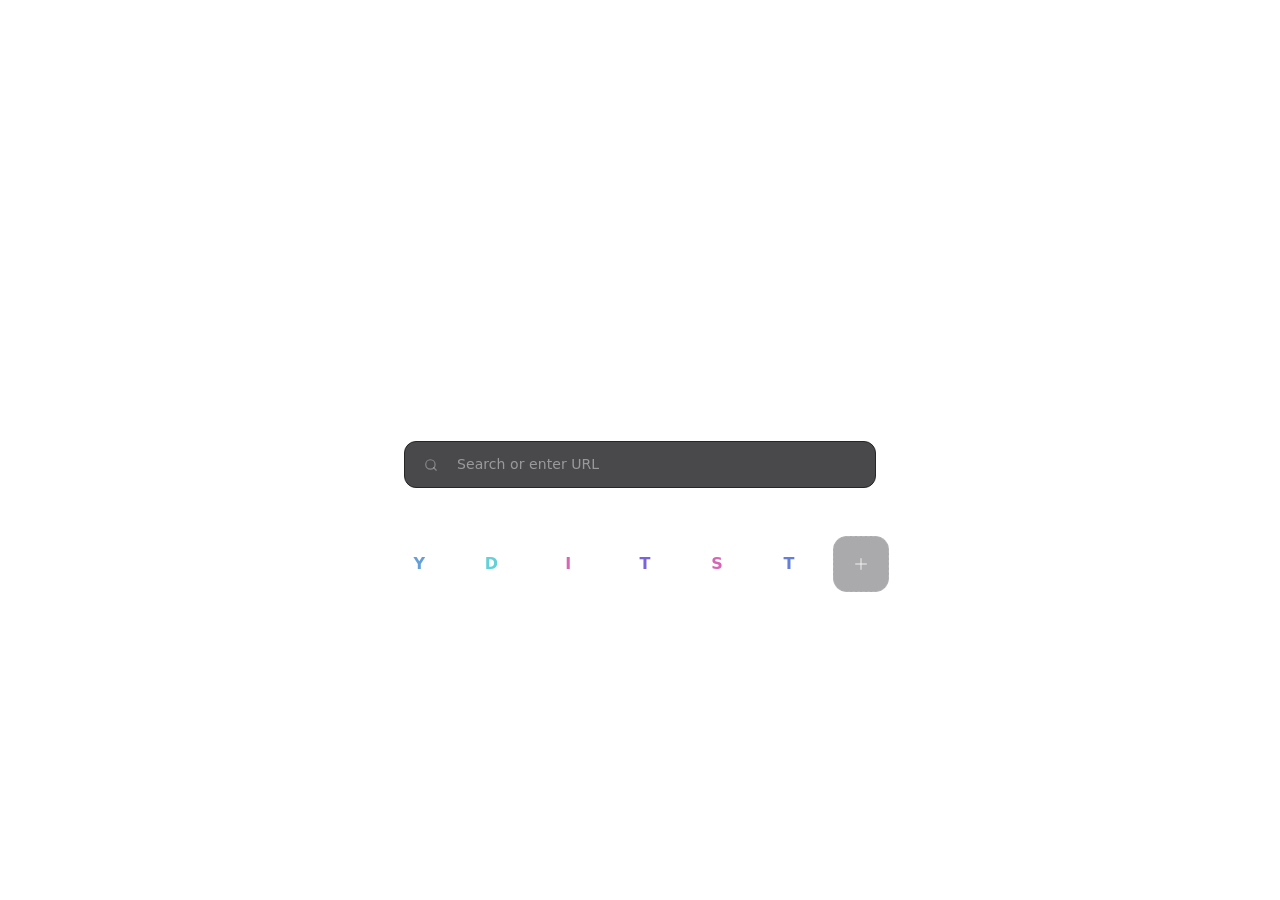
==== newtab.html @ 9cf48dcb "Fix WASM rewrite flag and simplify sidebar navigation" ====
<!doctype html>
<html lang="en">
	<head>
		<meta charset="UTF-8" />
		<meta name="viewport" content="width=device-width, initial-scale=1.0" />
		<link rel="icon" type="image/x-icon" href="./favicon.ico" />
		<title>New Tab</title>
		<style>html,body,#newtab-root{background:0 0;width:100%;height:100%;margin:0;padding:0;overflow:hidden}</style>
		<script type="module" crossorigin src="./assets/newtab-beadae2e15bcee0d.js"></script>
		<link rel="modulepreload" crossorigin href="./assets/rolldown-runtime-beadae2e15bcee0d.js">
		<link rel="modulepreload" crossorigin href="./assets/ads-beadae2e15bcee0d.js">
		<link rel="modulepreload" crossorigin href="./assets/vendor-react-beadae2e15bcee0d.js">
		<link rel="modulepreload" crossorigin href="./assets/vendor-motion-beadae2e15bcee0d.js">
		<link rel="modulepreload" crossorigin href="./assets/vendor-lucide-beadae2e15bcee0d.js">
		<link rel="modulepreload" crossorigin href="./assets/vendor-utils-beadae2e15bcee0d.js">
		<link rel="modulepreload" crossorigin href="./assets/useLocalStorage-beadae2e15bcee0d.js">
		<link rel="stylesheet" crossorigin href="./assets/newtab-beadae2e15bcee0d.css">
	</head>
	<body>
		<div id="newtab-root"></div>
	</body>
</html>
---- assets/newtab-beadae2e15bcee0d.css ----
/*! tailwindcss v4.3.3 | MIT License | https://tailwindcss.com */
@layer properties{@supports (((-webkit-hyphens:none)) and (not (margin-trim:inline))) or ((-moz-orient:inline) and (not (color:rgb(from red r g b)))){*,:before,:after,::backdrop{--tw-translate-x:0;--tw-translate-y:0;--tw-translate-z:0;--tw-rotate-x:initial;--tw-rotate-y:initial;--tw-rotate-z:initial;--tw-skew-x:initial;--tw-skew-y:initial;--tw-space-y-reverse:0;--tw-divide-y-reverse:0;--tw-border-style:solid;--tw-gradient-position:initial;--tw-gradient-from:#0000;--tw-gradient-via:#0000;--tw-gradient-to:#0000;--tw-gradient-stops:initial;--tw-gradient-via-stops:initial;--tw-gradient-from-position:0%;--tw-gradient-via-position:50%;--tw-gradient-to-position:100%;--tw-leading:initial;--tw-font-weight:initial;--tw-tracking:initial;--tw-ordinal:initial;--tw-slashed-zero:initial;--tw-numeric-figure:initial;--tw-numeric-spacing:initial;--tw-numeric-fraction:initial;--tw-shadow:0 0 #0000;--tw-shadow-color:initial;--tw-shadow-alpha:100%;--tw-inset-shadow:0 0 #0000;--tw-inset-shadow-color:initial;--tw-inset-shadow-alpha:100%;--tw-ring-color:initial;--tw-ring-shadow:0 0 #0000;--tw-inset-ring-color:initial;--tw-inset-ring-shadow:0 0 #0000;--tw-ring-inset:initial;--tw-ring-offset-width:0px;--tw-ring-offset-color:#fff;--tw-ring-offset-shadow:0 0 #0000;--tw-outline-style:solid;--tw-blur:initial;--tw-brightness:initial;--tw-contrast:initial;--tw-grayscale:initial;--tw-hue-rotate:initial;--tw-invert:initial;--tw-opacity:initial;--tw-saturate:initial;--tw-sepia:initial;--tw-drop-shadow:initial;--tw-drop-shadow-color:initial;--tw-drop-shadow-alpha:100%;--tw-drop-shadow-size:initial;--tw-backdrop-blur:initial;--tw-backdrop-brightness:initial;--tw-backdrop-contrast:initial;--tw-backdrop-grayscale:initial;--tw-backdrop-hue-rotate:initial;--tw-backdrop-invert:initial;--tw-backdrop-opacity:initial;--tw-backdrop-saturate:initial;--tw-backdrop-sepia:initial;--tw-duration:initial;--tw-ease:initial;--tw-scale-x:1;--tw-scale-y:1;--tw-scale-z:1}}}@layer theme{:root,:host{--font-sans:"Space Grotesk", "Inter", system-ui, sans-serif;--font-mono:"Space Grotesk", "Inter", system-ui, sans-serif;--color-red-400:oklch(70.4% .191 22.216);--color-blue-600:oklch(54.6% .245 262.881);--color-blue-900:oklch(37.9% .146 265.522);--color-purple-500:oklch(62.7% .265 303.9);--color-purple-600:oklch(55.8% .288 302.321);--color-purple-900:oklch(38.1% .176 304.987);--color-gray-400:oklch(70.7% .022 261.325);--color-zinc-400:oklch(70.5% .015 286.067);--color-zinc-500:oklch(55.2% .016 285.938);--color-zinc-600:oklch(44.2% .017 285.786);--color-black:#000;--color-white:#fff;--spacing:.25rem;--container-xs:20rem;--container-md:28rem;--container-2xl:42rem;--container-3xl:48rem;--container-4xl:56rem;--text-xs:.75rem;--text-xs--line-height:calc(1 / .75);--text-sm:.875rem;--text-sm--line-height:calc(1.25 / .875);--text-base:1rem;--text-base--line-height:calc(1.5 / 1);--text-lg:1.125rem;--text-lg--line-height:calc(1.75 / 1.125);--text-xl:1.25rem;--text-xl--line-height:calc(1.75 / 1.25);--text-2xl:1.5rem;--text-2xl--line-height:calc(2 / 1.5);--text-3xl:1.875rem;--text-3xl--line-height:calc(2.25 / 1.875);--text-4xl:2.25rem;--text-4xl--line-height:calc(2.5 / 2.25);--text-5xl:3rem;--text-5xl--line-height:1;--text-6xl:3.75rem;--text-6xl--line-height:1;--text-7xl:4.5rem;--text-7xl--line-height:1;--font-weight-light:300;--font-weight-medium:500;--font-weight-semibold:600;--font-weight-bold:700;--font-weight-black:900;--tracking-tight:-.025em;--tracking-wider:.05em;--tracking-widest:.1em;--leading-relaxed:1.625;--radius-md:.375rem;--radius-lg:.5rem;--radius-xl:.75rem;--radius-2xl:1rem;--radius-3xl:1.5rem;--drop-shadow-md:0 3px 3px #0000001f;--ease-in-out:cubic-bezier(.4, 0, .2, 1);--blur-sm:8px;--blur-3xl:64px;--aspect-video:16 / 9;--default-transition-duration:.15s;--default-transition-timing-function:cubic-bezier(.4, 0, .2, 1);--default-font-family:var(--font-sans);--default-mono-font-family:var(--font-mono)}}@layer base{*,:after,:before,::backdrop{box-sizing:border-box;border:0 solid;margin:0;padding:0}::file-selector-button{box-sizing:border-box;border:0 solid;margin:0;padding:0}html,:host{-webkit-text-size-adjust:100%;tab-size:4;line-height:1.5;font-family:var(--default-font-family,-apple-system, BlinkMacSystemFont, "Segoe UI", Roboto, "Helvetica Neue", "Noto Sans", Arial, sans-serif, "Apple Color Emoji", "Segoe UI Emoji", "Segoe UI Symbol", "Noto Color Emoji");font-feature-settings:var(--default-font-feature-settings,normal);font-variation-settings:var(--default-font-variation-settings,normal);-webkit-tap-highlight-color:transparent}hr{height:0;color:inherit;border-top-width:1px}abbr:where([title]){text-decoration:underline dotted}h1,h2,h3,h4,h5,h6{font-size:inherit;font-weight:inherit}a{color:inherit;-webkit-text-decoration:inherit;-webkit-text-decoration:inherit;-webkit-text-decoration:inherit;-webkit-text-decoration:inherit;text-decoration:inherit}b,strong{font-weight:bolder}code,kbd,samp,pre{font-family:var(--default-mono-font-family,ui-monospace, SFMono-Regular, Menlo, Monaco, Consolas, "Liberation Mono", "Courier New", monospace);font-feature-settings:var(--default-mono-font-feature-settings,normal);font-variation-settings:var(--default-mono-font-variation-settings,normal);font-size:1em}small{font-size:80%}sub,sup{vertical-align:baseline;font-size:75%;line-height:0;position:relative}sub{bottom:-.25em}sup{top:-.5em}table{text-indent:0;border-color:inherit;border-collapse:collapse}:-moz-focusring:where(:not(iframe)){outline:auto}progress{vertical-align:baseline}summary{display:list-item}ol,ul,menu{list-style:none}img,svg,video,canvas,audio,iframe,embed,object{vertical-align:middle;display:block}img,video{max-width:100%;height:auto}button,input,select,optgroup,textarea{font:inherit;font-feature-settings:inherit;font-variation-settings:inherit;letter-spacing:inherit;color:inherit;opacity:1;background-color:#0000;border-radius:0}::file-selector-button{font:inherit;font-feature-settings:inherit;font-variation-settings:inherit;letter-spacing:inherit;color:inherit;opacity:1;background-color:#0000;border-radius:0}:where(select:is([multiple],[size])) optgroup{font-weight:bolder}:where(select:is([multiple],[size])) optgroup option{padding-inline-start:20px}::file-selector-button{margin-inline-end:4px}::placeholder{opacity:1}@supports (not ((-webkit-appearance:-apple-pay-button))) or (contain-intrinsic-size:1px){::placeholder{color:currentColor}@supports (color:color-mix(in lab, red, red)){::placeholder{color:color-mix(in oklab, currentcolor 50%, transparent)}}}textarea{resize:vertical}::-webkit-search-decoration{-webkit-appearance:none}::-webkit-date-and-time-value{min-height:1lh;text-align:inherit}::-webkit-datetime-edit{display:inline-flex}::-webkit-datetime-edit-fields-wrapper{padding:0}::-webkit-datetime-edit{padding-block:0}::-webkit-datetime-edit-year-field{padding-block:0}::-webkit-datetime-edit-month-field{padding-block:0}::-webkit-datetime-edit-day-field{padding-block:0}::-webkit-datetime-edit-hour-field{padding-block:0}::-webkit-datetime-edit-minute-field{padding-block:0}::-webkit-datetime-edit-second-field{padding-block:0}::-webkit-datetime-edit-millisecond-field{padding-block:0}::-webkit-datetime-edit-meridiem-field{padding-block:0}::-webkit-calendar-picker-indicator{line-height:1}:-moz-ui-invalid{box-shadow:none}button,input:where([type=button],[type=reset],[type=submit]){appearance:button}::file-selector-button{appearance:button}::-webkit-inner-spin-button{height:auto}::-webkit-outer-spin-button{height:auto}[hidden]:where(:not([hidden=until-found])){display:none!important}*{box-sizing:border-box;margin:0;padding:0}html{scroll-behavior:smooth}*{font-family:Space Grotesk,Inter,system-ui,sans-serif!important}button:where(:not(:disabled)),[role=button]:where(:not([aria-disabled=true])),label:where([for]),summary{cursor:pointer}body{background:var(--color-background);color:var(--color-text);min-height:100vh;overflow-x:hidden;font-family:Space Grotesk,Inter,system-ui,-apple-system,sans-serif!important}#root{min-height:100vh}.blobs{pointer-events:none;z-index:-2;position:fixed;inset:0;overflow:hidden}.blob{pointer-events:none;background-blend-mode:screen;mix-blend-mode:screen;will-change:transform, filter, opacity;border-radius:9999px;position:fixed}.blobs>.blob:first-child{opacity:.34;background:radial-gradient(ellipse at 50% 35%, var(--color-primary-light) 0%, var(--color-primary) 28%, var(--color-primary-dark) 52%, transparent 76%);width:78vw;height:58vh;top:130vh;left:50vw}@supports (color:color-mix(in lab, red, red)){.blobs>.blob:first-child{background:radial-gradient(ellipse at 50% 35%, color-mix(in srgb, var(--color-primary-light) 38%, white 8%) 0%, color-mix(in srgb, var(--color-primary) 82%, black 18%) 28%, color-mix(in srgb, var(--color-primary-dark) 88%, black 12%) 52%, transparent 76%)}}.blobs>.blob:first-child{filter:blur(90px)saturate(.95);transform:translate(-50%,-50%)}.blobs>.blob:nth-child(2){opacity:.28;background:radial-gradient(ellipse at 50% 28%, var(--color-primary-light) 0%, var(--color-primary) 22%, var(--color-primary-dark) 52%, transparent 74%);width:30vw;height:34vh;top:104vh;left:46vw}@supports (color:color-mix(in lab, red, red)){.blobs>.blob:nth-child(2){background:radial-gradient(ellipse at 50% 28%, color-mix(in srgb, var(--color-primary-light) 55%, white 12%) 0%, color-mix(in srgb, var(--color-primary) 88%, white 4%) 22%, color-mix(in srgb, var(--color-primary-dark) 84%, black 16%) 52%, transparent 74%)}}.blobs>.blob:nth-child(2){filter:blur(62px)saturate(1.02);transform:translate(-50%,-50%)}.blobs>.blob:nth-child(3){opacity:.18;background:radial-gradient(ellipse at 50% 72%, var(--color-primary-light) 0%, var(--color-primary) 34%, transparent 72%);width:16vw;height:42vh;top:80vh;left:38vw}@supports (color:color-mix(in lab, red, red)){.blobs>.blob:nth-child(3){background:radial-gradient(ellipse at 50% 72%, color-mix(in srgb, var(--color-primary-light) 36%, white 6%) 0%, color-mix(in srgb, var(--color-primary) 76%, black 24%) 34%, transparent 72%)}}.blobs>.blob:nth-child(3){filter:blur(58px)saturate(.9);transform:translate(-50%,-50%)rotate(-8deg)}.blobs>.blob:nth-child(4){opacity:.12;background:radial-gradient(ellipse at 50% 20%, var(--color-primary) 0%, var(--color-primary-dark) 36%, transparent 74%);width:96vw;height:70vh;top:110vh;left:52vw}@supports (color:color-mix(in lab, red, red)){.blobs>.blob:nth-child(4){background:radial-gradient(ellipse at 50% 20%, color-mix(in srgb, var(--color-primary) 45%, black 55%) 0%, color-mix(in srgb, var(--color-primary-dark) 55%, black 45%) 36%, transparent 74%)}}.blobs>.blob:nth-child(4){filter:blur(140px)saturate(.8);transform:translate(-50%,-50%)}.blobs>.blob:nth-child(5){opacity:.12;background:radial-gradient(ellipse at 60% 30%, var(--color-primary-light) 0%, var(--color-primary-dark) 46%, transparent 74%);width:34vw;height:30vh;top:103vh;left:30vw}@supports (color:color-mix(in lab, red, red)){.blobs>.blob:nth-child(5){background:radial-gradient(ellipse at 60% 30%, color-mix(in srgb, var(--color-primary-light) 22%, white 2%) 0%, color-mix(in srgb, var(--color-primary-dark) 70%, black 30%) 46%, transparent 74%)}}.blobs>.blob:nth-child(5){filter:blur(76px)saturate(.85);transform:translate(-50%,-50%)rotate(14deg)}.blobs>.blob:nth-child(6){opacity:.1;background:radial-gradient(ellipse at 42% 26%, var(--color-primary) 0%, var(--color-primary-dark) 42%, transparent 72%);width:38vw;height:28vh;top:106vh;left:67vw}@supports (color:color-mix(in lab, red, red)){.blobs>.blob:nth-child(6){background:radial-gradient(ellipse at 42% 26%, color-mix(in srgb, var(--color-primary) 72%, white 3%) 0%, color-mix(in srgb, var(--color-primary-dark) 76%, black 24%) 42%, transparent 72%)}}.blobs>.blob:nth-child(6){filter:blur(82px)saturate(.82);transform:translate(-50%,-50%)rotate(-10deg)}.blobs>.blob:nth-child(7){opacity:.05;background:radial-gradient(ellipse at 50% 50%, var(--color-primary-light) 0%, var(--color-primary-dark) 44%, transparent 72%);width:24vw;height:20vh;top:72vh;left:50vw}@supports (color:color-mix(in lab, red, red)){.blobs>.blob:nth-child(7){background:radial-gradient(ellipse at 50% 50%, color-mix(in srgb, var(--color-primary-light) 26%, white 4%) 0%, color-mix(in srgb, var(--color-primary-dark) 55%, black 45%) 44%, transparent 72%)}}.blobs>.blob:nth-child(7){filter:blur(64px)saturate(.75);transform:translate(-50%,-50%)}::-webkit-scrollbar{width:8px;height:8px}::-webkit-scrollbar-track{background:var(--color-surface)}::-webkit-scrollbar-thumb{background:var(--color-primary);border-radius:4px}::-webkit-scrollbar-thumb:hover{background:var(--color-primary-light)}.surface{background:var(--color-surface);border:1px solid var(--color-border)}.surface-sunken{background:var(--color-input);border:1px solid var(--color-border)}@keyframes float{0%,to{transform:translateY(0)}50%{transform:translateY(-10px)}}.animate-float{animation:3s ease-in-out infinite float}}@layer components;@layer utilities{.pointer-events-auto{pointer-events:auto}.pointer-events-none{pointer-events:none}.invisible{visibility:hidden}.visible{visibility:visible}.absolute{position:absolute}.fixed{position:fixed}.relative{position:relative}.static{position:static}.inset-0{inset:0}.inset-2{inset:calc(var(--spacing) * 2)}.inset-x-0{inset-inline:0}.top-0{top:0}.top-0\.75{top:calc(var(--spacing) * .75)}.top-1\/2{top:50%}.top-10{top:calc(var(--spacing) * 10)}.top-full{top:100%}.right-0{right:0}.right-2{right:calc(var(--spacing) * 2)}.bottom-0{bottom:0}.-left-12{left:calc(var(--spacing) * -12)}.left-0{left:0}.left-0\.75{left:calc(var(--spacing) * .75)}.left-1\/2{left:50%}.left-2{left:calc(var(--spacing) * 2)}.left-3{left:calc(var(--spacing) * 3)}.isolate{isolation:isolate}.z-10{z-index:10}.z-20{z-index:20}.z-40{z-index:40}.z-50{z-index:50}.z-\[80\]{z-index:80}.z-\[85\]{z-index:85}.z-\[90\]{z-index:90}.z-\[95\]{z-index:95}.z-\[1000\]{z-index:1000}.container{width:100%}@media (width>=40rem){.container{max-width:40rem}}@media (width>=48rem){.container{max-width:48rem}}@media (width>=64rem){.container{max-width:64rem}}@media (width>=80rem){.container{max-width:80rem}}@media (width>=96rem){.container{max-width:96rem}}.mx-auto{margin-inline:auto}.-mt-1\.75{margin-top:calc(var(--spacing) * -1.75)}.-mt-2{margin-top:calc(var(--spacing) * -2)}.mt-0{margin-top:0}.mt-0\.5{margin-top:calc(var(--spacing) * .5)}.mt-1{margin-top:var(--spacing)}.mt-2{margin-top:calc(var(--spacing) * 2)}.mt-3{margin-top:calc(var(--spacing) * 3)}.mt-4{margin-top:calc(var(--spacing) * 4)}.mt-10{margin-top:calc(var(--spacing) * 10)}.mt-12{margin-top:calc(var(--spacing) * 12)}.mt-32{margin-top:calc(var(--spacing) * 32)}.mr-1\.5{margin-right:calc(var(--spacing) * 1.5)}.mr-8{margin-right:calc(var(--spacing) * 8)}.mb-1{margin-bottom:var(--spacing)}.mb-2{margin-bottom:calc(var(--spacing) * 2)}.mb-3{margin-bottom:calc(var(--spacing) * 3)}.mb-4{margin-bottom:calc(var(--spacing) * 4)}.mb-5{margin-bottom:calc(var(--spacing) * 5)}.mb-6{margin-bottom:calc(var(--spacing) * 6)}.mb-8{margin-bottom:calc(var(--spacing) * 8)}.mb-10{margin-bottom:calc(var(--spacing) * 10)}.mb-12{margin-bottom:calc(var(--spacing) * 12)}.mb-14{margin-bottom:calc(var(--spacing) * 14)}.mb-16{margin-bottom:calc(var(--spacing) * 16)}.mb-20{margin-bottom:calc(var(--spacing) * 20)}.-ml-1\.75{margin-left:calc(var(--spacing) * -1.75)}.block{display:block}.contents{display:contents}.flex{display:flex}.grid{display:grid}.hidden{display:none}.inline{display:inline}.inline-block{display:inline-block}.inline-flex{display:inline-flex}.table{display:table}.aspect-video{aspect-ratio:var(--aspect-video)}.h-1\.5{height:calc(var(--spacing) * 1.5)}.h-3\.5{height:calc(var(--spacing) * 3.5)}.h-4{height:calc(var(--spacing) * 4)}.h-5{height:calc(var(--spacing) * 5)}.h-6{height:calc(var(--spacing) * 6)}.h-7{height:calc(var(--spacing) * 7)}.h-8{height:calc(var(--spacing) * 8)}.h-9{height:calc(var(--spacing) * 9)}.h-10{height:calc(var(--spacing) * 10)}.h-11{height:calc(var(--spacing) * 11)}.h-12{height:calc(var(--spacing) * 12)}.h-14{height:calc(var(--spacing) * 14)}.h-16{height:calc(var(--spacing) * 16)}.h-20{height:calc(var(--spacing) * 20)}.h-36{height:calc(var(--spacing) * 36)}.h-64{height:calc(var(--spacing) * 64)}.h-80{height:calc(var(--spacing) * 80)}.h-96{height:calc(var(--spacing) * 96)}.h-\[92\%\]{height:92%}.h-\[calc\(100vh-3\.5rem\)\]{height:calc(100vh - 3.5rem)}.h-\[calc\(100vh-4rem\+8px\)\]{height:calc(100vh - 4rem + 8px)}.h-full{height:100%}.h-px{height:1px}.h-screen{height:100vh}.min-h-full{min-height:100%}.min-h-screen{min-height:100vh}.w-1\.5{width:calc(var(--spacing) * 1.5)}.w-1\/2{width:50%}.w-3\.5{width:calc(var(--spacing) * 3.5)}.w-4{width:calc(var(--spacing) * 4)}.w-5{width:calc(var(--spacing) * 5)}.w-6{width:calc(var(--spacing) * 6)}.w-7{width:calc(var(--spacing) * 7)}.w-8{width:calc(var(--spacing) * 8)}.w-9{width:calc(var(--spacing) * 9)}.w-10{width:calc(var(--spacing) * 10)}.w-11{width:calc(var(--spacing) * 11)}.w-12{width:calc(var(--spacing) * 12)}.w-13{width:calc(var(--spacing) * 13)}.w-14{width:calc(var(--spacing) * 14)}.w-16{width:calc(var(--spacing) * 16)}.w-24{width:calc(var(--spacing) * 24)}.w-56{width:calc(var(--spacing) * 56)}.w-60{width:calc(var(--spacing) * 60)}.w-64{width:calc(var(--spacing) * 64)}.w-96{width:calc(var(--spacing) * 96)}.w-\[92\%\]{width:92%}.w-\[250px\]{width:250px}.w-fit{width:fit-content}.w-full{width:100%}.w-px{width:1px}.max-w-2xl{max-width:var(--container-2xl)}.max-w-3xl{max-width:var(--container-3xl)}.max-w-4xl{max-width:var(--container-4xl)}.max-w-18{max-width:calc(var(--spacing) * 18)}.max-w-\[650px\]{max-width:650px}.max-w-\[750px\]{max-width:750px}.max-w-\[1400px\]{max-width:1400px}.max-w-md{max-width:var(--container-md)}.max-w-xs{max-width:var(--container-xs)}.min-w-0{min-width:0}.min-w-8{min-width:calc(var(--spacing) * 8)}.min-w-50{min-width:calc(var(--spacing) * 50)}.flex-1{flex:1}.shrink-0{flex-shrink:0}.grow{flex-grow:1}.-translate-y-1\/2{--tw-translate-y:calc(calc(1 / 2 * 100%) * -1);translate:var(--tw-translate-x) var(--tw-translate-y)}.transform{transform:var(--tw-rotate-x,) var(--tw-rotate-y,) var(--tw-rotate-z,) var(--tw-skew-x,) var(--tw-skew-y,)}.cursor-crosshair{cursor:crosshair}.cursor-default{cursor:default}.cursor-pointer{cursor:pointer}.cursor-text{cursor:text}.touch-none{touch-action:none}.resize{resize:both}.list-none{list-style-type:none}.grid-cols-2{grid-template-columns:repeat(2,minmax(0,1fr))}.grid-cols-\[repeat\(auto-fit\,minmax\(260px\,1fr\)\)\]{grid-template-columns:repeat(auto-fit,minmax(260px,1fr))}.grid-cols-\[repeat\(auto-fit\,minmax\(340px\,1fr\)\)\]{grid-template-columns:repeat(auto-fit,minmax(340px,1fr))}.flex-col{flex-direction:column}.flex-wrap{flex-wrap:wrap}.items-center{align-items:center}.items-end{align-items:flex-end}.items-start{align-items:flex-start}.justify-between{justify-content:space-between}.justify-center{justify-content:center}.justify-center-safe{justify-content:safe center}.justify-end{justify-content:flex-end}.gap-0\.5{gap:calc(var(--spacing) * .5)}.gap-1{gap:var(--spacing)}.gap-1\.5{gap:calc(var(--spacing) * 1.5)}.gap-2{gap:calc(var(--spacing) * 2)}.gap-2\.5{gap:calc(var(--spacing) * 2.5)}.gap-3{gap:calc(var(--spacing) * 3)}.gap-4{gap:calc(var(--spacing) * 4)}.gap-5{gap:calc(var(--spacing) * 5)}.gap-6{gap:calc(var(--spacing) * 6)}.gap-8{gap:calc(var(--spacing) * 8)}.gap-10{gap:calc(var(--spacing) * 10)}.gap-12{gap:calc(var(--spacing) * 12)}:where(.space-y-1>:not(:last-child)){--tw-space-y-reverse:0;margin-block-start:calc(var(--spacing) * var(--tw-space-y-reverse));margin-block-end:calc(var(--spacing) * calc(1 - var(--tw-space-y-reverse)))}:where(.space-y-3>:not(:last-child)){--tw-space-y-reverse:0;margin-block-start:calc(calc(var(--spacing) * 3) * var(--tw-space-y-reverse));margin-block-end:calc(calc(var(--spacing) * 3) * calc(1 - var(--tw-space-y-reverse)))}.gap-x-3{column-gap:calc(var(--spacing) * 3)}.gap-x-6{column-gap:calc(var(--spacing) * 6)}.gap-y-3{row-gap:calc(var(--spacing) * 3)}:where(.divide-y>:not(:last-child)){--tw-divide-y-reverse:0;border-bottom-style:var(--tw-border-style);border-top-style:var(--tw-border-style);border-top-width:calc(1px * var(--tw-divide-y-reverse));border-bottom-width:calc(1px * calc(1 - var(--tw-divide-y-reverse)))}:where(.divide-white\/4>:not(:last-child)){border-color:#ffffff0a}@supports (color:color-mix(in lab, red, red)){:where(.divide-white\/4>:not(:last-child)){border-color:color-mix(in oklab, var(--color-white) 4%, transparent)}}.truncate{text-overflow:ellipsis;white-space:nowrap;overflow:hidden}.overflow-hidden{overflow:hidden}.overflow-visible{overflow:visible}.overflow-x-auto{overflow-x:auto}.overflow-x-hidden{overflow-x:hidden}.overflow-y-auto{overflow-y:auto}.rounded{border-radius:.25rem}.rounded-2xl{border-radius:var(--radius-2xl)}.rounded-3xl{border-radius:var(--radius-3xl)}.rounded-\[14px\]{border-radius:14px}.rounded-full{border-radius:2147483647px}.rounded-lg{border-radius:var(--radius-lg)}.rounded-md{border-radius:var(--radius-md)}.rounded-xl{border-radius:var(--radius-xl)}.border{border-style:var(--tw-border-style);border-width:1px}.border-2{border-style:var(--tw-border-style);border-width:2px}.border-\[3px\]{border-style:var(--tw-border-style);border-width:3px}.border-t{border-top-style:var(--tw-border-style);border-top-width:1px}.border-b{border-bottom-style:var(--tw-border-style);border-bottom-width:1px}.border-none{--tw-border-style:none;border-style:none}.border-\[rgba\(102\,126\,234\,0\.4\)\]{border-color:#667eea66}.border-purple-500\/30{border-color:#ac4bff4d}@supports (color:color-mix(in lab, red, red)){.border-purple-500\/30{border-color:color-mix(in oklab, var(--color-purple-500) 30%, transparent)}}.border-transparent{border-color:#0000}.border-white{border-color:var(--color-white)}.border-white\/10{border-color:#ffffff1a}@supports (color:color-mix(in lab, red, red)){.border-white\/10{border-color:color-mix(in oklab, var(--color-white) 10%, transparent)}}.border-white\/20{border-color:#fff3}@supports (color:color-mix(in lab, red, red)){.border-white\/20{border-color:color-mix(in oklab, var(--color-white) 20%, transparent)}}.border-white\/40{border-color:#fff6}@supports (color:color-mix(in lab, red, red)){.border-white\/40{border-color:color-mix(in oklab, var(--color-white) 40%, transparent)}}.bg-\[rgba\(10\,10\,10\,0\.25\)\]{background-color:#0a0a0a40}.bg-\[rgba\(102\,126\,234\,0\.12\)\]{background-color:#667eea1f}.bg-black{background-color:var(--color-black)}.bg-black\/50{background-color:#00000080}@supports (color:color-mix(in lab, red, red)){.bg-black\/50{background-color:color-mix(in oklab, var(--color-black) 50%, transparent)}}.bg-blue-600\/20{background-color:#155dfc33}@supports (color:color-mix(in lab, red, red)){.bg-blue-600\/20{background-color:color-mix(in oklab, var(--color-blue-600) 20%, transparent)}}.bg-purple-600\/20{background-color:#9810fa33}@supports (color:color-mix(in lab, red, red)){.bg-purple-600\/20{background-color:color-mix(in oklab, var(--color-purple-600) 20%, transparent)}}.bg-transparent{background-color:#0000}.bg-white\/5{background-color:#ffffff0d}@supports (color:color-mix(in lab, red, red)){.bg-white\/5{background-color:color-mix(in oklab, var(--color-white) 5%, transparent)}}.bg-white\/10{background-color:#ffffff1a}@supports (color:color-mix(in lab, red, red)){.bg-white\/10{background-color:color-mix(in oklab, var(--color-white) 10%, transparent)}}.bg-white\/90{background-color:#ffffffe6}@supports (color:color-mix(in lab, red, red)){.bg-white\/90{background-color:color-mix(in oklab, var(--color-white) 90%, transparent)}}.bg-white\/\[0\.02\]{background-color:#ffffff05}@supports (color:color-mix(in lab, red, red)){.bg-white\/\[0\.02\]{background-color:color-mix(in oklab, var(--color-white) 2%, transparent)}}.bg-gradient-to-br{--tw-gradient-position:to bottom right in oklab;background-image:linear-gradient(var(--tw-gradient-stops))}.from-purple-900\/20{--tw-gradient-from:#59168b33}@supports (color:color-mix(in lab, red, red)){.from-purple-900\/20{--tw-gradient-from:color-mix(in oklab, var(--color-purple-900) 20%, transparent)}}.from-purple-900\/20{--tw-gradient-stops:var(--tw-gradient-via-stops,var(--tw-gradient-position), var(--tw-gradient-from) var(--tw-gradient-from-position), var(--tw-gradient-to) var(--tw-gradient-to-position))}.to-blue-900\/20{--tw-gradient-to:#1c398e33}@supports (color:color-mix(in lab, red, red)){.to-blue-900\/20{--tw-gradient-to:color-mix(in oklab, var(--color-blue-900) 20%, transparent)}}.to-blue-900\/20{--tw-gradient-stops:var(--tw-gradient-via-stops,var(--tw-gradient-position), var(--tw-gradient-from) var(--tw-gradient-from-position), var(--tw-gradient-to) var(--tw-gradient-to-position))}.object-cover{object-fit:cover}.p-1\.5{padding:calc(var(--spacing) * 1.5)}.p-2\!{padding:calc(var(--spacing) * 2)!important}.p-2\.5{padding:calc(var(--spacing) * 2.5)}.p-3{padding:calc(var(--spacing) * 3)}.p-4{padding:calc(var(--spacing) * 4)}.p-6{padding:calc(var(--spacing) * 6)}.p-10{padding:calc(var(--spacing) * 10)}.p-12{padding:calc(var(--spacing) * 12)}.px-1{padding-inline:var(--spacing)}.px-1\.5{padding-inline:calc(var(--spacing) * 1.5)}.px-2{padding-inline:calc(var(--spacing) * 2)}.px-3{padding-inline:calc(var(--spacing) * 3)}.px-4{padding-inline:calc(var(--spacing) * 4)}.px-5{padding-inline:calc(var(--spacing) * 5)}.px-6{padding-inline:calc(var(--spacing) * 6)}.px-8{padding-inline:calc(var(--spacing) * 8)}.px-10{padding-inline:calc(var(--spacing) * 10)}.px-12{padding-inline:calc(var(--spacing) * 12)}.px-14{padding-inline:calc(var(--spacing) * 14)}.px-\[5\%\]{padding-inline:5%}.py-0\.5{padding-block:calc(var(--spacing) * .5)}.py-1{padding-block:var(--spacing)}.py-2{padding-block:calc(var(--spacing) * 2)}.py-2\.5{padding-block:calc(var(--spacing) * 2.5)}.py-3{padding-block:calc(var(--spacing) * 3)}.py-3\.5{padding-block:calc(var(--spacing) * 3.5)}.py-4{padding-block:calc(var(--spacing) * 4)}.py-5{padding-block:calc(var(--spacing) * 5)}.py-6{padding-block:calc(var(--spacing) * 6)}.py-20{padding-block:calc(var(--spacing) * 20)}.py-\[80px\]{padding-block:80px}.py-\[120px\]{padding-block:120px}.pt-2{padding-top:calc(var(--spacing) * 2)}.pt-4{padding-top:calc(var(--spacing) * 4)}.pt-8{padding-top:calc(var(--spacing) * 8)}.pt-20{padding-top:calc(var(--spacing) * 20)}.pr-2{padding-right:calc(var(--spacing) * 2)}.pr-4{padding-right:calc(var(--spacing) * 4)}.pb-1{padding-bottom:var(--spacing)}.pb-2{padding-bottom:calc(var(--spacing) * 2)}.pb-6{padding-bottom:calc(var(--spacing) * 6)}.pb-24{padding-bottom:calc(var(--spacing) * 24)}.pb-\[100px\]{padding-bottom:100px}.pl-1{padding-left:var(--spacing)}.pl-3{padding-left:calc(var(--spacing) * 3)}.pl-9{padding-left:calc(var(--spacing) * 9)}.text-center{text-align:center}.text-left{text-align:left}.font-mono{font-family:var(--font-mono)}.text-2xl{font-size:var(--text-2xl);line-height:var(--tw-leading,var(--text-2xl--line-height))}.text-3xl{font-size:var(--text-3xl);line-height:var(--tw-leading,var(--text-3xl--line-height))}.text-4xl{font-size:var(--text-4xl);line-height:var(--tw-leading,var(--text-4xl--line-height))}.text-5xl{font-size:var(--text-5xl);line-height:var(--tw-leading,var(--text-5xl--line-height))}.text-6xl{font-size:var(--text-6xl);line-height:var(--tw-leading,var(--text-6xl--line-height))}.text-7xl{font-size:var(--text-7xl);line-height:var(--tw-leading,var(--text-7xl--line-height))}.text-base{font-size:var(--text-base);line-height:var(--tw-leading,var(--text-base--line-height))}.text-lg{font-size:var(--text-lg);line-height:var(--tw-leading,var(--text-lg--line-height))}.text-sm{font-size:var(--text-sm);line-height:var(--tw-leading,var(--text-sm--line-height))}.text-xl{font-size:var(--text-xl);line-height:var(--tw-leading,var(--text-xl--line-height))}.text-xs{font-size:var(--text-xs);line-height:var(--tw-leading,var(--text-xs--line-height))}.text-\[0\.85rem\]{font-size:.85rem}.text-\[0\.95rem\]{font-size:.95rem}.text-\[9px\]{font-size:9px}.text-\[10px\]{font-size:10px}.text-\[11px\]{font-size:11px}.text-\[12px\]{font-size:12px}.text-\[13px\]{font-size:13px}.text-\[14px\]{font-size:14px}.text-\[15px\]{font-size:15px}.text-\[72px\]{font-size:72px}.leading-\[1\.1\]{--tw-leading:1.1;line-height:1.1}.leading-none{--tw-leading:1;line-height:1}.leading-relaxed{--tw-leading:var(--leading-relaxed);line-height:var(--leading-relaxed)}.font-black{--tw-font-weight:var(--font-weight-black);font-weight:var(--font-weight-black)}.font-bold{--tw-font-weight:var(--font-weight-bold);font-weight:var(--font-weight-bold)}.font-light{--tw-font-weight:var(--font-weight-light);font-weight:var(--font-weight-light)}.font-medium{--tw-font-weight:var(--font-weight-medium);font-weight:var(--font-weight-medium)}.font-semibold{--tw-font-weight:var(--font-weight-semibold);font-weight:var(--font-weight-semibold)}.tracking-\[0\.18em\]{--tw-tracking:.18em;letter-spacing:.18em}.tracking-tight{--tw-tracking:var(--tracking-tight);letter-spacing:var(--tracking-tight)}.tracking-wider{--tw-tracking:var(--tracking-wider);letter-spacing:var(--tracking-wider)}.tracking-widest{--tw-tracking:var(--tracking-widest);letter-spacing:var(--tracking-widest)}.text-\[\#667eea\]{color:#667eea}.text-\[\#888\]{color:#888}.text-\[\#b8b8b8\]{color:#b8b8b8}.text-\[\#c0c0c0\]{color:silver}.text-red-400\/80{color:#ff6568cc}@supports (color:color-mix(in lab, red, red)){.text-red-400\/80{color:color-mix(in oklab, var(--color-red-400) 80%, transparent)}}.text-white{color:var(--color-white)}.text-white\/20{color:#fff3}@supports (color:color-mix(in lab, red, red)){.text-white\/20{color:color-mix(in oklab, var(--color-white) 20%, transparent)}}.text-white\/25{color:#ffffff40}@supports (color:color-mix(in lab, red, red)){.text-white\/25{color:color-mix(in oklab, var(--color-white) 25%, transparent)}}.text-white\/30{color:#ffffff4d}@supports (color:color-mix(in lab, red, red)){.text-white\/30{color:color-mix(in oklab, var(--color-white) 30%, transparent)}}.text-white\/40{color:#fff6}@supports (color:color-mix(in lab, red, red)){.text-white\/40{color:color-mix(in oklab, var(--color-white) 40%, transparent)}}.text-white\/42{color:#ffffff6b}@supports (color:color-mix(in lab, red, red)){.text-white\/42{color:color-mix(in oklab, var(--color-white) 42%, transparent)}}.text-white\/45{color:#ffffff73}@supports (color:color-mix(in lab, red, red)){.text-white\/45{color:color-mix(in oklab, var(--color-white) 45%, transparent)}}.text-white\/50{color:#ffffff80}@supports (color:color-mix(in lab, red, red)){.text-white\/50{color:color-mix(in oklab, var(--color-white) 50%, transparent)}}.text-white\/70{color:#ffffffb3}@supports (color:color-mix(in lab, red, red)){.text-white\/70{color:color-mix(in oklab, var(--color-white) 70%, transparent)}}.text-white\/75{color:#ffffffbf}@supports (color:color-mix(in lab, red, red)){.text-white\/75{color:color-mix(in oklab, var(--color-white) 75%, transparent)}}.text-white\/80{color:#fffc}@supports (color:color-mix(in lab, red, red)){.text-white\/80{color:color-mix(in oklab, var(--color-white) 80%, transparent)}}.text-white\/85{color:#ffffffd9}@supports (color:color-mix(in lab, red, red)){.text-white\/85{color:color-mix(in oklab, var(--color-white) 85%, transparent)}}.text-white\/90{color:#ffffffe6}@supports (color:color-mix(in lab, red, red)){.text-white\/90{color:color-mix(in oklab, var(--color-white) 90%, transparent)}}.text-white\/92{color:#ffffffeb}@supports (color:color-mix(in lab, red, red)){.text-white\/92{color:color-mix(in oklab, var(--color-white) 92%, transparent)}}.text-zinc-400{color:var(--color-zinc-400)}.text-zinc-500{color:var(--color-zinc-500)}.text-zinc-600{color:var(--color-zinc-600)}.uppercase{text-transform:uppercase}.tabular-nums{--tw-numeric-spacing:tabular-nums;font-variant-numeric:var(--tw-ordinal,) var(--tw-slashed-zero,) var(--tw-numeric-figure,) var(--tw-numeric-spacing,) var(--tw-numeric-fraction,)}.no-underline{text-decoration-line:none}.placeholder-gray-400::placeholder{color:var(--color-gray-400)}.opacity-0{opacity:0}.opacity-20{opacity:.2}.shadow{--tw-shadow:0 1px 3px 0 var(--tw-shadow-color,#0000001a), 0 1px 2px -1px var(--tw-shadow-color,#0000001a);box-shadow:var(--tw-inset-shadow), var(--tw-inset-ring-shadow), var(--tw-ring-offset-shadow), var(--tw-ring-shadow), var(--tw-shadow)}.shadow-2xl{--tw-shadow:0 25px 50px -12px var(--tw-shadow-color,#00000040);box-shadow:var(--tw-inset-shadow), var(--tw-inset-ring-shadow), var(--tw-ring-offset-shadow), var(--tw-ring-shadow), var(--tw-shadow)}.shadow-lg{--tw-shadow:0 10px 15px -3px var(--tw-shadow-color,#0000001a), 0 4px 6px -4px var(--tw-shadow-color,#0000001a);box-shadow:var(--tw-inset-shadow), var(--tw-inset-ring-shadow), var(--tw-ring-offset-shadow), var(--tw-ring-shadow), var(--tw-shadow)}.ring-2{--tw-ring-shadow:var(--tw-ring-inset,) 0 0 0 calc(2px + var(--tw-ring-offset-width)) var(--tw-ring-color,currentcolor);box-shadow:var(--tw-inset-shadow), var(--tw-inset-ring-shadow), var(--tw-ring-offset-shadow), var(--tw-ring-shadow), var(--tw-shadow)}.shadow-purple-500\/10{--tw-shadow-color:#ac4bff1a}@supports (color:color-mix(in lab, red, red)){.shadow-purple-500\/10{--tw-shadow-color:color-mix(in oklab, color-mix(in oklab, var(--color-purple-500) 10%, transparent) var(--tw-shadow-alpha), transparent)}}.shadow-purple-600\/30{--tw-shadow-color:#9810fa4d}@supports (color:color-mix(in lab, red, red)){.shadow-purple-600\/30{--tw-shadow-color:color-mix(in oklab, color-mix(in oklab, var(--color-purple-600) 30%, transparent) var(--tw-shadow-alpha), transparent)}}.shadow-purple-600\/40{--tw-shadow-color:#9810fa66}@supports (color:color-mix(in lab, red, red)){.shadow-purple-600\/40{--tw-shadow-color:color-mix(in oklab, color-mix(in oklab, var(--color-purple-600) 40%, transparent) var(--tw-shadow-alpha), transparent)}}.ring-transparent{--tw-ring-color:transparent}.outline{outline-style:var(--tw-outline-style);outline-width:1px}.blur{--tw-blur:blur(8px);filter:var(--tw-blur,) var(--tw-brightness,) var(--tw-contrast,) var(--tw-grayscale,) var(--tw-hue-rotate,) var(--tw-invert,) var(--tw-saturate,) var(--tw-sepia,) var(--tw-drop-shadow,)}.blur-3xl{--tw-blur:blur(var(--blur-3xl));filter:var(--tw-blur,) var(--tw-brightness,) var(--tw-contrast,) var(--tw-grayscale,) var(--tw-hue-rotate,) var(--tw-invert,) var(--tw-saturate,) var(--tw-sepia,) var(--tw-drop-shadow,)}.drop-shadow-md{--tw-drop-shadow-size:drop-shadow(0 3px 3px var(--tw-drop-shadow-color,#0000001f));--tw-drop-shadow:drop-shadow(var(--drop-shadow-md));filter:var(--tw-blur,) var(--tw-brightness,) var(--tw-contrast,) var(--tw-grayscale,) var(--tw-hue-rotate,) var(--tw-invert,) var(--tw-saturate,) var(--tw-sepia,) var(--tw-drop-shadow,)}.filter{filter:var(--tw-blur,) var(--tw-brightness,) var(--tw-contrast,) var(--tw-grayscale,) var(--tw-hue-rotate,) var(--tw-invert,) var(--tw-saturate,) var(--tw-sepia,) var(--tw-drop-shadow,)}.backdrop-blur-sm{--tw-backdrop-blur:blur(var(--blur-sm));backdrop-filter:var(--tw-backdrop-blur,) var(--tw-backdrop-brightness,) var(--tw-backdrop-contrast,) var(--tw-backdrop-grayscale,) var(--tw-backdrop-hue-rotate,) var(--tw-backdrop-invert,) var(--tw-backdrop-opacity,) var(--tw-backdrop-saturate,) var(--tw-backdrop-sepia,)}.backdrop-filter{backdrop-filter:var(--tw-backdrop-blur,) var(--tw-backdrop-brightness,) var(--tw-backdrop-contrast,) var(--tw-backdrop-grayscale,) var(--tw-backdrop-hue-rotate,) var(--tw-backdrop-invert,) var(--tw-backdrop-opacity,) var(--tw-backdrop-saturate,) var(--tw-backdrop-sepia,)}.transition{transition-property:color,background-color,border-color,outline-color,text-decoration-color,fill,stroke,--tw-gradient-from,--tw-gradient-via,--tw-gradient-to,opacity,box-shadow,transform,translate,scale,rotate,filter,backdrop-filter,display,content-visibility,overlay,pointer-events;transition-timing-function:var(--tw-ease,var(--default-transition-timing-function));transition-duration:var(--tw-duration,var(--default-transition-duration))}.transition-all{transition-property:all;transition-timing-function:var(--tw-ease,var(--default-transition-timing-function));transition-duration:var(--tw-duration,var(--default-transition-duration))}.transition-colors{transition-property:color,background-color,border-color,outline-color,text-decoration-color,fill,stroke,--tw-gradient-from,--tw-gradient-via,--tw-gradient-to;transition-timing-function:var(--tw-ease,var(--default-transition-timing-function));transition-duration:var(--tw-duration,var(--default-transition-duration))}.transition-opacity{transition-property:opacity;transition-timing-function:var(--tw-ease,var(--default-transition-timing-function));transition-duration:var(--tw-duration,var(--default-transition-duration))}.transition-transform{transition-property:transform,translate,scale,rotate;transition-timing-function:var(--tw-ease,var(--default-transition-timing-function));transition-duration:var(--tw-duration,var(--default-transition-duration))}.duration-150{--tw-duration:.15s;transition-duration:.15s}.duration-200{--tw-duration:.2s;transition-duration:.2s}.duration-300{--tw-duration:.3s;transition-duration:.3s}.duration-500{--tw-duration:.5s;transition-duration:.5s}.ease-in-out{--tw-ease:var(--ease-in-out);transition-timing-function:var(--ease-in-out)}.outline-none{--tw-outline-style:none;outline-style:none}.select-none{user-select:none}.\[runtime\:sync\]{runtime:sync}.\[space\:finalize\]{space:finalize}.\[space\:verify\]{space:verify}@media (hover:hover){.group-hover\:scale-110:is(:where(.group):hover *){--tw-scale-x:110%;--tw-scale-y:110%;--tw-scale-z:110%;scale:var(--tw-scale-x) var(--tw-scale-y)}.group-hover\:text-\[\#667eea\]:is(:where(.group):hover *){color:#667eea}.group-hover\:text-white\/90:is(:where(.group):hover *){color:#ffffffe6}@supports (color:color-mix(in lab, red, red)){.group-hover\:text-white\/90:is(:where(.group):hover *){color:color-mix(in oklab, var(--color-white) 90%, transparent)}}.group-hover\:text-white\/95:is(:where(.group):hover *){color:#fffffff2}@supports (color:color-mix(in lab, red, red)){.group-hover\:text-white\/95:is(:where(.group):hover *){color:color-mix(in oklab, var(--color-white) 95%, transparent)}}.group-hover\:opacity-100:is(:where(.group):hover *){opacity:1}}.placeholder\:text-white\/15::placeholder{color:#ffffff26}@supports (color:color-mix(in lab, red, red)){.placeholder\:text-white\/15::placeholder{color:color-mix(in oklab, var(--color-white) 15%, transparent)}}.placeholder\:text-white\/30::placeholder{color:#ffffff4d}@supports (color:color-mix(in lab, red, red)){.placeholder\:text-white\/30::placeholder{color:color-mix(in oklab, var(--color-white) 30%, transparent)}}@media (hover:hover){.hover\:translate-x-1:hover{--tw-translate-x:var(--spacing);translate:var(--tw-translate-x) var(--tw-translate-y)}.hover\:-translate-y-0\.5:hover{--tw-translate-y:calc(var(--spacing) * -.5);translate:var(--tw-translate-x) var(--tw-translate-y)}.hover\:-translate-y-1:hover{--tw-translate-y:calc(var(--spacing) * -1);translate:var(--tw-translate-x) var(--tw-translate-y)}.hover\:-translate-y-2:hover{--tw-translate-y:calc(var(--spacing) * -2);translate:var(--tw-translate-x) var(--tw-translate-y)}.hover\:-translate-y-3:hover{--tw-translate-y:calc(var(--spacing) * -3);translate:var(--tw-translate-x) var(--tw-translate-y)}.hover\:border-\[\#667eea\]\/40:hover{border-color:oklab(62.7056% .00437048 -.163772/.4)}.hover\:border-purple-500\/30:hover{border-color:#ac4bff4d}@supports (color:color-mix(in lab, red, red)){.hover\:border-purple-500\/30:hover{border-color:color-mix(in oklab, var(--color-purple-500) 30%, transparent)}}.hover\:border-purple-500\/50:hover{border-color:#ac4bff80}@supports (color:color-mix(in lab, red, red)){.hover\:border-purple-500\/50:hover{border-color:color-mix(in oklab, var(--color-purple-500) 50%, transparent)}}.hover\:border-white\/30:hover{border-color:#ffffff4d}@supports (color:color-mix(in lab, red, red)){.hover\:border-white\/30:hover{border-color:color-mix(in oklab, var(--color-white) 30%, transparent)}}.hover\:border-white\/40:hover{border-color:#fff6}@supports (color:color-mix(in lab, red, red)){.hover\:border-white\/40:hover{border-color:color-mix(in oklab, var(--color-white) 40%, transparent)}}.hover\:bg-white\/2:hover{background-color:#ffffff05}@supports (color:color-mix(in lab, red, red)){.hover\:bg-white\/2:hover{background-color:color-mix(in oklab, var(--color-white) 2%, transparent)}}.hover\:bg-white\/10:hover{background-color:#ffffff1a}@supports (color:color-mix(in lab, red, red)){.hover\:bg-white\/10:hover{background-color:color-mix(in oklab, var(--color-white) 10%, transparent)}}.hover\:bg-white\/\[0\.04\]:hover{background-color:#ffffff0a}@supports (color:color-mix(in lab, red, red)){.hover\:bg-white\/\[0\.04\]:hover{background-color:color-mix(in oklab, var(--color-white) 4%, transparent)}}.hover\:bg-white\/\[0\.06\]:hover{background-color:#ffffff0f}@supports (color:color-mix(in lab, red, red)){.hover\:bg-white\/\[0\.06\]:hover{background-color:color-mix(in oklab, var(--color-white) 6%, transparent)}}.hover\:text-\[\#667eea\]:hover{color:#667eea}.hover\:text-red-400\/80:hover{color:#ff6568cc}@supports (color:color-mix(in lab, red, red)){.hover\:text-red-400\/80:hover{color:color-mix(in oklab, var(--color-red-400) 80%, transparent)}}.hover\:text-white:hover{color:var(--color-white)}.hover\:text-white\/50:hover{color:#ffffff80}@supports (color:color-mix(in lab, red, red)){.hover\:text-white\/50:hover{color:color-mix(in oklab, var(--color-white) 50%, transparent)}}.hover\:text-zinc-600:hover{color:var(--color-zinc-600)}.hover\:shadow-\[0_25px_50px_rgba\(102\,126\,234\,0\.2\)\]:hover{--tw-shadow:0 25px 50px var(--tw-shadow-color,#667eea33);box-shadow:var(--tw-inset-shadow), var(--tw-inset-ring-shadow), var(--tw-ring-offset-shadow), var(--tw-ring-shadow), var(--tw-shadow)}.hover\:ring-white\/20:hover{--tw-ring-color:#fff3}@supports (color:color-mix(in lab, red, red)){.hover\:ring-white\/20:hover{--tw-ring-color:color-mix(in oklab, var(--color-white) 20%, transparent)}}}.focus\:border-purple-500\/50:focus{border-color:#ac4bff80}@supports (color:color-mix(in lab, red, red)){.focus\:border-purple-500\/50:focus{border-color:color-mix(in oklab, var(--color-purple-500) 50%, transparent)}}.focus\:outline-none:focus{--tw-outline-style:none;outline-style:none}.focus-visible\:ring-2:focus-visible{--tw-ring-shadow:var(--tw-ring-inset,) 0 0 0 calc(2px + var(--tw-ring-offset-width)) var(--tw-ring-color,currentcolor);box-shadow:var(--tw-inset-shadow), var(--tw-inset-ring-shadow), var(--tw-ring-offset-shadow), var(--tw-ring-shadow), var(--tw-shadow)}.focus-visible\:ring-white:focus-visible{--tw-ring-color:var(--color-white)}.disabled\:cursor-not-allowed:disabled{cursor:not-allowed}.disabled\:opacity-30:disabled{opacity:.3}@media (width>=40rem){.sm\:grid-cols-3{grid-template-columns:repeat(3,minmax(0,1fr))}}@media (width>=48rem){.md\:flex{display:flex}.md\:grid-cols-2{grid-template-columns:repeat(2,minmax(0,1fr))}.md\:flex-col{flex-direction:column}.md\:flex-row{flex-direction:row}.md\:items-center{align-items:center}.md\:px-6{padding-inline:calc(var(--spacing) * 6)}.md\:px-8{padding-inline:calc(var(--spacing) * 8)}.md\:pt-5{padding-top:calc(var(--spacing) * 5)}.md\:pb-2{padding-bottom:calc(var(--spacing) * 2)}.md\:text-3xl{font-size:var(--text-3xl);line-height:var(--tw-leading,var(--text-3xl--line-height))}.md\:text-4xl{font-size:var(--text-4xl);line-height:var(--tw-leading,var(--text-4xl--line-height))}.md\:text-5xl{font-size:var(--text-5xl);line-height:var(--tw-leading,var(--text-5xl--line-height))}.md\:text-lg{font-size:var(--text-lg);line-height:var(--tw-leading,var(--text-lg--line-height))}}@media (width>=64rem){.lg\:col-span-2{grid-column:span 2/span 2}.lg\:grid-cols-4{grid-template-columns:repeat(4,minmax(0,1fr))}}}:root,:host{--color-primary:#8b5cf6;--color-primary-light:#a78bfa;--color-primary-dark:#7c3aed;--color-accent:#8b5cf6;--color-background:#000;--color-surface:#161616;--color-surface-light:#1e1e1e;--color-surface-active:#0f0f0f;--color-input:#0a0a0a;--color-border:#262626;--color-border-strong:#3a3a3a;--color-text:#fff;--color-text-muted:#9ca3af;--color-success:#22c55e;--color-warning:#f59e0b;--color-error:#ef4444}@property --tw-translate-x{syntax:"*";inherits:false;initial-value:0}@property --tw-translate-y{syntax:"*";inherits:false;initial-value:0}@property --tw-translate-z{syntax:"*";inherits:false;initial-value:0}@property --tw-rotate-x{syntax:"*";inherits:false}@property --tw-rotate-y{syntax:"*";inherits:false}@property --tw-rotate-z{syntax:"*";inherits:false}@property --tw-skew-x{syntax:"*";inherits:false}@property --tw-skew-y{syntax:"*";inherits:false}@property --tw-space-y-reverse{syntax:"*";inherits:false;initial-value:0}@property --tw-divide-y-reverse{syntax:"*";inherits:false;initial-value:0}@property --tw-border-style{syntax:"*";inherits:false;initial-value:solid}@property --tw-gradient-position{syntax:"*";inherits:false}@property --tw-gradient-from{syntax:"<color>";inherits:false;initial-value:#0000}@property --tw-gradient-via{syntax:"<color>";inherits:false;initial-value:#0000}@property --tw-gradient-to{syntax:"<color>";inherits:false;initial-value:#0000}@property --tw-gradient-stops{syntax:"*";inherits:false}@property --tw-gradient-via-stops{syntax:"*";inherits:false}@property --tw-gradient-from-position{syntax:"<length-percentage>";inherits:false;initial-value:0%}@property --tw-gradient-via-position{syntax:"<length-percentage>";inherits:false;initial-value:50%}@property --tw-gradient-to-position{syntax:"<length-percentage>";inherits:false;initial-value:100%}@property --tw-leading{syntax:"*";inherits:false}@property --tw-font-weight{syntax:"*";inherits:false}@property --tw-tracking{syntax:"*";inherits:false}@property --tw-ordinal{syntax:"*";inherits:false}@property --tw-slashed-zero{syntax:"*";inherits:false}@property --tw-numeric-figure{syntax:"*";inherits:false}@property --tw-numeric-spacing{syntax:"*";inherits:false}@property --tw-numeric-fraction{syntax:"*";inherits:false}@property --tw-shadow{syntax:"*";inherits:false;initial-value:0 0 #0000}@property --tw-shadow-color{syntax:"*";inherits:false}@property --tw-shadow-alpha{syntax:"<percentage>";inherits:false;initial-value:100%}@property --tw-inset-shadow{syntax:"*";inherits:false;initial-value:0 0 #0000}@property --tw-inset-shadow-color{syntax:"*";inherits:false}@property --tw-inset-shadow-alpha{syntax:"<percentage>";inherits:false;initial-value:100%}@property --tw-ring-color{syntax:"*";inherits:false}@property --tw-ring-shadow{syntax:"*";inherits:false;initial-value:0 0 #0000}@property --tw-inset-ring-color{syntax:"*";inherits:false}@property --tw-inset-ring-shadow{syntax:"*";inherits:false;initial-value:0 0 #0000}@property --tw-ring-inset{syntax:"*";inherits:false}@property --tw-ring-offset-width{syntax:"<length>";inherits:false;initial-value:0}@property --tw-ring-offset-color{syntax:"*";inherits:false;initial-value:#fff}@property --tw-ring-offset-shadow{syntax:"*";inherits:false;initial-value:0 0 #0000}@property --tw-outline-style{syntax:"*";inherits:false;initial-value:solid}@property --tw-blur{syntax:"*";inherits:false}@property --tw-brightness{syntax:"*";inherits:false}@property --tw-contrast{syntax:"*";inherits:false}@property --tw-grayscale{syntax:"*";inherits:false}@property --tw-hue-rotate{syntax:"*";inherits:false}@property --tw-invert{syntax:"*";inherits:false}@property --tw-opacity{syntax:"*";inherits:false}@property --tw-saturate{syntax:"*";inherits:false}@property --tw-sepia{syntax:"*";inherits:false}@property --tw-drop-shadow{syntax:"*";inherits:false}@property --tw-drop-shadow-color{syntax:"*";inherits:false}@property --tw-drop-shadow-alpha{syntax:"<percentage>";inherits:false;initial-value:100%}@property --tw-drop-shadow-size{syntax:"*";inherits:false}@property --tw-backdrop-blur{syntax:"*";inherits:false}@property --tw-backdrop-brightness{syntax:"*";inherits:false}@property --tw-backdrop-contrast{syntax:"*";inherits:false}@property --tw-backdrop-grayscale{syntax:"*";inherits:false}@property --tw-backdrop-hue-rotate{syntax:"*";inherits:false}@property --tw-backdrop-invert{syntax:"*";inherits:false}@property --tw-backdrop-opacity{syntax:"*";inherits:false}@property --tw-backdrop-saturate{syntax:"*";inherits:false}@property --tw-backdrop-sepia{syntax:"*";inherits:false}@property --tw-duration{syntax:"*";inherits:false}@property --tw-ease{syntax:"*";inherits:false}@property --tw-scale-x{syntax:"*";inherits:false;initial-value:1}@property --tw-scale-y{syntax:"*";inherits:false;initial-value:1}@property --tw-scale-z{syntax:"*";inherits:false;initial-value:1}
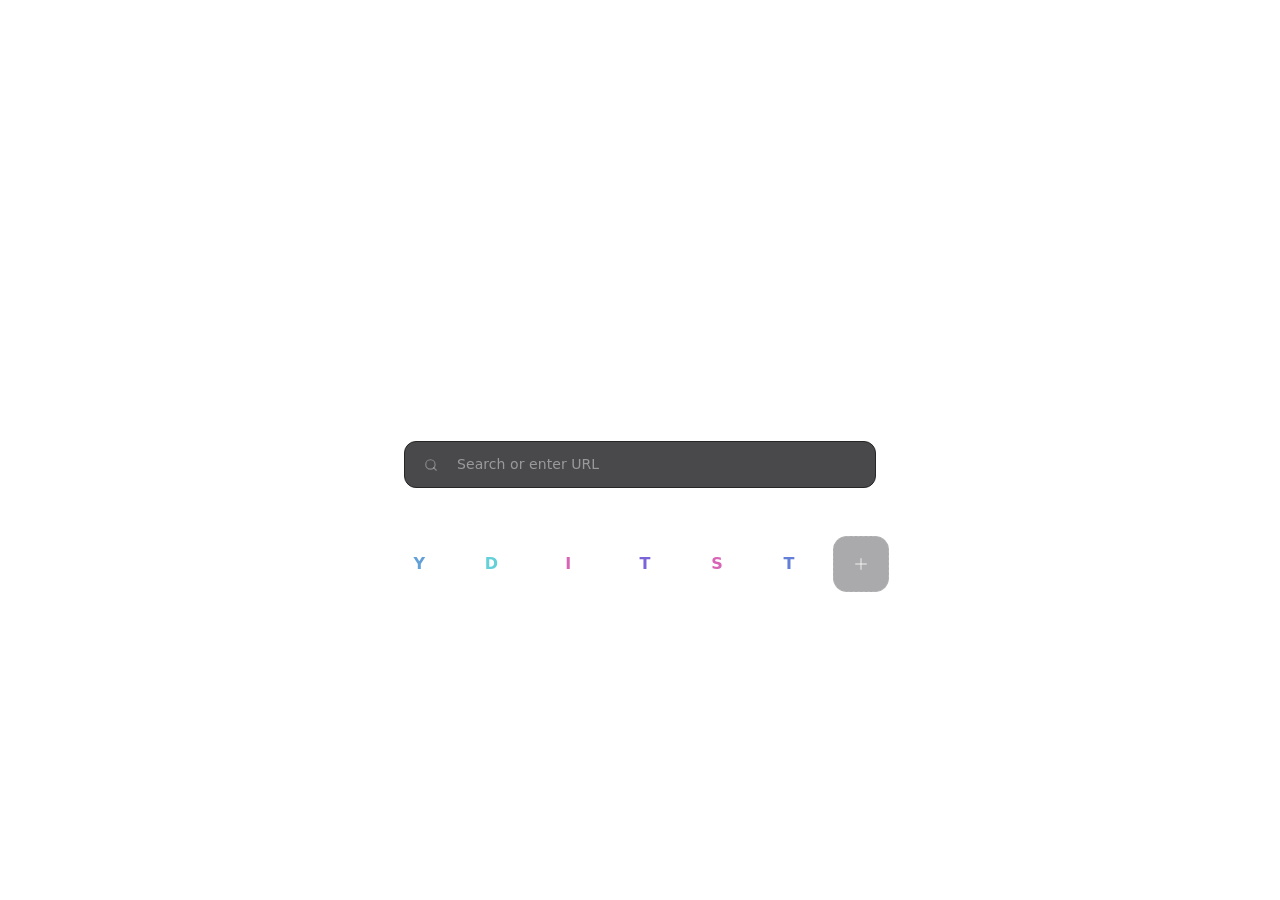
==== commit aba287d2: "Restore home session hover-close controls with Search navigation" ====
--- a/newtab.html
+++ b/newtab.html
@@ -6,15 +6,15 @@
 		<link rel="icon" type="image/x-icon" href="./favicon.ico" />
 		<title>New Tab</title>
 		<style>html,body,#newtab-root{background:0 0;width:100%;height:100%;margin:0;padding:0;overflow:hidden}</style>
-		<script type="module" crossorigin src="./assets/newtab-beadae2e15bcee0d.js"></script>
-		<link rel="modulepreload" crossorigin href="./assets/rolldown-runtime-beadae2e15bcee0d.js">
-		<link rel="modulepreload" crossorigin href="./assets/ads-beadae2e15bcee0d.js">
-		<link rel="modulepreload" crossorigin href="./assets/vendor-react-beadae2e15bcee0d.js">
-		<link rel="modulepreload" crossorigin href="./assets/vendor-motion-beadae2e15bcee0d.js">
-		<link rel="modulepreload" crossorigin href="./assets/vendor-lucide-beadae2e15bcee0d.js">
-		<link rel="modulepreload" crossorigin href="./assets/vendor-utils-beadae2e15bcee0d.js">
-		<link rel="modulepreload" crossorigin href="./assets/useLocalStorage-beadae2e15bcee0d.js">
-		<link rel="stylesheet" crossorigin href="./assets/newtab-beadae2e15bcee0d.css">
+		<script type="module" crossorigin src="./assets/newtab-a35aa1c3edb87e8b.js"></script>
+		<link rel="modulepreload" crossorigin href="./assets/rolldown-runtime-a35aa1c3edb87e8b.js">
+		<link rel="modulepreload" crossorigin href="./assets/ads-a35aa1c3edb87e8b.js">
+		<link rel="modulepreload" crossorigin href="./assets/vendor-react-a35aa1c3edb87e8b.js">
+		<link rel="modulepreload" crossorigin href="./assets/vendor-motion-a35aa1c3edb87e8b.js">
+		<link rel="modulepreload" crossorigin href="./assets/vendor-lucide-a35aa1c3edb87e8b.js">
+		<link rel="modulepreload" crossorigin href="./assets/vendor-utils-a35aa1c3edb87e8b.js">
+		<link rel="modulepreload" crossorigin href="./assets/useLocalStorage-a35aa1c3edb87e8b.js">
+		<link rel="stylesheet" crossorigin href="./assets/newtab-a35aa1c3edb87e8b.css">
 	</head>
 	<body>
 		<div id="newtab-root"></div>
--- a/assets/newtab-a35aa1c3edb87e8b.css
+++ b/assets/newtab-a35aa1c3edb87e8b.css
@@ -0,0 +1,2 @@
+/*! tailwindcss v4.3.3 | MIT License | https://tailwindcss.com */
+@layer properties{@supports (((-webkit-hyphens:none)) and (not (margin-trim:inline))) or ((-moz-orient:inline) and (not (color:rgb(from red r g b)))){*,:before,:after,::backdrop{--tw-translate-x:0;--tw-translate-y:0;--tw-translate-z:0;--tw-rotate-x:initial;--tw-rotate-y:initial;--tw-rotate-z:initial;--tw-skew-x:initial;--tw-skew-y:initial;--tw-space-y-reverse:0;--tw-divide-y-reverse:0;--tw-border-style:solid;--tw-gradient-position:initial;--tw-gradient-from:#0000;--tw-gradient-via:#0000;--tw-gradient-to:#0000;--tw-gradient-stops:initial;--tw-gradient-via-stops:initial;--tw-gradient-from-position:0%;--tw-gradient-via-position:50%;--tw-gradient-to-position:100%;--tw-leading:initial;--tw-font-weight:initial;--tw-tracking:initial;--tw-ordinal:initial;--tw-slashed-zero:initial;--tw-numeric-figure:initial;--tw-numeric-spacing:initial;--tw-numeric-fraction:initial;--tw-shadow:0 0 #0000;--tw-shadow-color:initial;--tw-shadow-alpha:100%;--tw-inset-shadow:0 0 #0000;--tw-inset-shadow-color:initial;--tw-inset-shadow-alpha:100%;--tw-ring-color:initial;--tw-ring-shadow:0 0 #0000;--tw-inset-ring-color:initial;--tw-inset-ring-shadow:0 0 #0000;--tw-ring-inset:initial;--tw-ring-offset-width:0px;--tw-ring-offset-color:#fff;--tw-ring-offset-shadow:0 0 #0000;--tw-outline-style:solid;--tw-blur:initial;--tw-brightness:initial;--tw-contrast:initial;--tw-grayscale:initial;--tw-hue-rotate:initial;--tw-invert:initial;--tw-opacity:initial;--tw-saturate:initial;--tw-sepia:initial;--tw-drop-shadow:initial;--tw-drop-shadow-color:initial;--tw-drop-shadow-alpha:100%;--tw-drop-shadow-size:initial;--tw-backdrop-blur:initial;--tw-backdrop-brightness:initial;--tw-backdrop-contrast:initial;--tw-backdrop-grayscale:initial;--tw-backdrop-hue-rotate:initial;--tw-backdrop-invert:initial;--tw-backdrop-opacity:initial;--tw-backdrop-saturate:initial;--tw-backdrop-sepia:initial;--tw-duration:initial;--tw-ease:initial;--tw-scale-x:1;--tw-scale-y:1;--tw-scale-z:1}}}@layer theme{:root,:host{--font-sans:"Space Grotesk", "Inter", system-ui, sans-serif;--font-mono:"Space Grotesk", "Inter", system-ui, sans-serif;--color-red-400:oklch(70.4% .191 22.216);--color-blue-600:oklch(54.6% .245 262.881);--color-blue-900:oklch(37.9% .146 265.522);--color-purple-500:oklch(62.7% .265 303.9);--color-purple-600:oklch(55.8% .288 302.321);--color-purple-900:oklch(38.1% .176 304.987);--color-gray-400:oklch(70.7% .022 261.325);--color-zinc-400:oklch(70.5% .015 286.067);--color-zinc-500:oklch(55.2% .016 285.938);--color-zinc-600:oklch(44.2% .017 285.786);--color-black:#000;--color-white:#fff;--spacing:.25rem;--container-xs:20rem;--container-md:28rem;--container-2xl:42rem;--container-3xl:48rem;--container-4xl:56rem;--text-xs:.75rem;--text-xs--line-height:calc(1 / .75);--text-sm:.875rem;--text-sm--line-height:calc(1.25 / .875);--text-base:1rem;--text-base--line-height:calc(1.5 / 1);--text-lg:1.125rem;--text-lg--line-height:calc(1.75 / 1.125);--text-xl:1.25rem;--text-xl--line-height:calc(1.75 / 1.25);--text-2xl:1.5rem;--text-2xl--line-height:calc(2 / 1.5);--text-3xl:1.875rem;--text-3xl--line-height:calc(2.25 / 1.875);--text-4xl:2.25rem;--text-4xl--line-height:calc(2.5 / 2.25);--text-5xl:3rem;--text-5xl--line-height:1;--text-6xl:3.75rem;--text-6xl--line-height:1;--text-7xl:4.5rem;--text-7xl--line-height:1;--font-weight-light:300;--font-weight-medium:500;--font-weight-semibold:600;--font-weight-bold:700;--font-weight-black:900;--tracking-tight:-.025em;--tracking-wider:.05em;--tracking-widest:.1em;--leading-relaxed:1.625;--radius-md:.375rem;--radius-lg:.5rem;--radius-xl:.75rem;--radius-2xl:1rem;--radius-3xl:1.5rem;--drop-shadow-md:0 3px 3px #0000001f;--ease-in-out:cubic-bezier(.4, 0, .2, 1);--blur-sm:8px;--blur-3xl:64px;--aspect-video:16 / 9;--default-transition-duration:.15s;--default-transition-timing-function:cubic-bezier(.4, 0, .2, 1);--default-font-family:var(--font-sans);--default-mono-font-family:var(--font-mono)}}@layer base{*,:after,:before,::backdrop{box-sizing:border-box;border:0 solid;margin:0;padding:0}::file-selector-button{box-sizing:border-box;border:0 solid;margin:0;padding:0}html,:host{-webkit-text-size-adjust:100%;tab-size:4;line-height:1.5;font-family:var(--default-font-family,-apple-system, BlinkMacSystemFont, "Segoe UI", Roboto, "Helvetica Neue", "Noto Sans", Arial, sans-serif, "Apple Color Emoji", "Segoe UI Emoji", "Segoe UI Symbol", "Noto Color Emoji");font-feature-settings:var(--default-font-feature-settings,normal);font-variation-settings:var(--default-font-variation-settings,normal);-webkit-tap-highlight-color:transparent}hr{height:0;color:inherit;border-top-width:1px}abbr:where([title]){text-decoration:underline dotted}h1,h2,h3,h4,h5,h6{font-size:inherit;font-weight:inherit}a{color:inherit;-webkit-text-decoration:inherit;-webkit-text-decoration:inherit;-webkit-text-decoration:inherit;-webkit-text-decoration:inherit;text-decoration:inherit}b,strong{font-weight:bolder}code,kbd,samp,pre{font-family:var(--default-mono-font-family,ui-monospace, SFMono-Regular, Menlo, Monaco, Consolas, "Liberation Mono", "Courier New", monospace);font-feature-settings:var(--default-mono-font-feature-settings,normal);font-variation-settings:var(--default-mono-font-variation-settings,normal);font-size:1em}small{font-size:80%}sub,sup{vertical-align:baseline;font-size:75%;line-height:0;position:relative}sub{bottom:-.25em}sup{top:-.5em}table{text-indent:0;border-color:inherit;border-collapse:collapse}:-moz-focusring:where(:not(iframe)){outline:auto}progress{vertical-align:baseline}summary{display:list-item}ol,ul,menu{list-style:none}img,svg,video,canvas,audio,iframe,embed,object{vertical-align:middle;display:block}img,video{max-width:100%;height:auto}button,input,select,optgroup,textarea{font:inherit;font-feature-settings:inherit;font-variation-settings:inherit;letter-spacing:inherit;color:inherit;opacity:1;background-color:#0000;border-radius:0}::file-selector-button{font:inherit;font-feature-settings:inherit;font-variation-settings:inherit;letter-spacing:inherit;color:inherit;opacity:1;background-color:#0000;border-radius:0}:where(select:is([multiple],[size])) optgroup{font-weight:bolder}:where(select:is([multiple],[size])) optgroup option{padding-inline-start:20px}::file-selector-button{margin-inline-end:4px}::placeholder{opacity:1}@supports (not ((-webkit-appearance:-apple-pay-button))) or (contain-intrinsic-size:1px){::placeholder{color:currentColor}@supports (color:color-mix(in lab, red, red)){::placeholder{color:color-mix(in oklab, currentcolor 50%, transparent)}}}textarea{resize:vertical}::-webkit-search-decoration{-webkit-appearance:none}::-webkit-date-and-time-value{min-height:1lh;text-align:inherit}::-webkit-datetime-edit{display:inline-flex}::-webkit-datetime-edit-fields-wrapper{padding:0}::-webkit-datetime-edit{padding-block:0}::-webkit-datetime-edit-year-field{padding-block:0}::-webkit-datetime-edit-month-field{padding-block:0}::-webkit-datetime-edit-day-field{padding-block:0}::-webkit-datetime-edit-hour-field{padding-block:0}::-webkit-datetime-edit-minute-field{padding-block:0}::-webkit-datetime-edit-second-field{padding-block:0}::-webkit-datetime-edit-millisecond-field{padding-block:0}::-webkit-datetime-edit-meridiem-field{padding-block:0}::-webkit-calendar-picker-indicator{line-height:1}:-moz-ui-invalid{box-shadow:none}button,input:where([type=button],[type=reset],[type=submit]){appearance:button}::file-selector-button{appearance:button}::-webkit-inner-spin-button{height:auto}::-webkit-outer-spin-button{height:auto}[hidden]:where(:not([hidden=until-found])){display:none!important}*{box-sizing:border-box;margin:0;padding:0}html{scroll-behavior:smooth}*{font-family:Space Grotesk,Inter,system-ui,sans-serif!important}button:where(:not(:disabled)),[role=button]:where(:not([aria-disabled=true])),label:where([for]),summary{cursor:pointer}body{background:var(--color-background);color:var(--color-text);min-height:100vh;overflow-x:hidden;font-family:Space Grotesk,Inter,system-ui,-apple-system,sans-serif!important}#root{min-height:100vh}.blobs{pointer-events:none;z-index:-2;position:fixed;inset:0;overflow:hidden}.blob{pointer-events:none;background-blend-mode:screen;mix-blend-mode:screen;will-change:transform, filter, opacity;border-radius:9999px;position:fixed}.blobs>.blob:first-child{opacity:.34;background:radial-gradient(ellipse at 50% 35%, var(--color-primary-light) 0%, var(--color-primary) 28%, var(--color-primary-dark) 52%, transparent 76%);width:78vw;height:58vh;top:130vh;left:50vw}@supports (color:color-mix(in lab, red, red)){.blobs>.blob:first-child{background:radial-gradient(ellipse at 50% 35%, color-mix(in srgb, var(--color-primary-light) 38%, white 8%) 0%, color-mix(in srgb, var(--color-primary) 82%, black 18%) 28%, color-mix(in srgb, var(--color-primary-dark) 88%, black 12%) 52%, transparent 76%)}}.blobs>.blob:first-child{filter:blur(90px)saturate(.95);transform:translate(-50%,-50%)}.blobs>.blob:nth-child(2){opacity:.28;background:radial-gradient(ellipse at 50% 28%, var(--color-primary-light) 0%, var(--color-primary) 22%, var(--color-primary-dark) 52%, transparent 74%);width:30vw;height:34vh;top:104vh;left:46vw}@supports (color:color-mix(in lab, red, red)){.blobs>.blob:nth-child(2){background:radial-gradient(ellipse at 50% 28%, color-mix(in srgb, var(--color-primary-light) 55%, white 12%) 0%, color-mix(in srgb, var(--color-primary) 88%, white 4%) 22%, color-mix(in srgb, var(--color-primary-dark) 84%, black 16%) 52%, transparent 74%)}}.blobs>.blob:nth-child(2){filter:blur(62px)saturate(1.02);transform:translate(-50%,-50%)}.blobs>.blob:nth-child(3){opacity:.18;background:radial-gradient(ellipse at 50% 72%, var(--color-primary-light) 0%, var(--color-primary) 34%, transparent 72%);width:16vw;height:42vh;top:80vh;left:38vw}@supports (color:color-mix(in lab, red, red)){.blobs>.blob:nth-child(3){background:radial-gradient(ellipse at 50% 72%, color-mix(in srgb, var(--color-primary-light) 36%, white 6%) 0%, color-mix(in srgb, var(--color-primary) 76%, black 24%) 34%, transparent 72%)}}.blobs>.blob:nth-child(3){filter:blur(58px)saturate(.9);transform:translate(-50%,-50%)rotate(-8deg)}.blobs>.blob:nth-child(4){opacity:.12;background:radial-gradient(ellipse at 50% 20%, var(--color-primary) 0%, var(--color-primary-dark) 36%, transparent 74%);width:96vw;height:70vh;top:110vh;left:52vw}@supports (color:color-mix(in lab, red, red)){.blobs>.blob:nth-child(4){background:radial-gradient(ellipse at 50% 20%, color-mix(in srgb, var(--color-primary) 45%, black 55%) 0%, color-mix(in srgb, var(--color-primary-dark) 55%, black 45%) 36%, transparent 74%)}}.blobs>.blob:nth-child(4){filter:blur(140px)saturate(.8);transform:translate(-50%,-50%)}.blobs>.blob:nth-child(5){opacity:.12;background:radial-gradient(ellipse at 60% 30%, var(--color-primary-light) 0%, var(--color-primary-dark) 46%, transparent 74%);width:34vw;height:30vh;top:103vh;left:30vw}@supports (color:color-mix(in lab, red, red)){.blobs>.blob:nth-child(5){background:radial-gradient(ellipse at 60% 30%, color-mix(in srgb, var(--color-primary-light) 22%, white 2%) 0%, color-mix(in srgb, var(--color-primary-dark) 70%, black 30%) 46%, transparent 74%)}}.blobs>.blob:nth-child(5){filter:blur(76px)saturate(.85);transform:translate(-50%,-50%)rotate(14deg)}.blobs>.blob:nth-child(6){opacity:.1;background:radial-gradient(ellipse at 42% 26%, var(--color-primary) 0%, var(--color-primary-dark) 42%, transparent 72%);width:38vw;height:28vh;top:106vh;left:67vw}@supports (color:color-mix(in lab, red, red)){.blobs>.blob:nth-child(6){background:radial-gradient(ellipse at 42% 26%, color-mix(in srgb, var(--color-primary) 72%, white 3%) 0%, color-mix(in srgb, var(--color-primary-dark) 76%, black 24%) 42%, transparent 72%)}}.blobs>.blob:nth-child(6){filter:blur(82px)saturate(.82);transform:translate(-50%,-50%)rotate(-10deg)}.blobs>.blob:nth-child(7){opacity:.05;background:radial-gradient(ellipse at 50% 50%, var(--color-primary-light) 0%, var(--color-primary-dark) 44%, transparent 72%);width:24vw;height:20vh;top:72vh;left:50vw}@supports (color:color-mix(in lab, red, red)){.blobs>.blob:nth-child(7){background:radial-gradient(ellipse at 50% 50%, color-mix(in srgb, var(--color-primary-light) 26%, white 4%) 0%, color-mix(in srgb, var(--color-primary-dark) 55%, black 45%) 44%, transparent 72%)}}.blobs>.blob:nth-child(7){filter:blur(64px)saturate(.75);transform:translate(-50%,-50%)}::-webkit-scrollbar{width:8px;height:8px}::-webkit-scrollbar-track{background:var(--color-surface)}::-webkit-scrollbar-thumb{background:var(--color-primary);border-radius:4px}::-webkit-scrollbar-thumb:hover{background:var(--color-primary-light)}.surface{background:var(--color-surface);border:1px solid var(--color-border)}.surface-sunken{background:var(--color-input);border:1px solid var(--color-border)}@keyframes float{0%,to{transform:translateY(0)}50%{transform:translateY(-10px)}}.animate-float{animation:3s ease-in-out infinite float}}@layer components;@layer utilities{.pointer-events-auto{pointer-events:auto}.pointer-events-none{pointer-events:none}.invisible{visibility:hidden}.visible{visibility:visible}.absolute{position:absolute}.fixed{position:fixed}.relative{position:relative}.static{position:static}.inset-0{inset:0}.inset-2{inset:calc(var(--spacing) * 2)}.inset-x-0{inset-inline:0}.top-0{top:0}.top-0\.75{top:calc(var(--spacing) * .75)}.top-1\/2{top:50%}.top-10{top:calc(var(--spacing) * 10)}.top-full{top:100%}.right-0{right:0}.right-2{right:calc(var(--spacing) * 2)}.bottom-0{bottom:0}.-left-12{left:calc(var(--spacing) * -12)}.left-0{left:0}.left-0\.75{left:calc(var(--spacing) * .75)}.left-1\/2{left:50%}.left-2{left:calc(var(--spacing) * 2)}.left-3{left:calc(var(--spacing) * 3)}.isolate{isolation:isolate}.z-10{z-index:10}.z-20{z-index:20}.z-40{z-index:40}.z-50{z-index:50}.z-\[80\]{z-index:80}.z-\[85\]{z-index:85}.z-\[90\]{z-index:90}.z-\[95\]{z-index:95}.z-\[1000\]{z-index:1000}.container{width:100%}@media (width>=40rem){.container{max-width:40rem}}@media (width>=48rem){.container{max-width:48rem}}@media (width>=64rem){.container{max-width:64rem}}@media (width>=80rem){.container{max-width:80rem}}@media (width>=96rem){.container{max-width:96rem}}.mx-auto{margin-inline:auto}.-mt-1\.75{margin-top:calc(var(--spacing) * -1.75)}.-mt-2{margin-top:calc(var(--spacing) * -2)}.mt-0{margin-top:0}.mt-0\.5{margin-top:calc(var(--spacing) * .5)}.mt-1{margin-top:var(--spacing)}.mt-2{margin-top:calc(var(--spacing) * 2)}.mt-3{margin-top:calc(var(--spacing) * 3)}.mt-4{margin-top:calc(var(--spacing) * 4)}.mt-10{margin-top:calc(var(--spacing) * 10)}.mt-12{margin-top:calc(var(--spacing) * 12)}.mt-32{margin-top:calc(var(--spacing) * 32)}.mr-1\.5{margin-right:calc(var(--spacing) * 1.5)}.mr-8{margin-right:calc(var(--spacing) * 8)}.mb-1{margin-bottom:var(--spacing)}.mb-2{margin-bottom:calc(var(--spacing) * 2)}.mb-3{margin-bottom:calc(var(--spacing) * 3)}.mb-4{margin-bottom:calc(var(--spacing) * 4)}.mb-5{margin-bottom:calc(var(--spacing) * 5)}.mb-6{margin-bottom:calc(var(--spacing) * 6)}.mb-8{margin-bottom:calc(var(--spacing) * 8)}.mb-10{margin-bottom:calc(var(--spacing) * 10)}.mb-12{margin-bottom:calc(var(--spacing) * 12)}.mb-14{margin-bottom:calc(var(--spacing) * 14)}.mb-16{margin-bottom:calc(var(--spacing) * 16)}.mb-20{margin-bottom:calc(var(--spacing) * 20)}.-ml-1\.75{margin-left:calc(var(--spacing) * -1.75)}.block{display:block}.contents{display:contents}.flex{display:flex}.grid{display:grid}.hidden{display:none}.inline{display:inline}.inline-block{display:inline-block}.inline-flex{display:inline-flex}.table{display:table}.aspect-video{aspect-ratio:var(--aspect-video)}.h-1\.5{height:calc(var(--spacing) * 1.5)}.h-3\.5{height:calc(var(--spacing) * 3.5)}.h-4{height:calc(var(--spacing) * 4)}.h-5{height:calc(var(--spacing) * 5)}.h-6{height:calc(var(--spacing) * 6)}.h-7{height:calc(var(--spacing) * 7)}.h-8{height:calc(var(--spacing) * 8)}.h-9{height:calc(var(--spacing) * 9)}.h-10{height:calc(var(--spacing) * 10)}.h-11{height:calc(var(--spacing) * 11)}.h-12{height:calc(var(--spacing) * 12)}.h-14{height:calc(var(--spacing) * 14)}.h-16{height:calc(var(--spacing) * 16)}.h-20{height:calc(var(--spacing) * 20)}.h-36{height:calc(var(--spacing) * 36)}.h-64{height:calc(var(--spacing) * 64)}.h-80{height:calc(var(--spacing) * 80)}.h-96{height:calc(var(--spacing) * 96)}.h-\[92\%\]{height:92%}.h-\[calc\(100vh-3\.5rem\)\]{height:calc(100vh - 3.5rem)}.h-\[calc\(100vh-4rem\+8px\)\]{height:calc(100vh - 4rem + 8px)}.h-full{height:100%}.h-px{height:1px}.h-screen{height:100vh}.min-h-full{min-height:100%}.min-h-screen{min-height:100vh}.w-1\.5{width:calc(var(--spacing) * 1.5)}.w-1\/2{width:50%}.w-3\.5{width:calc(var(--spacing) * 3.5)}.w-4{width:calc(var(--spacing) * 4)}.w-5{width:calc(var(--spacing) * 5)}.w-6{width:calc(var(--spacing) * 6)}.w-7{width:calc(var(--spacing) * 7)}.w-8{width:calc(var(--spacing) * 8)}.w-9{width:calc(var(--spacing) * 9)}.w-10{width:calc(var(--spacing) * 10)}.w-11{width:calc(var(--spacing) * 11)}.w-12{width:calc(var(--spacing) * 12)}.w-13{width:calc(var(--spacing) * 13)}.w-14{width:calc(var(--spacing) * 14)}.w-16{width:calc(var(--spacing) * 16)}.w-24{width:calc(var(--spacing) * 24)}.w-56{width:calc(var(--spacing) * 56)}.w-60{width:calc(var(--spacing) * 60)}.w-64{width:calc(var(--spacing) * 64)}.w-96{width:calc(var(--spacing) * 96)}.w-\[92\%\]{width:92%}.w-\[250px\]{width:250px}.w-fit{width:fit-content}.w-full{width:100%}.w-px{width:1px}.max-w-2xl{max-width:var(--container-2xl)}.max-w-3xl{max-width:var(--container-3xl)}.max-w-4xl{max-width:var(--container-4xl)}.max-w-18{max-width:calc(var(--spacing) * 18)}.max-w-\[650px\]{max-width:650px}.max-w-\[750px\]{max-width:750px}.max-w-\[1400px\]{max-width:1400px}.max-w-md{max-width:var(--container-md)}.max-w-xs{max-width:var(--container-xs)}.min-w-0{min-width:0}.min-w-8{min-width:calc(var(--spacing) * 8)}.min-w-50{min-width:calc(var(--spacing) * 50)}.flex-1{flex:1}.shrink-0{flex-shrink:0}.grow{flex-grow:1}.-translate-y-1\/2{--tw-translate-y:calc(calc(1 / 2 * 100%) * -1);translate:var(--tw-translate-x) var(--tw-translate-y)}.transform{transform:var(--tw-rotate-x,) var(--tw-rotate-y,) var(--tw-rotate-z,) var(--tw-skew-x,) var(--tw-skew-y,)}.cursor-crosshair{cursor:crosshair}.cursor-default{cursor:default}.cursor-pointer{cursor:pointer}.cursor-text{cursor:text}.touch-none{touch-action:none}.resize{resize:both}.list-none{list-style-type:none}.grid-cols-2{grid-template-columns:repeat(2,minmax(0,1fr))}.grid-cols-\[repeat\(auto-fit\,minmax\(260px\,1fr\)\)\]{grid-template-columns:repeat(auto-fit,minmax(260px,1fr))}.grid-cols-\[repeat\(auto-fit\,minmax\(340px\,1fr\)\)\]{grid-template-columns:repeat(auto-fit,minmax(340px,1fr))}.flex-col{flex-direction:column}.flex-wrap{flex-wrap:wrap}.items-center{align-items:center}.items-end{align-items:flex-end}.items-start{align-items:flex-start}.justify-between{justify-content:space-between}.justify-center{justify-content:center}.justify-center-safe{justify-content:safe center}.justify-end{justify-content:flex-end}.gap-0\.5{gap:calc(var(--spacing) * .5)}.gap-1{gap:var(--spacing)}.gap-1\.5{gap:calc(var(--spacing) * 1.5)}.gap-2{gap:calc(var(--spacing) * 2)}.gap-2\.5{gap:calc(var(--spacing) * 2.5)}.gap-3{gap:calc(var(--spacing) * 3)}.gap-4{gap:calc(var(--spacing) * 4)}.gap-5{gap:calc(var(--spacing) * 5)}.gap-6{gap:calc(var(--spacing) * 6)}.gap-8{gap:calc(var(--spacing) * 8)}.gap-10{gap:calc(var(--spacing) * 10)}.gap-12{gap:calc(var(--spacing) * 12)}:where(.space-y-1>:not(:last-child)){--tw-space-y-reverse:0;margin-block-start:calc(var(--spacing) * var(--tw-space-y-reverse));margin-block-end:calc(var(--spacing) * calc(1 - var(--tw-space-y-reverse)))}:where(.space-y-3>:not(:last-child)){--tw-space-y-reverse:0;margin-block-start:calc(calc(var(--spacing) * 3) * var(--tw-space-y-reverse));margin-block-end:calc(calc(var(--spacing) * 3) * calc(1 - var(--tw-space-y-reverse)))}.gap-x-3{column-gap:calc(var(--spacing) * 3)}.gap-x-6{column-gap:calc(var(--spacing) * 6)}.gap-y-3{row-gap:calc(var(--spacing) * 3)}:where(.divide-y>:not(:last-child)){--tw-divide-y-reverse:0;border-bottom-style:var(--tw-border-style);border-top-style:var(--tw-border-style);border-top-width:calc(1px * var(--tw-divide-y-reverse));border-bottom-width:calc(1px * calc(1 - var(--tw-divide-y-reverse)))}:where(.divide-white\/4>:not(:last-child)){border-color:#ffffff0a}@supports (color:color-mix(in lab, red, red)){:where(.divide-white\/4>:not(:last-child)){border-color:color-mix(in oklab, var(--color-white) 4%, transparent)}}.truncate{text-overflow:ellipsis;white-space:nowrap;overflow:hidden}.overflow-hidden{overflow:hidden}.overflow-visible{overflow:visible}.overflow-x-auto{overflow-x:auto}.overflow-x-hidden{overflow-x:hidden}.overflow-y-auto{overflow-y:auto}.rounded{border-radius:.25rem}.rounded-2xl{border-radius:var(--radius-2xl)}.rounded-3xl{border-radius:var(--radius-3xl)}.rounded-\[14px\]{border-radius:14px}.rounded-full{border-radius:2147483647px}.rounded-lg{border-radius:var(--radius-lg)}.rounded-md{border-radius:var(--radius-md)}.rounded-xl{border-radius:var(--radius-xl)}.border{border-style:var(--tw-border-style);border-width:1px}.border-2{border-style:var(--tw-border-style);border-width:2px}.border-\[3px\]{border-style:var(--tw-border-style);border-width:3px}.border-t{border-top-style:var(--tw-border-style);border-top-width:1px}.border-b{border-bottom-style:var(--tw-border-style);border-bottom-width:1px}.border-none{--tw-border-style:none;border-style:none}.border-\[rgba\(102\,126\,234\,0\.4\)\]{border-color:#667eea66}.border-purple-500\/30{border-color:#ac4bff4d}@supports (color:color-mix(in lab, red, red)){.border-purple-500\/30{border-color:color-mix(in oklab, var(--color-purple-500) 30%, transparent)}}.border-transparent{border-color:#0000}.border-white{border-color:var(--color-white)}.border-white\/10{border-color:#ffffff1a}@supports (color:color-mix(in lab, red, red)){.border-white\/10{border-color:color-mix(in oklab, var(--color-white) 10%, transparent)}}.border-white\/20{border-color:#fff3}@supports (color:color-mix(in lab, red, red)){.border-white\/20{border-color:color-mix(in oklab, var(--color-white) 20%, transparent)}}.border-white\/40{border-color:#fff6}@supports (color:color-mix(in lab, red, red)){.border-white\/40{border-color:color-mix(in oklab, var(--color-white) 40%, transparent)}}.bg-\[rgba\(10\,10\,10\,0\.25\)\]{background-color:#0a0a0a40}.bg-\[rgba\(102\,126\,234\,0\.12\)\]{background-color:#667eea1f}.bg-black{background-color:var(--color-black)}.bg-black\/50{background-color:#00000080}@supports (color:color-mix(in lab, red, red)){.bg-black\/50{background-color:color-mix(in oklab, var(--color-black) 50%, transparent)}}.bg-blue-600\/20{background-color:#155dfc33}@supports (color:color-mix(in lab, red, red)){.bg-blue-600\/20{background-color:color-mix(in oklab, var(--color-blue-600) 20%, transparent)}}.bg-purple-600\/20{background-color:#9810fa33}@supports (color:color-mix(in lab, red, red)){.bg-purple-600\/20{background-color:color-mix(in oklab, var(--color-purple-600) 20%, transparent)}}.bg-transparent{background-color:#0000}.bg-white\/5{background-color:#ffffff0d}@supports (color:color-mix(in lab, red, red)){.bg-white\/5{background-color:color-mix(in oklab, var(--color-white) 5%, transparent)}}.bg-white\/10{background-color:#ffffff1a}@supports (color:color-mix(in lab, red, red)){.bg-white\/10{background-color:color-mix(in oklab, var(--color-white) 10%, transparent)}}.bg-white\/90{background-color:#ffffffe6}@supports (color:color-mix(in lab, red, red)){.bg-white\/90{background-color:color-mix(in oklab, var(--color-white) 90%, transparent)}}.bg-white\/\[0\.02\]{background-color:#ffffff05}@supports (color:color-mix(in lab, red, red)){.bg-white\/\[0\.02\]{background-color:color-mix(in oklab, var(--color-white) 2%, transparent)}}.bg-gradient-to-br{--tw-gradient-position:to bottom right in oklab;background-image:linear-gradient(var(--tw-gradient-stops))}.from-purple-900\/20{--tw-gradient-from:#59168b33}@supports (color:color-mix(in lab, red, red)){.from-purple-900\/20{--tw-gradient-from:color-mix(in oklab, var(--color-purple-900) 20%, transparent)}}.from-purple-900\/20{--tw-gradient-stops:var(--tw-gradient-via-stops,var(--tw-gradient-position), var(--tw-gradient-from) var(--tw-gradient-from-position), var(--tw-gradient-to) var(--tw-gradient-to-position))}.to-blue-900\/20{--tw-gradient-to:#1c398e33}@supports (color:color-mix(in lab, red, red)){.to-blue-900\/20{--tw-gradient-to:color-mix(in oklab, var(--color-blue-900) 20%, transparent)}}.to-blue-900\/20{--tw-gradient-stops:var(--tw-gradient-via-stops,var(--tw-gradient-position), var(--tw-gradient-from) var(--tw-gradient-from-position), var(--tw-gradient-to) var(--tw-gradient-to-position))}.object-cover{object-fit:cover}.p-1\.5{padding:calc(var(--spacing) * 1.5)}.p-2\!{padding:calc(var(--spacing) * 2)!important}.p-2\.5{padding:calc(var(--spacing) * 2.5)}.p-3{padding:calc(var(--spacing) * 3)}.p-4{padding:calc(var(--spacing) * 4)}.p-6{padding:calc(var(--spacing) * 6)}.p-10{padding:calc(var(--spacing) * 10)}.p-12{padding:calc(var(--spacing) * 12)}.px-1{padding-inline:var(--spacing)}.px-1\.5{padding-inline:calc(var(--spacing) * 1.5)}.px-2{padding-inline:calc(var(--spacing) * 2)}.px-3{padding-inline:calc(var(--spacing) * 3)}.px-4{padding-inline:calc(var(--spacing) * 4)}.px-5{padding-inline:calc(var(--spacing) * 5)}.px-6{padding-inline:calc(var(--spacing) * 6)}.px-8{padding-inline:calc(var(--spacing) * 8)}.px-10{padding-inline:calc(var(--spacing) * 10)}.px-12{padding-inline:calc(var(--spacing) * 12)}.px-14{padding-inline:calc(var(--spacing) * 14)}.px-\[5\%\]{padding-inline:5%}.py-0\.5{padding-block:calc(var(--spacing) * .5)}.py-1{padding-block:var(--spacing)}.py-2{padding-block:calc(var(--spacing) * 2)}.py-2\.5{padding-block:calc(var(--spacing) * 2.5)}.py-3{padding-block:calc(var(--spacing) * 3)}.py-3\.5{padding-block:calc(var(--spacing) * 3.5)}.py-4{padding-block:calc(var(--spacing) * 4)}.py-5{padding-block:calc(var(--spacing) * 5)}.py-6{padding-block:calc(var(--spacing) * 6)}.py-20{padding-block:calc(var(--spacing) * 20)}.py-\[80px\]{padding-block:80px}.py-\[120px\]{padding-block:120px}.pt-2{padding-top:calc(var(--spacing) * 2)}.pt-4{padding-top:calc(var(--spacing) * 4)}.pt-8{padding-top:calc(var(--spacing) * 8)}.pt-20{padding-top:calc(var(--spacing) * 20)}.pr-2{padding-right:calc(var(--spacing) * 2)}.pr-4{padding-right:calc(var(--spacing) * 4)}.pb-1{padding-bottom:var(--spacing)}.pb-2{padding-bottom:calc(var(--spacing) * 2)}.pb-6{padding-bottom:calc(var(--spacing) * 6)}.pb-24{padding-bottom:calc(var(--spacing) * 24)}.pb-\[100px\]{padding-bottom:100px}.pl-1{padding-left:var(--spacing)}.pl-3{padding-left:calc(var(--spacing) * 3)}.pl-9{padding-left:calc(var(--spacing) * 9)}.text-center{text-align:center}.text-left{text-align:left}.font-mono{font-family:var(--font-mono)}.text-2xl{font-size:var(--text-2xl);line-height:var(--tw-leading,var(--text-2xl--line-height))}.text-3xl{font-size:var(--text-3xl);line-height:var(--tw-leading,var(--text-3xl--line-height))}.text-4xl{font-size:var(--text-4xl);line-height:var(--tw-leading,var(--text-4xl--line-height))}.text-5xl{font-size:var(--text-5xl);line-height:var(--tw-leading,var(--text-5xl--line-height))}.text-6xl{font-size:var(--text-6xl);line-height:var(--tw-leading,var(--text-6xl--line-height))}.text-7xl{font-size:var(--text-7xl);line-height:var(--tw-leading,var(--text-7xl--line-height))}.text-base{font-size:var(--text-base);line-height:var(--tw-leading,var(--text-base--line-height))}.text-lg{font-size:var(--text-lg);line-height:var(--tw-leading,var(--text-lg--line-height))}.text-sm{font-size:var(--text-sm);line-height:var(--tw-leading,var(--text-sm--line-height))}.text-xl{font-size:var(--text-xl);line-height:var(--tw-leading,var(--text-xl--line-height))}.text-xs{font-size:var(--text-xs);line-height:var(--tw-leading,var(--text-xs--line-height))}.text-\[0\.85rem\]{font-size:.85rem}.text-\[0\.95rem\]{font-size:.95rem}.text-\[9px\]{font-size:9px}.text-\[10px\]{font-size:10px}.text-\[11px\]{font-size:11px}.text-\[12px\]{font-size:12px}.text-\[13px\]{font-size:13px}.text-\[14px\]{font-size:14px}.text-\[15px\]{font-size:15px}.text-\[72px\]{font-size:72px}.leading-\[1\.1\]{--tw-leading:1.1;line-height:1.1}.leading-none{--tw-leading:1;line-height:1}.leading-relaxed{--tw-leading:var(--leading-relaxed);line-height:var(--leading-relaxed)}.font-black{--tw-font-weight:var(--font-weight-black);font-weight:var(--font-weight-black)}.font-bold{--tw-font-weight:var(--font-weight-bold);font-weight:var(--font-weight-bold)}.font-light{--tw-font-weight:var(--font-weight-light);font-weight:var(--font-weight-light)}.font-medium{--tw-font-weight:var(--font-weight-medium);font-weight:var(--font-weight-medium)}.font-semibold{--tw-font-weight:var(--font-weight-semibold);font-weight:var(--font-weight-semibold)}.tracking-\[0\.18em\]{--tw-tracking:.18em;letter-spacing:.18em}.tracking-tight{--tw-tracking:var(--tracking-tight);letter-spacing:var(--tracking-tight)}.tracking-wider{--tw-tracking:var(--tracking-wider);letter-spacing:var(--tracking-wider)}.tracking-widest{--tw-tracking:var(--tracking-widest);letter-spacing:var(--tracking-widest)}.text-\[\#667eea\]{color:#667eea}.text-\[\#888\]{color:#888}.text-\[\#b8b8b8\]{color:#b8b8b8}.text-\[\#c0c0c0\]{color:silver}.text-red-400\/80{color:#ff6568cc}@supports (color:color-mix(in lab, red, red)){.text-red-400\/80{color:color-mix(in oklab, var(--color-red-400) 80%, transparent)}}.text-white{color:var(--color-white)}.text-white\/20{color:#fff3}@supports (color:color-mix(in lab, red, red)){.text-white\/20{color:color-mix(in oklab, var(--color-white) 20%, transparent)}}.text-white\/25{color:#ffffff40}@supports (color:color-mix(in lab, red, red)){.text-white\/25{color:color-mix(in oklab, var(--color-white) 25%, transparent)}}.text-white\/30{color:#ffffff4d}@supports (color:color-mix(in lab, red, red)){.text-white\/30{color:color-mix(in oklab, var(--color-white) 30%, transparent)}}.text-white\/40{color:#fff6}@supports (color:color-mix(in lab, red, red)){.text-white\/40{color:color-mix(in oklab, var(--color-white) 40%, transparent)}}.text-white\/42{color:#ffffff6b}@supports (color:color-mix(in lab, red, red)){.text-white\/42{color:color-mix(in oklab, var(--color-white) 42%, transparent)}}.text-white\/45{color:#ffffff73}@supports (color:color-mix(in lab, red, red)){.text-white\/45{color:color-mix(in oklab, var(--color-white) 45%, transparent)}}.text-white\/50{color:#ffffff80}@supports (color:color-mix(in lab, red, red)){.text-white\/50{color:color-mix(in oklab, var(--color-white) 50%, transparent)}}.text-white\/70{color:#ffffffb3}@supports (color:color-mix(in lab, red, red)){.text-white\/70{color:color-mix(in oklab, var(--color-white) 70%, transparent)}}.text-white\/75{color:#ffffffbf}@supports (color:color-mix(in lab, red, red)){.text-white\/75{color:color-mix(in oklab, var(--color-white) 75%, transparent)}}.text-white\/80{color:#fffc}@supports (color:color-mix(in lab, red, red)){.text-white\/80{color:color-mix(in oklab, var(--color-white) 80%, transparent)}}.text-white\/85{color:#ffffffd9}@supports (color:color-mix(in lab, red, red)){.text-white\/85{color:color-mix(in oklab, var(--color-white) 85%, transparent)}}.text-white\/90{color:#ffffffe6}@supports (color:color-mix(in lab, red, red)){.text-white\/90{color:color-mix(in oklab, var(--color-white) 90%, transparent)}}.text-white\/92{color:#ffffffeb}@supports (color:color-mix(in lab, red, red)){.text-white\/92{color:color-mix(in oklab, var(--color-white) 92%, transparent)}}.text-zinc-400{color:var(--color-zinc-400)}.text-zinc-500{color:var(--color-zinc-500)}.text-zinc-600{color:var(--color-zinc-600)}.uppercase{text-transform:uppercase}.tabular-nums{--tw-numeric-spacing:tabular-nums;font-variant-numeric:var(--tw-ordinal,) var(--tw-slashed-zero,) var(--tw-numeric-figure,) var(--tw-numeric-spacing,) var(--tw-numeric-fraction,)}.no-underline{text-decoration-line:none}.placeholder-gray-400::placeholder{color:var(--color-gray-400)}.opacity-0{opacity:0}.opacity-20{opacity:.2}.shadow{--tw-shadow:0 1px 3px 0 var(--tw-shadow-color,#0000001a), 0 1px 2px -1px var(--tw-shadow-color,#0000001a);box-shadow:var(--tw-inset-shadow), var(--tw-inset-ring-shadow), var(--tw-ring-offset-shadow), var(--tw-ring-shadow), var(--tw-shadow)}.shadow-2xl{--tw-shadow:0 25px 50px -12px var(--tw-shadow-color,#00000040);box-shadow:var(--tw-inset-shadow), var(--tw-inset-ring-shadow), var(--tw-ring-offset-shadow), var(--tw-ring-shadow), var(--tw-shadow)}.shadow-lg{--tw-shadow:0 10px 15px -3px var(--tw-shadow-color,#0000001a), 0 4px 6px -4px var(--tw-shadow-color,#0000001a);box-shadow:var(--tw-inset-shadow), var(--tw-inset-ring-shadow), var(--tw-ring-offset-shadow), var(--tw-ring-shadow), var(--tw-shadow)}.ring-2{--tw-ring-shadow:var(--tw-ring-inset,) 0 0 0 calc(2px + var(--tw-ring-offset-width)) var(--tw-ring-color,currentcolor);box-shadow:var(--tw-inset-shadow), var(--tw-inset-ring-shadow), var(--tw-ring-offset-shadow), var(--tw-ring-shadow), var(--tw-shadow)}.shadow-purple-500\/10{--tw-shadow-color:#ac4bff1a}@supports (color:color-mix(in lab, red, red)){.shadow-purple-500\/10{--tw-shadow-color:color-mix(in oklab, color-mix(in oklab, var(--color-purple-500) 10%, transparent) var(--tw-shadow-alpha), transparent)}}.shadow-purple-600\/30{--tw-shadow-color:#9810fa4d}@supports (color:color-mix(in lab, red, red)){.shadow-purple-600\/30{--tw-shadow-color:color-mix(in oklab, color-mix(in oklab, var(--color-purple-600) 30%, transparent) var(--tw-shadow-alpha), transparent)}}.shadow-purple-600\/40{--tw-shadow-color:#9810fa66}@supports (color:color-mix(in lab, red, red)){.shadow-purple-600\/40{--tw-shadow-color:color-mix(in oklab, color-mix(in oklab, var(--color-purple-600) 40%, transparent) var(--tw-shadow-alpha), transparent)}}.ring-transparent{--tw-ring-color:transparent}.outline{outline-style:var(--tw-outline-style);outline-width:1px}.blur{--tw-blur:blur(8px);filter:var(--tw-blur,) var(--tw-brightness,) var(--tw-contrast,) var(--tw-grayscale,) var(--tw-hue-rotate,) var(--tw-invert,) var(--tw-saturate,) var(--tw-sepia,) var(--tw-drop-shadow,)}.blur-3xl{--tw-blur:blur(var(--blur-3xl));filter:var(--tw-blur,) var(--tw-brightness,) var(--tw-contrast,) var(--tw-grayscale,) var(--tw-hue-rotate,) var(--tw-invert,) var(--tw-saturate,) var(--tw-sepia,) var(--tw-drop-shadow,)}.drop-shadow-md{--tw-drop-shadow-size:drop-shadow(0 3px 3px var(--tw-drop-shadow-color,#0000001f));--tw-drop-shadow:drop-shadow(var(--drop-shadow-md));filter:var(--tw-blur,) var(--tw-brightness,) var(--tw-contrast,) var(--tw-grayscale,) var(--tw-hue-rotate,) var(--tw-invert,) var(--tw-saturate,) var(--tw-sepia,) var(--tw-drop-shadow,)}.filter{filter:var(--tw-blur,) var(--tw-brightness,) var(--tw-contrast,) var(--tw-grayscale,) var(--tw-hue-rotate,) var(--tw-invert,) var(--tw-saturate,) var(--tw-sepia,) var(--tw-drop-shadow,)}.backdrop-blur-sm{--tw-backdrop-blur:blur(var(--blur-sm));backdrop-filter:var(--tw-backdrop-blur,) var(--tw-backdrop-brightness,) var(--tw-backdrop-contrast,) var(--tw-backdrop-grayscale,) var(--tw-backdrop-hue-rotate,) var(--tw-backdrop-invert,) var(--tw-backdrop-opacity,) var(--tw-backdrop-saturate,) var(--tw-backdrop-sepia,)}.backdrop-filter{backdrop-filter:var(--tw-backdrop-blur,) var(--tw-backdrop-brightness,) var(--tw-backdrop-contrast,) var(--tw-backdrop-grayscale,) var(--tw-backdrop-hue-rotate,) var(--tw-backdrop-invert,) var(--tw-backdrop-opacity,) var(--tw-backdrop-saturate,) var(--tw-backdrop-sepia,)}.transition{transition-property:color,background-color,border-color,outline-color,text-decoration-color,fill,stroke,--tw-gradient-from,--tw-gradient-via,--tw-gradient-to,opacity,box-shadow,transform,translate,scale,rotate,filter,backdrop-filter,display,content-visibility,overlay,pointer-events;transition-timing-function:var(--tw-ease,var(--default-transition-timing-function));transition-duration:var(--tw-duration,var(--default-transition-duration))}.transition-all{transition-property:all;transition-timing-function:var(--tw-ease,var(--default-transition-timing-function));transition-duration:var(--tw-duration,var(--default-transition-duration))}.transition-colors{transition-property:color,background-color,border-color,outline-color,text-decoration-color,fill,stroke,--tw-gradient-from,--tw-gradient-via,--tw-gradient-to;transition-timing-function:var(--tw-ease,var(--default-transition-timing-function));transition-duration:var(--tw-duration,var(--default-transition-duration))}.transition-opacity{transition-property:opacity;transition-timing-function:var(--tw-ease,var(--default-transition-timing-function));transition-duration:var(--tw-duration,var(--default-transition-duration))}.transition-transform{transition-property:transform,translate,scale,rotate;transition-timing-function:var(--tw-ease,var(--default-transition-timing-function));transition-duration:var(--tw-duration,var(--default-transition-duration))}.duration-150{--tw-duration:.15s;transition-duration:.15s}.duration-200{--tw-duration:.2s;transition-duration:.2s}.duration-300{--tw-duration:.3s;transition-duration:.3s}.duration-500{--tw-duration:.5s;transition-duration:.5s}.ease-in-out{--tw-ease:var(--ease-in-out);transition-timing-function:var(--ease-in-out)}.outline-none{--tw-outline-style:none;outline-style:none}.select-none{user-select:none}.\[runtime\:sync\]{runtime:sync}.\[space\:finalize\]{space:finalize}.\[space\:verify\]{space:verify}@media (hover:hover){.group-hover\:scale-110:is(:where(.group):hover *){--tw-scale-x:110%;--tw-scale-y:110%;--tw-scale-z:110%;scale:var(--tw-scale-x) var(--tw-scale-y)}.group-hover\:text-\[\#667eea\]:is(:where(.group):hover *){color:#667eea}.group-hover\:text-white\/90:is(:where(.group):hover *){color:#ffffffe6}@supports (color:color-mix(in lab, red, red)){.group-hover\:text-white\/90:is(:where(.group):hover *){color:color-mix(in oklab, var(--color-white) 90%, transparent)}}.group-hover\:text-white\/95:is(:where(.group):hover *){color:#fffffff2}@supports (color:color-mix(in lab, red, red)){.group-hover\:text-white\/95:is(:where(.group):hover *){color:color-mix(in oklab, var(--color-white) 95%, transparent)}}.group-hover\:opacity-100:is(:where(.group):hover *){opacity:1}}.placeholder\:text-white\/15::placeholder{color:#ffffff26}@supports (color:color-mix(in lab, red, red)){.placeholder\:text-white\/15::placeholder{color:color-mix(in oklab, var(--color-white) 15%, transparent)}}.placeholder\:text-white\/30::placeholder{color:#ffffff4d}@supports (color:color-mix(in lab, red, red)){.placeholder\:text-white\/30::placeholder{color:color-mix(in oklab, var(--color-white) 30%, transparent)}}@media (hover:hover){.hover\:translate-x-1:hover{--tw-translate-x:var(--spacing);translate:var(--tw-translate-x) var(--tw-translate-y)}.hover\:-translate-y-0\.5:hover{--tw-translate-y:calc(var(--spacing) * -.5);translate:var(--tw-translate-x) var(--tw-translate-y)}.hover\:-translate-y-1:hover{--tw-translate-y:calc(var(--spacing) * -1);translate:var(--tw-translate-x) var(--tw-translate-y)}.hover\:-translate-y-2:hover{--tw-translate-y:calc(var(--spacing) * -2);translate:var(--tw-translate-x) var(--tw-translate-y)}.hover\:-translate-y-3:hover{--tw-translate-y:calc(var(--spacing) * -3);translate:var(--tw-translate-x) var(--tw-translate-y)}.hover\:border-\[\#667eea\]\/40:hover{border-color:oklab(62.7056% .00437048 -.163772/.4)}.hover\:border-purple-500\/30:hover{border-color:#ac4bff4d}@supports (color:color-mix(in lab, red, red)){.hover\:border-purple-500\/30:hover{border-color:color-mix(in oklab, var(--color-purple-500) 30%, transparent)}}.hover\:border-purple-500\/50:hover{border-color:#ac4bff80}@supports (color:color-mix(in lab, red, red)){.hover\:border-purple-500\/50:hover{border-color:color-mix(in oklab, var(--color-purple-500) 50%, transparent)}}.hover\:border-white\/30:hover{border-color:#ffffff4d}@supports (color:color-mix(in lab, red, red)){.hover\:border-white\/30:hover{border-color:color-mix(in oklab, var(--color-white) 30%, transparent)}}.hover\:border-white\/40:hover{border-color:#fff6}@supports (color:color-mix(in lab, red, red)){.hover\:border-white\/40:hover{border-color:color-mix(in oklab, var(--color-white) 40%, transparent)}}.hover\:bg-white\/2:hover{background-color:#ffffff05}@supports (color:color-mix(in lab, red, red)){.hover\:bg-white\/2:hover{background-color:color-mix(in oklab, var(--color-white) 2%, transparent)}}.hover\:bg-white\/10:hover{background-color:#ffffff1a}@supports (color:color-mix(in lab, red, red)){.hover\:bg-white\/10:hover{background-color:color-mix(in oklab, var(--color-white) 10%, transparent)}}.hover\:bg-white\/\[0\.04\]:hover{background-color:#ffffff0a}@supports (color:color-mix(in lab, red, red)){.hover\:bg-white\/\[0\.04\]:hover{background-color:color-mix(in oklab, var(--color-white) 4%, transparent)}}.hover\:bg-white\/\[0\.06\]:hover{background-color:#ffffff0f}@supports (color:color-mix(in lab, red, red)){.hover\:bg-white\/\[0\.06\]:hover{background-color:color-mix(in oklab, var(--color-white) 6%, transparent)}}.hover\:text-\[\#667eea\]:hover{color:#667eea}.hover\:text-red-400\/80:hover{color:#ff6568cc}@supports (color:color-mix(in lab, red, red)){.hover\:text-red-400\/80:hover{color:color-mix(in oklab, var(--color-red-400) 80%, transparent)}}.hover\:text-white:hover{color:var(--color-white)}.hover\:text-white\/50:hover{color:#ffffff80}@supports (color:color-mix(in lab, red, red)){.hover\:text-white\/50:hover{color:color-mix(in oklab, var(--color-white) 50%, transparent)}}.hover\:text-zinc-600:hover{color:var(--color-zinc-600)}.hover\:shadow-\[0_25px_50px_rgba\(102\,126\,234\,0\.2\)\]:hover{--tw-shadow:0 25px 50px var(--tw-shadow-color,#667eea33);box-shadow:var(--tw-inset-shadow), var(--tw-inset-ring-shadow), var(--tw-ring-offset-shadow), var(--tw-ring-shadow), var(--tw-shadow)}.hover\:ring-white\/20:hover{--tw-ring-color:#fff3}@supports (color:color-mix(in lab, red, red)){.hover\:ring-white\/20:hover{--tw-ring-color:color-mix(in oklab, var(--color-white) 20%, transparent)}}}.focus\:border-purple-500\/50:focus{border-color:#ac4bff80}@supports (color:color-mix(in lab, red, red)){.focus\:border-purple-500\/50:focus{border-color:color-mix(in oklab, var(--color-purple-500) 50%, transparent)}}.focus\:outline-none:focus{--tw-outline-style:none;outline-style:none}.focus-visible\:ring-2:focus-visible{--tw-ring-shadow:var(--tw-ring-inset,) 0 0 0 calc(2px + var(--tw-ring-offset-width)) var(--tw-ring-color,currentcolor);box-shadow:var(--tw-inset-shadow), var(--tw-inset-ring-shadow), var(--tw-ring-offset-shadow), var(--tw-ring-shadow), var(--tw-shadow)}.focus-visible\:ring-white:focus-visible{--tw-ring-color:var(--color-white)}.disabled\:cursor-not-allowed:disabled{cursor:not-allowed}.disabled\:opacity-30:disabled{opacity:.3}@media (width>=40rem){.sm\:grid-cols-3{grid-template-columns:repeat(3,minmax(0,1fr))}}@media (width>=48rem){.md\:flex{display:flex}.md\:grid-cols-2{grid-template-columns:repeat(2,minmax(0,1fr))}.md\:flex-col{flex-direction:column}.md\:flex-row{flex-direction:row}.md\:items-center{align-items:center}.md\:px-6{padding-inline:calc(var(--spacing) * 6)}.md\:px-8{padding-inline:calc(var(--spacing) * 8)}.md\:pt-5{padding-top:calc(var(--spacing) * 5)}.md\:pb-2{padding-bottom:calc(var(--spacing) * 2)}.md\:text-3xl{font-size:var(--text-3xl);line-height:var(--tw-leading,var(--text-3xl--line-height))}.md\:text-4xl{font-size:var(--text-4xl);line-height:var(--tw-leading,var(--text-4xl--line-height))}.md\:text-5xl{font-size:var(--text-5xl);line-height:var(--tw-leading,var(--text-5xl--line-height))}.md\:text-lg{font-size:var(--text-lg);line-height:var(--tw-leading,var(--text-lg--line-height))}}@media (width>=64rem){.lg\:col-span-2{grid-column:span 2/span 2}.lg\:grid-cols-4{grid-template-columns:repeat(4,minmax(0,1fr))}}}:root,:host{--color-primary:#8b5cf6;--color-primary-light:#a78bfa;--color-primary-dark:#7c3aed;--color-accent:#8b5cf6;--color-background:#000;--color-surface:#161616;--color-surface-light:#1e1e1e;--color-surface-active:#0f0f0f;--color-input:#0a0a0a;--color-border:#262626;--color-border-strong:#3a3a3a;--color-text:#fff;--color-text-muted:#9ca3af;--color-success:#22c55e;--color-warning:#f59e0b;--color-error:#ef4444}@property --tw-translate-x{syntax:"*";inherits:false;initial-value:0}@property --tw-translate-y{syntax:"*";inherits:false;initial-value:0}@property --tw-translate-z{syntax:"*";inherits:false;initial-value:0}@property --tw-rotate-x{syntax:"*";inherits:false}@property --tw-rotate-y{syntax:"*";inherits:false}@property --tw-rotate-z{syntax:"*";inherits:false}@property --tw-skew-x{syntax:"*";inherits:false}@property --tw-skew-y{syntax:"*";inherits:false}@property --tw-space-y-reverse{syntax:"*";inherits:false;initial-value:0}@property --tw-divide-y-reverse{syntax:"*";inherits:false;initial-value:0}@property --tw-border-style{syntax:"*";inherits:false;initial-value:solid}@property --tw-gradient-position{syntax:"*";inherits:false}@property --tw-gradient-from{syntax:"<color>";inherits:false;initial-value:#0000}@property --tw-gradient-via{syntax:"<color>";inherits:false;initial-value:#0000}@property --tw-gradient-to{syntax:"<color>";inherits:false;initial-value:#0000}@property --tw-gradient-stops{syntax:"*";inherits:false}@property --tw-gradient-via-stops{syntax:"*";inherits:false}@property --tw-gradient-from-position{syntax:"<length-percentage>";inherits:false;initial-value:0%}@property --tw-gradient-via-position{syntax:"<length-percentage>";inherits:false;initial-value:50%}@property --tw-gradient-to-position{syntax:"<length-percentage>";inherits:false;initial-value:100%}@property --tw-leading{syntax:"*";inherits:false}@property --tw-font-weight{syntax:"*";inherits:false}@property --tw-tracking{syntax:"*";inherits:false}@property --tw-ordinal{syntax:"*";inherits:false}@property --tw-slashed-zero{syntax:"*";inherits:false}@property --tw-numeric-figure{syntax:"*";inherits:false}@property --tw-numeric-spacing{syntax:"*";inherits:false}@property --tw-numeric-fraction{syntax:"*";inherits:false}@property --tw-shadow{syntax:"*";inherits:false;initial-value:0 0 #0000}@property --tw-shadow-color{syntax:"*";inherits:false}@property --tw-shadow-alpha{syntax:"<percentage>";inherits:false;initial-value:100%}@property --tw-inset-shadow{syntax:"*";inherits:false;initial-value:0 0 #0000}@property --tw-inset-shadow-color{syntax:"*";inherits:false}@property --tw-inset-shadow-alpha{syntax:"<percentage>";inherits:false;initial-value:100%}@property --tw-ring-color{syntax:"*";inherits:false}@property --tw-ring-shadow{syntax:"*";inherits:false;initial-value:0 0 #0000}@property --tw-inset-ring-color{syntax:"*";inherits:false}@property --tw-inset-ring-shadow{syntax:"*";inherits:false;initial-value:0 0 #0000}@property --tw-ring-inset{syntax:"*";inherits:false}@property --tw-ring-offset-width{syntax:"<length>";inherits:false;initial-value:0}@property --tw-ring-offset-color{syntax:"*";inherits:false;initial-value:#fff}@property --tw-ring-offset-shadow{syntax:"*";inherits:false;initial-value:0 0 #0000}@property --tw-outline-style{syntax:"*";inherits:false;initial-value:solid}@property --tw-blur{syntax:"*";inherits:false}@property --tw-brightness{syntax:"*";inherits:false}@property --tw-contrast{syntax:"*";inherits:false}@property --tw-grayscale{syntax:"*";inherits:false}@property --tw-hue-rotate{syntax:"*";inherits:false}@property --tw-invert{syntax:"*";inherits:false}@property --tw-opacity{syntax:"*";inherits:false}@property --tw-saturate{syntax:"*";inherits:false}@property --tw-sepia{syntax:"*";inherits:false}@property --tw-drop-shadow{syntax:"*";inherits:false}@property --tw-drop-shadow-color{syntax:"*";inherits:false}@property --tw-drop-shadow-alpha{syntax:"<percentage>";inherits:false;initial-value:100%}@property --tw-drop-shadow-size{syntax:"*";inherits:false}@property --tw-backdrop-blur{syntax:"*";inherits:false}@property --tw-backdrop-brightness{syntax:"*";inherits:false}@property --tw-backdrop-contrast{syntax:"*";inherits:false}@property --tw-backdrop-grayscale{syntax:"*";inherits:false}@property --tw-backdrop-hue-rotate{syntax:"*";inherits:false}@property --tw-backdrop-invert{syntax:"*";inherits:false}@property --tw-backdrop-opacity{syntax:"*";inherits:false}@property --tw-backdrop-saturate{syntax:"*";inherits:false}@property --tw-backdrop-sepia{syntax:"*";inherits:false}@property --tw-duration{syntax:"*";inherits:false}@property --tw-ease{syntax:"*";inherits:false}@property --tw-scale-x{syntax:"*";inherits:false;initial-value:1}@property --tw-scale-y{syntax:"*";inherits:false;initial-value:1}@property --tw-scale-z{syntax:"*";inherits:false;initial-value:1}
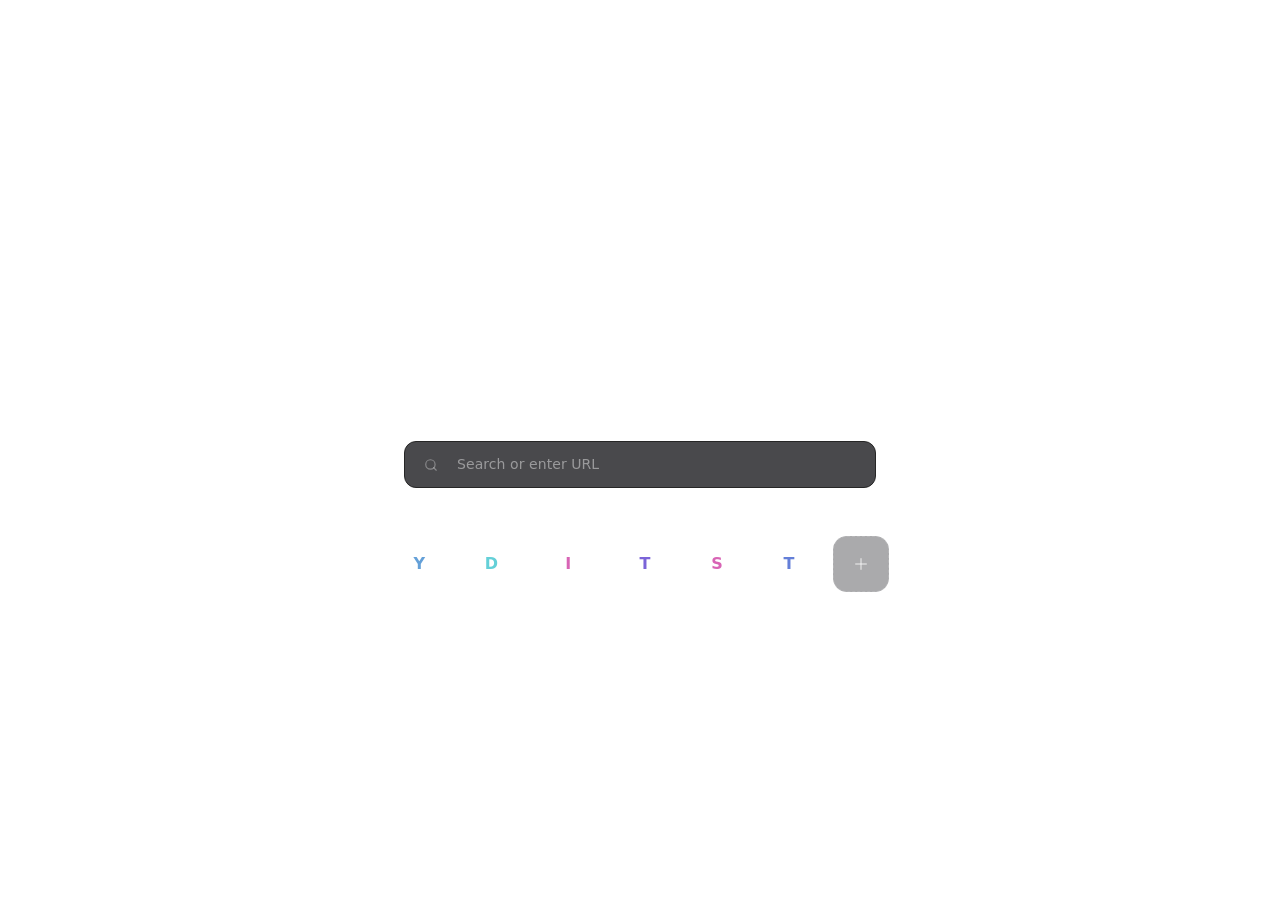
==== commit b33aaa42: "Credit active game sources and remove Fern importer" ====
--- a/newtab.html
+++ b/newtab.html
@@ -6,15 +6,15 @@
 		<link rel="icon" type="image/x-icon" href="./favicon.ico" />
 		<title>New Tab</title>
 		<style>html,body,#newtab-root{background:0 0;width:100%;height:100%;margin:0;padding:0;overflow:hidden}</style>
-		<script type="module" crossorigin src="./assets/newtab-a35aa1c3edb87e8b.js"></script>
-		<link rel="modulepreload" crossorigin href="./assets/rolldown-runtime-a35aa1c3edb87e8b.js">
-		<link rel="modulepreload" crossorigin href="./assets/ads-a35aa1c3edb87e8b.js">
-		<link rel="modulepreload" crossorigin href="./assets/vendor-react-a35aa1c3edb87e8b.js">
-		<link rel="modulepreload" crossorigin href="./assets/vendor-motion-a35aa1c3edb87e8b.js">
-		<link rel="modulepreload" crossorigin href="./assets/vendor-lucide-a35aa1c3edb87e8b.js">
-		<link rel="modulepreload" crossorigin href="./assets/vendor-utils-a35aa1c3edb87e8b.js">
-		<link rel="modulepreload" crossorigin href="./assets/useLocalStorage-a35aa1c3edb87e8b.js">
-		<link rel="stylesheet" crossorigin href="./assets/newtab-a35aa1c3edb87e8b.css">
+		<script type="module" crossorigin src="./assets/newtab-8cbdf201b5a185bb.js"></script>
+		<link rel="modulepreload" crossorigin href="./assets/rolldown-runtime-8cbdf201b5a185bb.js">
+		<link rel="modulepreload" crossorigin href="./assets/ads-8cbdf201b5a185bb.js">
+		<link rel="modulepreload" crossorigin href="./assets/vendor-react-8cbdf201b5a185bb.js">
+		<link rel="modulepreload" crossorigin href="./assets/vendor-motion-8cbdf201b5a185bb.js">
+		<link rel="modulepreload" crossorigin href="./assets/vendor-lucide-8cbdf201b5a185bb.js">
+		<link rel="modulepreload" crossorigin href="./assets/vendor-utils-8cbdf201b5a185bb.js">
+		<link rel="modulepreload" crossorigin href="./assets/useLocalStorage-8cbdf201b5a185bb.js">
+		<link rel="stylesheet" crossorigin href="./assets/newtab-8cbdf201b5a185bb.css">
 	</head>
 	<body>
 		<div id="newtab-root"></div>
--- a/assets/newtab-8cbdf201b5a185bb.css
+++ b/assets/newtab-8cbdf201b5a185bb.css
@@ -0,0 +1,2 @@
+/*! tailwindcss v4.3.3 | MIT License | https://tailwindcss.com */
+@layer properties{@supports (((-webkit-hyphens:none)) and (not (margin-trim:inline))) or ((-moz-orient:inline) and (not (color:rgb(from red r g b)))){*,:before,:after,::backdrop{--tw-translate-x:0;--tw-translate-y:0;--tw-translate-z:0;--tw-rotate-x:initial;--tw-rotate-y:initial;--tw-rotate-z:initial;--tw-skew-x:initial;--tw-skew-y:initial;--tw-space-y-reverse:0;--tw-divide-y-reverse:0;--tw-border-style:solid;--tw-gradient-position:initial;--tw-gradient-from:#0000;--tw-gradient-via:#0000;--tw-gradient-to:#0000;--tw-gradient-stops:initial;--tw-gradient-via-stops:initial;--tw-gradient-from-position:0%;--tw-gradient-via-position:50%;--tw-gradient-to-position:100%;--tw-leading:initial;--tw-font-weight:initial;--tw-tracking:initial;--tw-ordinal:initial;--tw-slashed-zero:initial;--tw-numeric-figure:initial;--tw-numeric-spacing:initial;--tw-numeric-fraction:initial;--tw-shadow:0 0 #0000;--tw-shadow-color:initial;--tw-shadow-alpha:100%;--tw-inset-shadow:0 0 #0000;--tw-inset-shadow-color:initial;--tw-inset-shadow-alpha:100%;--tw-ring-color:initial;--tw-ring-shadow:0 0 #0000;--tw-inset-ring-color:initial;--tw-inset-ring-shadow:0 0 #0000;--tw-ring-inset:initial;--tw-ring-offset-width:0px;--tw-ring-offset-color:#fff;--tw-ring-offset-shadow:0 0 #0000;--tw-outline-style:solid;--tw-blur:initial;--tw-brightness:initial;--tw-contrast:initial;--tw-grayscale:initial;--tw-hue-rotate:initial;--tw-invert:initial;--tw-opacity:initial;--tw-saturate:initial;--tw-sepia:initial;--tw-drop-shadow:initial;--tw-drop-shadow-color:initial;--tw-drop-shadow-alpha:100%;--tw-drop-shadow-size:initial;--tw-backdrop-blur:initial;--tw-backdrop-brightness:initial;--tw-backdrop-contrast:initial;--tw-backdrop-grayscale:initial;--tw-backdrop-hue-rotate:initial;--tw-backdrop-invert:initial;--tw-backdrop-opacity:initial;--tw-backdrop-saturate:initial;--tw-backdrop-sepia:initial;--tw-duration:initial;--tw-ease:initial;--tw-scale-x:1;--tw-scale-y:1;--tw-scale-z:1}}}@layer theme{:root,:host{--font-sans:"Space Grotesk", "Inter", system-ui, sans-serif;--font-mono:"Space Grotesk", "Inter", system-ui, sans-serif;--color-red-400:oklch(70.4% .191 22.216);--color-blue-600:oklch(54.6% .245 262.881);--color-blue-900:oklch(37.9% .146 265.522);--color-purple-500:oklch(62.7% .265 303.9);--color-purple-600:oklch(55.8% .288 302.321);--color-purple-900:oklch(38.1% .176 304.987);--color-gray-400:oklch(70.7% .022 261.325);--color-zinc-400:oklch(70.5% .015 286.067);--color-zinc-500:oklch(55.2% .016 285.938);--color-zinc-600:oklch(44.2% .017 285.786);--color-black:#000;--color-white:#fff;--spacing:.25rem;--container-xs:20rem;--container-md:28rem;--container-2xl:42rem;--container-3xl:48rem;--container-4xl:56rem;--text-xs:.75rem;--text-xs--line-height:calc(1 / .75);--text-sm:.875rem;--text-sm--line-height:calc(1.25 / .875);--text-base:1rem;--text-base--line-height:calc(1.5 / 1);--text-lg:1.125rem;--text-lg--line-height:calc(1.75 / 1.125);--text-xl:1.25rem;--text-xl--line-height:calc(1.75 / 1.25);--text-2xl:1.5rem;--text-2xl--line-height:calc(2 / 1.5);--text-3xl:1.875rem;--text-3xl--line-height:calc(2.25 / 1.875);--text-4xl:2.25rem;--text-4xl--line-height:calc(2.5 / 2.25);--text-5xl:3rem;--text-5xl--line-height:1;--text-6xl:3.75rem;--text-6xl--line-height:1;--text-7xl:4.5rem;--text-7xl--line-height:1;--font-weight-light:300;--font-weight-medium:500;--font-weight-semibold:600;--font-weight-bold:700;--font-weight-black:900;--tracking-tight:-.025em;--tracking-wider:.05em;--tracking-widest:.1em;--leading-relaxed:1.625;--radius-md:.375rem;--radius-lg:.5rem;--radius-xl:.75rem;--radius-2xl:1rem;--radius-3xl:1.5rem;--drop-shadow-md:0 3px 3px #0000001f;--ease-in-out:cubic-bezier(.4, 0, .2, 1);--blur-sm:8px;--blur-3xl:64px;--aspect-video:16 / 9;--default-transition-duration:.15s;--default-transition-timing-function:cubic-bezier(.4, 0, .2, 1);--default-font-family:var(--font-sans);--default-mono-font-family:var(--font-mono)}}@layer base{*,:after,:before,::backdrop{box-sizing:border-box;border:0 solid;margin:0;padding:0}::file-selector-button{box-sizing:border-box;border:0 solid;margin:0;padding:0}html,:host{-webkit-text-size-adjust:100%;tab-size:4;line-height:1.5;font-family:var(--default-font-family,-apple-system, BlinkMacSystemFont, "Segoe UI", Roboto, "Helvetica Neue", "Noto Sans", Arial, sans-serif, "Apple Color Emoji", "Segoe UI Emoji", "Segoe UI Symbol", "Noto Color Emoji");font-feature-settings:var(--default-font-feature-settings,normal);font-variation-settings:var(--default-font-variation-settings,normal);-webkit-tap-highlight-color:transparent}hr{height:0;color:inherit;border-top-width:1px}abbr:where([title]){text-decoration:underline dotted}h1,h2,h3,h4,h5,h6{font-size:inherit;font-weight:inherit}a{color:inherit;-webkit-text-decoration:inherit;-webkit-text-decoration:inherit;-webkit-text-decoration:inherit;-webkit-text-decoration:inherit;text-decoration:inherit}b,strong{font-weight:bolder}code,kbd,samp,pre{font-family:var(--default-mono-font-family,ui-monospace, SFMono-Regular, Menlo, Monaco, Consolas, "Liberation Mono", "Courier New", monospace);font-feature-settings:var(--default-mono-font-feature-settings,normal);font-variation-settings:var(--default-mono-font-variation-settings,normal);font-size:1em}small{font-size:80%}sub,sup{vertical-align:baseline;font-size:75%;line-height:0;position:relative}sub{bottom:-.25em}sup{top:-.5em}table{text-indent:0;border-color:inherit;border-collapse:collapse}:-moz-focusring:where(:not(iframe)){outline:auto}progress{vertical-align:baseline}summary{display:list-item}ol,ul,menu{list-style:none}img,svg,video,canvas,audio,iframe,embed,object{vertical-align:middle;display:block}img,video{max-width:100%;height:auto}button,input,select,optgroup,textarea{font:inherit;font-feature-settings:inherit;font-variation-settings:inherit;letter-spacing:inherit;color:inherit;opacity:1;background-color:#0000;border-radius:0}::file-selector-button{font:inherit;font-feature-settings:inherit;font-variation-settings:inherit;letter-spacing:inherit;color:inherit;opacity:1;background-color:#0000;border-radius:0}:where(select:is([multiple],[size])) optgroup{font-weight:bolder}:where(select:is([multiple],[size])) optgroup option{padding-inline-start:20px}::file-selector-button{margin-inline-end:4px}::placeholder{opacity:1}@supports (not ((-webkit-appearance:-apple-pay-button))) or (contain-intrinsic-size:1px){::placeholder{color:currentColor}@supports (color:color-mix(in lab, red, red)){::placeholder{color:color-mix(in oklab, currentcolor 50%, transparent)}}}textarea{resize:vertical}::-webkit-search-decoration{-webkit-appearance:none}::-webkit-date-and-time-value{min-height:1lh;text-align:inherit}::-webkit-datetime-edit{display:inline-flex}::-webkit-datetime-edit-fields-wrapper{padding:0}::-webkit-datetime-edit{padding-block:0}::-webkit-datetime-edit-year-field{padding-block:0}::-webkit-datetime-edit-month-field{padding-block:0}::-webkit-datetime-edit-day-field{padding-block:0}::-webkit-datetime-edit-hour-field{padding-block:0}::-webkit-datetime-edit-minute-field{padding-block:0}::-webkit-datetime-edit-second-field{padding-block:0}::-webkit-datetime-edit-millisecond-field{padding-block:0}::-webkit-datetime-edit-meridiem-field{padding-block:0}::-webkit-calendar-picker-indicator{line-height:1}:-moz-ui-invalid{box-shadow:none}button,input:where([type=button],[type=reset],[type=submit]){appearance:button}::file-selector-button{appearance:button}::-webkit-inner-spin-button{height:auto}::-webkit-outer-spin-button{height:auto}[hidden]:where(:not([hidden=until-found])){display:none!important}*{box-sizing:border-box;margin:0;padding:0}html{scroll-behavior:smooth}*{font-family:Space Grotesk,Inter,system-ui,sans-serif!important}button:where(:not(:disabled)),[role=button]:where(:not([aria-disabled=true])),label:where([for]),summary{cursor:pointer}body{background:var(--color-background);color:var(--color-text);min-height:100vh;overflow-x:hidden;font-family:Space Grotesk,Inter,system-ui,-apple-system,sans-serif!important}#root{min-height:100vh}.blobs{pointer-events:none;z-index:-2;position:fixed;inset:0;overflow:hidden}.blob{pointer-events:none;background-blend-mode:screen;mix-blend-mode:screen;will-change:transform, filter, opacity;border-radius:9999px;position:fixed}.blobs>.blob:first-child{opacity:.34;background:radial-gradient(ellipse at 50% 35%, var(--color-primary-light) 0%, var(--color-primary) 28%, var(--color-primary-dark) 52%, transparent 76%);width:78vw;height:58vh;top:130vh;left:50vw}@supports (color:color-mix(in lab, red, red)){.blobs>.blob:first-child{background:radial-gradient(ellipse at 50% 35%, color-mix(in srgb, var(--color-primary-light) 38%, white 8%) 0%, color-mix(in srgb, var(--color-primary) 82%, black 18%) 28%, color-mix(in srgb, var(--color-primary-dark) 88%, black 12%) 52%, transparent 76%)}}.blobs>.blob:first-child{filter:blur(90px)saturate(.95);transform:translate(-50%,-50%)}.blobs>.blob:nth-child(2){opacity:.28;background:radial-gradient(ellipse at 50% 28%, var(--color-primary-light) 0%, var(--color-primary) 22%, var(--color-primary-dark) 52%, transparent 74%);width:30vw;height:34vh;top:104vh;left:46vw}@supports (color:color-mix(in lab, red, red)){.blobs>.blob:nth-child(2){background:radial-gradient(ellipse at 50% 28%, color-mix(in srgb, var(--color-primary-light) 55%, white 12%) 0%, color-mix(in srgb, var(--color-primary) 88%, white 4%) 22%, color-mix(in srgb, var(--color-primary-dark) 84%, black 16%) 52%, transparent 74%)}}.blobs>.blob:nth-child(2){filter:blur(62px)saturate(1.02);transform:translate(-50%,-50%)}.blobs>.blob:nth-child(3){opacity:.18;background:radial-gradient(ellipse at 50% 72%, var(--color-primary-light) 0%, var(--color-primary) 34%, transparent 72%);width:16vw;height:42vh;top:80vh;left:38vw}@supports (color:color-mix(in lab, red, red)){.blobs>.blob:nth-child(3){background:radial-gradient(ellipse at 50% 72%, color-mix(in srgb, var(--color-primary-light) 36%, white 6%) 0%, color-mix(in srgb, var(--color-primary) 76%, black 24%) 34%, transparent 72%)}}.blobs>.blob:nth-child(3){filter:blur(58px)saturate(.9);transform:translate(-50%,-50%)rotate(-8deg)}.blobs>.blob:nth-child(4){opacity:.12;background:radial-gradient(ellipse at 50% 20%, var(--color-primary) 0%, var(--color-primary-dark) 36%, transparent 74%);width:96vw;height:70vh;top:110vh;left:52vw}@supports (color:color-mix(in lab, red, red)){.blobs>.blob:nth-child(4){background:radial-gradient(ellipse at 50% 20%, color-mix(in srgb, var(--color-primary) 45%, black 55%) 0%, color-mix(in srgb, var(--color-primary-dark) 55%, black 45%) 36%, transparent 74%)}}.blobs>.blob:nth-child(4){filter:blur(140px)saturate(.8);transform:translate(-50%,-50%)}.blobs>.blob:nth-child(5){opacity:.12;background:radial-gradient(ellipse at 60% 30%, var(--color-primary-light) 0%, var(--color-primary-dark) 46%, transparent 74%);width:34vw;height:30vh;top:103vh;left:30vw}@supports (color:color-mix(in lab, red, red)){.blobs>.blob:nth-child(5){background:radial-gradient(ellipse at 60% 30%, color-mix(in srgb, var(--color-primary-light) 22%, white 2%) 0%, color-mix(in srgb, var(--color-primary-dark) 70%, black 30%) 46%, transparent 74%)}}.blobs>.blob:nth-child(5){filter:blur(76px)saturate(.85);transform:translate(-50%,-50%)rotate(14deg)}.blobs>.blob:nth-child(6){opacity:.1;background:radial-gradient(ellipse at 42% 26%, var(--color-primary) 0%, var(--color-primary-dark) 42%, transparent 72%);width:38vw;height:28vh;top:106vh;left:67vw}@supports (color:color-mix(in lab, red, red)){.blobs>.blob:nth-child(6){background:radial-gradient(ellipse at 42% 26%, color-mix(in srgb, var(--color-primary) 72%, white 3%) 0%, color-mix(in srgb, var(--color-primary-dark) 76%, black 24%) 42%, transparent 72%)}}.blobs>.blob:nth-child(6){filter:blur(82px)saturate(.82);transform:translate(-50%,-50%)rotate(-10deg)}.blobs>.blob:nth-child(7){opacity:.05;background:radial-gradient(ellipse at 50% 50%, var(--color-primary-light) 0%, var(--color-primary-dark) 44%, transparent 72%);width:24vw;height:20vh;top:72vh;left:50vw}@supports (color:color-mix(in lab, red, red)){.blobs>.blob:nth-child(7){background:radial-gradient(ellipse at 50% 50%, color-mix(in srgb, var(--color-primary-light) 26%, white 4%) 0%, color-mix(in srgb, var(--color-primary-dark) 55%, black 45%) 44%, transparent 72%)}}.blobs>.blob:nth-child(7){filter:blur(64px)saturate(.75);transform:translate(-50%,-50%)}::-webkit-scrollbar{width:8px;height:8px}::-webkit-scrollbar-track{background:var(--color-surface)}::-webkit-scrollbar-thumb{background:var(--color-primary);border-radius:4px}::-webkit-scrollbar-thumb:hover{background:var(--color-primary-light)}.surface{background:var(--color-surface);border:1px solid var(--color-border)}.surface-sunken{background:var(--color-input);border:1px solid var(--color-border)}@keyframes float{0%,to{transform:translateY(0)}50%{transform:translateY(-10px)}}.animate-float{animation:3s ease-in-out infinite float}}@layer components;@layer utilities{.pointer-events-auto{pointer-events:auto}.pointer-events-none{pointer-events:none}.invisible{visibility:hidden}.visible{visibility:visible}.absolute{position:absolute}.fixed{position:fixed}.relative{position:relative}.static{position:static}.inset-0{inset:0}.inset-2{inset:calc(var(--spacing) * 2)}.inset-x-0{inset-inline:0}.top-0{top:0}.top-0\.75{top:calc(var(--spacing) * .75)}.top-1\/2{top:50%}.top-10{top:calc(var(--spacing) * 10)}.top-full{top:100%}.right-0{right:0}.right-2{right:calc(var(--spacing) * 2)}.bottom-0{bottom:0}.-left-12{left:calc(var(--spacing) * -12)}.left-0{left:0}.left-0\.75{left:calc(var(--spacing) * .75)}.left-1\/2{left:50%}.left-2{left:calc(var(--spacing) * 2)}.left-3{left:calc(var(--spacing) * 3)}.isolate{isolation:isolate}.z-10{z-index:10}.z-20{z-index:20}.z-40{z-index:40}.z-50{z-index:50}.z-\[80\]{z-index:80}.z-\[85\]{z-index:85}.z-\[90\]{z-index:90}.z-\[95\]{z-index:95}.z-\[1000\]{z-index:1000}.container{width:100%}@media (width>=40rem){.container{max-width:40rem}}@media (width>=48rem){.container{max-width:48rem}}@media (width>=64rem){.container{max-width:64rem}}@media (width>=80rem){.container{max-width:80rem}}@media (width>=96rem){.container{max-width:96rem}}.mx-auto{margin-inline:auto}.-mt-1\.75{margin-top:calc(var(--spacing) * -1.75)}.-mt-2{margin-top:calc(var(--spacing) * -2)}.mt-0{margin-top:0}.mt-0\.5{margin-top:calc(var(--spacing) * .5)}.mt-1{margin-top:var(--spacing)}.mt-2{margin-top:calc(var(--spacing) * 2)}.mt-3{margin-top:calc(var(--spacing) * 3)}.mt-4{margin-top:calc(var(--spacing) * 4)}.mt-10{margin-top:calc(var(--spacing) * 10)}.mt-12{margin-top:calc(var(--spacing) * 12)}.mt-32{margin-top:calc(var(--spacing) * 32)}.mr-1\.5{margin-right:calc(var(--spacing) * 1.5)}.mr-8{margin-right:calc(var(--spacing) * 8)}.mb-1{margin-bottom:var(--spacing)}.mb-2{margin-bottom:calc(var(--spacing) * 2)}.mb-3{margin-bottom:calc(var(--spacing) * 3)}.mb-4{margin-bottom:calc(var(--spacing) * 4)}.mb-5{margin-bottom:calc(var(--spacing) * 5)}.mb-6{margin-bottom:calc(var(--spacing) * 6)}.mb-8{margin-bottom:calc(var(--spacing) * 8)}.mb-10{margin-bottom:calc(var(--spacing) * 10)}.mb-12{margin-bottom:calc(var(--spacing) * 12)}.mb-14{margin-bottom:calc(var(--spacing) * 14)}.mb-16{margin-bottom:calc(var(--spacing) * 16)}.mb-20{margin-bottom:calc(var(--spacing) * 20)}.-ml-1\.75{margin-left:calc(var(--spacing) * -1.75)}.block{display:block}.contents{display:contents}.flex{display:flex}.grid{display:grid}.hidden{display:none}.inline{display:inline}.inline-block{display:inline-block}.inline-flex{display:inline-flex}.table{display:table}.aspect-video{aspect-ratio:var(--aspect-video)}.h-1\.5{height:calc(var(--spacing) * 1.5)}.h-3\.5{height:calc(var(--spacing) * 3.5)}.h-4{height:calc(var(--spacing) * 4)}.h-5{height:calc(var(--spacing) * 5)}.h-6{height:calc(var(--spacing) * 6)}.h-7{height:calc(var(--spacing) * 7)}.h-8{height:calc(var(--spacing) * 8)}.h-9{height:calc(var(--spacing) * 9)}.h-10{height:calc(var(--spacing) * 10)}.h-11{height:calc(var(--spacing) * 11)}.h-12{height:calc(var(--spacing) * 12)}.h-14{height:calc(var(--spacing) * 14)}.h-16{height:calc(var(--spacing) * 16)}.h-20{height:calc(var(--spacing) * 20)}.h-36{height:calc(var(--spacing) * 36)}.h-64{height:calc(var(--spacing) * 64)}.h-80{height:calc(var(--spacing) * 80)}.h-96{height:calc(var(--spacing) * 96)}.h-\[92\%\]{height:92%}.h-\[calc\(100vh-3\.5rem\)\]{height:calc(100vh - 3.5rem)}.h-\[calc\(100vh-4rem\+8px\)\]{height:calc(100vh - 4rem + 8px)}.h-full{height:100%}.h-px{height:1px}.h-screen{height:100vh}.min-h-full{min-height:100%}.min-h-screen{min-height:100vh}.w-1\.5{width:calc(var(--spacing) * 1.5)}.w-1\/2{width:50%}.w-3\.5{width:calc(var(--spacing) * 3.5)}.w-4{width:calc(var(--spacing) * 4)}.w-5{width:calc(var(--spacing) * 5)}.w-6{width:calc(var(--spacing) * 6)}.w-7{width:calc(var(--spacing) * 7)}.w-8{width:calc(var(--spacing) * 8)}.w-9{width:calc(var(--spacing) * 9)}.w-10{width:calc(var(--spacing) * 10)}.w-11{width:calc(var(--spacing) * 11)}.w-12{width:calc(var(--spacing) * 12)}.w-13{width:calc(var(--spacing) * 13)}.w-14{width:calc(var(--spacing) * 14)}.w-16{width:calc(var(--spacing) * 16)}.w-24{width:calc(var(--spacing) * 24)}.w-56{width:calc(var(--spacing) * 56)}.w-60{width:calc(var(--spacing) * 60)}.w-64{width:calc(var(--spacing) * 64)}.w-96{width:calc(var(--spacing) * 96)}.w-\[92\%\]{width:92%}.w-\[250px\]{width:250px}.w-fit{width:fit-content}.w-full{width:100%}.w-px{width:1px}.max-w-2xl{max-width:var(--container-2xl)}.max-w-3xl{max-width:var(--container-3xl)}.max-w-4xl{max-width:var(--container-4xl)}.max-w-18{max-width:calc(var(--spacing) * 18)}.max-w-\[650px\]{max-width:650px}.max-w-\[750px\]{max-width:750px}.max-w-\[1400px\]{max-width:1400px}.max-w-md{max-width:var(--container-md)}.max-w-xs{max-width:var(--container-xs)}.min-w-0{min-width:0}.min-w-8{min-width:calc(var(--spacing) * 8)}.min-w-50{min-width:calc(var(--spacing) * 50)}.flex-1{flex:1}.shrink-0{flex-shrink:0}.grow{flex-grow:1}.-translate-y-1\/2{--tw-translate-y:calc(calc(1 / 2 * 100%) * -1);translate:var(--tw-translate-x) var(--tw-translate-y)}.transform{transform:var(--tw-rotate-x,) var(--tw-rotate-y,) var(--tw-rotate-z,) var(--tw-skew-x,) var(--tw-skew-y,)}.cursor-crosshair{cursor:crosshair}.cursor-default{cursor:default}.cursor-pointer{cursor:pointer}.cursor-text{cursor:text}.touch-none{touch-action:none}.resize{resize:both}.list-none{list-style-type:none}.grid-cols-2{grid-template-columns:repeat(2,minmax(0,1fr))}.grid-cols-\[repeat\(auto-fit\,minmax\(260px\,1fr\)\)\]{grid-template-columns:repeat(auto-fit,minmax(260px,1fr))}.grid-cols-\[repeat\(auto-fit\,minmax\(340px\,1fr\)\)\]{grid-template-columns:repeat(auto-fit,minmax(340px,1fr))}.flex-col{flex-direction:column}.flex-wrap{flex-wrap:wrap}.items-center{align-items:center}.items-end{align-items:flex-end}.items-start{align-items:flex-start}.justify-between{justify-content:space-between}.justify-center{justify-content:center}.justify-center-safe{justify-content:safe center}.justify-end{justify-content:flex-end}.gap-0\.5{gap:calc(var(--spacing) * .5)}.gap-1{gap:var(--spacing)}.gap-1\.5{gap:calc(var(--spacing) * 1.5)}.gap-2{gap:calc(var(--spacing) * 2)}.gap-2\.5{gap:calc(var(--spacing) * 2.5)}.gap-3{gap:calc(var(--spacing) * 3)}.gap-4{gap:calc(var(--spacing) * 4)}.gap-5{gap:calc(var(--spacing) * 5)}.gap-6{gap:calc(var(--spacing) * 6)}.gap-8{gap:calc(var(--spacing) * 8)}.gap-10{gap:calc(var(--spacing) * 10)}.gap-12{gap:calc(var(--spacing) * 12)}:where(.space-y-1>:not(:last-child)){--tw-space-y-reverse:0;margin-block-start:calc(var(--spacing) * var(--tw-space-y-reverse));margin-block-end:calc(var(--spacing) * calc(1 - var(--tw-space-y-reverse)))}:where(.space-y-3>:not(:last-child)){--tw-space-y-reverse:0;margin-block-start:calc(calc(var(--spacing) * 3) * var(--tw-space-y-reverse));margin-block-end:calc(calc(var(--spacing) * 3) * calc(1 - var(--tw-space-y-reverse)))}.gap-x-3{column-gap:calc(var(--spacing) * 3)}.gap-x-6{column-gap:calc(var(--spacing) * 6)}.gap-y-3{row-gap:calc(var(--spacing) * 3)}:where(.divide-y>:not(:last-child)){--tw-divide-y-reverse:0;border-bottom-style:var(--tw-border-style);border-top-style:var(--tw-border-style);border-top-width:calc(1px * var(--tw-divide-y-reverse));border-bottom-width:calc(1px * calc(1 - var(--tw-divide-y-reverse)))}:where(.divide-white\/4>:not(:last-child)){border-color:#ffffff0a}@supports (color:color-mix(in lab, red, red)){:where(.divide-white\/4>:not(:last-child)){border-color:color-mix(in oklab, var(--color-white) 4%, transparent)}}.truncate{text-overflow:ellipsis;white-space:nowrap;overflow:hidden}.overflow-hidden{overflow:hidden}.overflow-visible{overflow:visible}.overflow-x-auto{overflow-x:auto}.overflow-x-hidden{overflow-x:hidden}.overflow-y-auto{overflow-y:auto}.rounded{border-radius:.25rem}.rounded-2xl{border-radius:var(--radius-2xl)}.rounded-3xl{border-radius:var(--radius-3xl)}.rounded-\[14px\]{border-radius:14px}.rounded-full{border-radius:2147483647px}.rounded-lg{border-radius:var(--radius-lg)}.rounded-md{border-radius:var(--radius-md)}.rounded-xl{border-radius:var(--radius-xl)}.border{border-style:var(--tw-border-style);border-width:1px}.border-2{border-style:var(--tw-border-style);border-width:2px}.border-\[3px\]{border-style:var(--tw-border-style);border-width:3px}.border-t{border-top-style:var(--tw-border-style);border-top-width:1px}.border-b{border-bottom-style:var(--tw-border-style);border-bottom-width:1px}.border-none{--tw-border-style:none;border-style:none}.border-\[rgba\(102\,126\,234\,0\.4\)\]{border-color:#667eea66}.border-purple-500\/30{border-color:#ac4bff4d}@supports (color:color-mix(in lab, red, red)){.border-purple-500\/30{border-color:color-mix(in oklab, var(--color-purple-500) 30%, transparent)}}.border-transparent{border-color:#0000}.border-white{border-color:var(--color-white)}.border-white\/10{border-color:#ffffff1a}@supports (color:color-mix(in lab, red, red)){.border-white\/10{border-color:color-mix(in oklab, var(--color-white) 10%, transparent)}}.border-white\/20{border-color:#fff3}@supports (color:color-mix(in lab, red, red)){.border-white\/20{border-color:color-mix(in oklab, var(--color-white) 20%, transparent)}}.border-white\/40{border-color:#fff6}@supports (color:color-mix(in lab, red, red)){.border-white\/40{border-color:color-mix(in oklab, var(--color-white) 40%, transparent)}}.bg-\[rgba\(10\,10\,10\,0\.25\)\]{background-color:#0a0a0a40}.bg-\[rgba\(102\,126\,234\,0\.12\)\]{background-color:#667eea1f}.bg-black{background-color:var(--color-black)}.bg-black\/50{background-color:#00000080}@supports (color:color-mix(in lab, red, red)){.bg-black\/50{background-color:color-mix(in oklab, var(--color-black) 50%, transparent)}}.bg-blue-600\/20{background-color:#155dfc33}@supports (color:color-mix(in lab, red, red)){.bg-blue-600\/20{background-color:color-mix(in oklab, var(--color-blue-600) 20%, transparent)}}.bg-purple-600\/20{background-color:#9810fa33}@supports (color:color-mix(in lab, red, red)){.bg-purple-600\/20{background-color:color-mix(in oklab, var(--color-purple-600) 20%, transparent)}}.bg-transparent{background-color:#0000}.bg-white\/5{background-color:#ffffff0d}@supports (color:color-mix(in lab, red, red)){.bg-white\/5{background-color:color-mix(in oklab, var(--color-white) 5%, transparent)}}.bg-white\/10{background-color:#ffffff1a}@supports (color:color-mix(in lab, red, red)){.bg-white\/10{background-color:color-mix(in oklab, var(--color-white) 10%, transparent)}}.bg-white\/90{background-color:#ffffffe6}@supports (color:color-mix(in lab, red, red)){.bg-white\/90{background-color:color-mix(in oklab, var(--color-white) 90%, transparent)}}.bg-white\/\[0\.02\]{background-color:#ffffff05}@supports (color:color-mix(in lab, red, red)){.bg-white\/\[0\.02\]{background-color:color-mix(in oklab, var(--color-white) 2%, transparent)}}.bg-gradient-to-br{--tw-gradient-position:to bottom right in oklab;background-image:linear-gradient(var(--tw-gradient-stops))}.from-purple-900\/20{--tw-gradient-from:#59168b33}@supports (color:color-mix(in lab, red, red)){.from-purple-900\/20{--tw-gradient-from:color-mix(in oklab, var(--color-purple-900) 20%, transparent)}}.from-purple-900\/20{--tw-gradient-stops:var(--tw-gradient-via-stops,var(--tw-gradient-position), var(--tw-gradient-from) var(--tw-gradient-from-position), var(--tw-gradient-to) var(--tw-gradient-to-position))}.to-blue-900\/20{--tw-gradient-to:#1c398e33}@supports (color:color-mix(in lab, red, red)){.to-blue-900\/20{--tw-gradient-to:color-mix(in oklab, var(--color-blue-900) 20%, transparent)}}.to-blue-900\/20{--tw-gradient-stops:var(--tw-gradient-via-stops,var(--tw-gradient-position), var(--tw-gradient-from) var(--tw-gradient-from-position), var(--tw-gradient-to) var(--tw-gradient-to-position))}.object-cover{object-fit:cover}.p-1\.5{padding:calc(var(--spacing) * 1.5)}.p-2\!{padding:calc(var(--spacing) * 2)!important}.p-2\.5{padding:calc(var(--spacing) * 2.5)}.p-3{padding:calc(var(--spacing) * 3)}.p-4{padding:calc(var(--spacing) * 4)}.p-6{padding:calc(var(--spacing) * 6)}.p-10{padding:calc(var(--spacing) * 10)}.p-12{padding:calc(var(--spacing) * 12)}.px-1{padding-inline:var(--spacing)}.px-1\.5{padding-inline:calc(var(--spacing) * 1.5)}.px-2{padding-inline:calc(var(--spacing) * 2)}.px-3{padding-inline:calc(var(--spacing) * 3)}.px-4{padding-inline:calc(var(--spacing) * 4)}.px-5{padding-inline:calc(var(--spacing) * 5)}.px-6{padding-inline:calc(var(--spacing) * 6)}.px-8{padding-inline:calc(var(--spacing) * 8)}.px-10{padding-inline:calc(var(--spacing) * 10)}.px-12{padding-inline:calc(var(--spacing) * 12)}.px-14{padding-inline:calc(var(--spacing) * 14)}.px-\[5\%\]{padding-inline:5%}.py-0\.5{padding-block:calc(var(--spacing) * .5)}.py-1{padding-block:var(--spacing)}.py-2{padding-block:calc(var(--spacing) * 2)}.py-2\.5{padding-block:calc(var(--spacing) * 2.5)}.py-3{padding-block:calc(var(--spacing) * 3)}.py-3\.5{padding-block:calc(var(--spacing) * 3.5)}.py-4{padding-block:calc(var(--spacing) * 4)}.py-5{padding-block:calc(var(--spacing) * 5)}.py-6{padding-block:calc(var(--spacing) * 6)}.py-20{padding-block:calc(var(--spacing) * 20)}.py-\[80px\]{padding-block:80px}.py-\[120px\]{padding-block:120px}.pt-2{padding-top:calc(var(--spacing) * 2)}.pt-4{padding-top:calc(var(--spacing) * 4)}.pt-8{padding-top:calc(var(--spacing) * 8)}.pt-20{padding-top:calc(var(--spacing) * 20)}.pr-2{padding-right:calc(var(--spacing) * 2)}.pr-4{padding-right:calc(var(--spacing) * 4)}.pb-1{padding-bottom:var(--spacing)}.pb-2{padding-bottom:calc(var(--spacing) * 2)}.pb-6{padding-bottom:calc(var(--spacing) * 6)}.pb-24{padding-bottom:calc(var(--spacing) * 24)}.pb-\[100px\]{padding-bottom:100px}.pl-1{padding-left:var(--spacing)}.pl-3{padding-left:calc(var(--spacing) * 3)}.pl-9{padding-left:calc(var(--spacing) * 9)}.text-center{text-align:center}.text-left{text-align:left}.font-mono{font-family:var(--font-mono)}.text-2xl{font-size:var(--text-2xl);line-height:var(--tw-leading,var(--text-2xl--line-height))}.text-3xl{font-size:var(--text-3xl);line-height:var(--tw-leading,var(--text-3xl--line-height))}.text-4xl{font-size:var(--text-4xl);line-height:var(--tw-leading,var(--text-4xl--line-height))}.text-5xl{font-size:var(--text-5xl);line-height:var(--tw-leading,var(--text-5xl--line-height))}.text-6xl{font-size:var(--text-6xl);line-height:var(--tw-leading,var(--text-6xl--line-height))}.text-7xl{font-size:var(--text-7xl);line-height:var(--tw-leading,var(--text-7xl--line-height))}.text-base{font-size:var(--text-base);line-height:var(--tw-leading,var(--text-base--line-height))}.text-lg{font-size:var(--text-lg);line-height:var(--tw-leading,var(--text-lg--line-height))}.text-sm{font-size:var(--text-sm);line-height:var(--tw-leading,var(--text-sm--line-height))}.text-xl{font-size:var(--text-xl);line-height:var(--tw-leading,var(--text-xl--line-height))}.text-xs{font-size:var(--text-xs);line-height:var(--tw-leading,var(--text-xs--line-height))}.text-\[0\.85rem\]{font-size:.85rem}.text-\[0\.95rem\]{font-size:.95rem}.text-\[9px\]{font-size:9px}.text-\[10px\]{font-size:10px}.text-\[11px\]{font-size:11px}.text-\[12px\]{font-size:12px}.text-\[13px\]{font-size:13px}.text-\[14px\]{font-size:14px}.text-\[15px\]{font-size:15px}.text-\[72px\]{font-size:72px}.leading-\[1\.1\]{--tw-leading:1.1;line-height:1.1}.leading-none{--tw-leading:1;line-height:1}.leading-relaxed{--tw-leading:var(--leading-relaxed);line-height:var(--leading-relaxed)}.font-black{--tw-font-weight:var(--font-weight-black);font-weight:var(--font-weight-black)}.font-bold{--tw-font-weight:var(--font-weight-bold);font-weight:var(--font-weight-bold)}.font-light{--tw-font-weight:var(--font-weight-light);font-weight:var(--font-weight-light)}.font-medium{--tw-font-weight:var(--font-weight-medium);font-weight:var(--font-weight-medium)}.font-semibold{--tw-font-weight:var(--font-weight-semibold);font-weight:var(--font-weight-semibold)}.tracking-\[0\.18em\]{--tw-tracking:.18em;letter-spacing:.18em}.tracking-tight{--tw-tracking:var(--tracking-tight);letter-spacing:var(--tracking-tight)}.tracking-wider{--tw-tracking:var(--tracking-wider);letter-spacing:var(--tracking-wider)}.tracking-widest{--tw-tracking:var(--tracking-widest);letter-spacing:var(--tracking-widest)}.text-\[\#667eea\]{color:#667eea}.text-\[\#888\]{color:#888}.text-\[\#b8b8b8\]{color:#b8b8b8}.text-\[\#c0c0c0\]{color:silver}.text-red-400\/80{color:#ff6568cc}@supports (color:color-mix(in lab, red, red)){.text-red-400\/80{color:color-mix(in oklab, var(--color-red-400) 80%, transparent)}}.text-white{color:var(--color-white)}.text-white\/20{color:#fff3}@supports (color:color-mix(in lab, red, red)){.text-white\/20{color:color-mix(in oklab, var(--color-white) 20%, transparent)}}.text-white\/25{color:#ffffff40}@supports (color:color-mix(in lab, red, red)){.text-white\/25{color:color-mix(in oklab, var(--color-white) 25%, transparent)}}.text-white\/30{color:#ffffff4d}@supports (color:color-mix(in lab, red, red)){.text-white\/30{color:color-mix(in oklab, var(--color-white) 30%, transparent)}}.text-white\/40{color:#fff6}@supports (color:color-mix(in lab, red, red)){.text-white\/40{color:color-mix(in oklab, var(--color-white) 40%, transparent)}}.text-white\/42{color:#ffffff6b}@supports (color:color-mix(in lab, red, red)){.text-white\/42{color:color-mix(in oklab, var(--color-white) 42%, transparent)}}.text-white\/45{color:#ffffff73}@supports (color:color-mix(in lab, red, red)){.text-white\/45{color:color-mix(in oklab, var(--color-white) 45%, transparent)}}.text-white\/50{color:#ffffff80}@supports (color:color-mix(in lab, red, red)){.text-white\/50{color:color-mix(in oklab, var(--color-white) 50%, transparent)}}.text-white\/70{color:#ffffffb3}@supports (color:color-mix(in lab, red, red)){.text-white\/70{color:color-mix(in oklab, var(--color-white) 70%, transparent)}}.text-white\/75{color:#ffffffbf}@supports (color:color-mix(in lab, red, red)){.text-white\/75{color:color-mix(in oklab, var(--color-white) 75%, transparent)}}.text-white\/80{color:#fffc}@supports (color:color-mix(in lab, red, red)){.text-white\/80{color:color-mix(in oklab, var(--color-white) 80%, transparent)}}.text-white\/85{color:#ffffffd9}@supports (color:color-mix(in lab, red, red)){.text-white\/85{color:color-mix(in oklab, var(--color-white) 85%, transparent)}}.text-white\/90{color:#ffffffe6}@supports (color:color-mix(in lab, red, red)){.text-white\/90{color:color-mix(in oklab, var(--color-white) 90%, transparent)}}.text-white\/92{color:#ffffffeb}@supports (color:color-mix(in lab, red, red)){.text-white\/92{color:color-mix(in oklab, var(--color-white) 92%, transparent)}}.text-zinc-400{color:var(--color-zinc-400)}.text-zinc-500{color:var(--color-zinc-500)}.text-zinc-600{color:var(--color-zinc-600)}.uppercase{text-transform:uppercase}.tabular-nums{--tw-numeric-spacing:tabular-nums;font-variant-numeric:var(--tw-ordinal,) var(--tw-slashed-zero,) var(--tw-numeric-figure,) var(--tw-numeric-spacing,) var(--tw-numeric-fraction,)}.no-underline{text-decoration-line:none}.placeholder-gray-400::placeholder{color:var(--color-gray-400)}.opacity-0{opacity:0}.opacity-20{opacity:.2}.shadow{--tw-shadow:0 1px 3px 0 var(--tw-shadow-color,#0000001a), 0 1px 2px -1px var(--tw-shadow-color,#0000001a);box-shadow:var(--tw-inset-shadow), var(--tw-inset-ring-shadow), var(--tw-ring-offset-shadow), var(--tw-ring-shadow), var(--tw-shadow)}.shadow-2xl{--tw-shadow:0 25px 50px -12px var(--tw-shadow-color,#00000040);box-shadow:var(--tw-inset-shadow), var(--tw-inset-ring-shadow), var(--tw-ring-offset-shadow), var(--tw-ring-shadow), var(--tw-shadow)}.shadow-lg{--tw-shadow:0 10px 15px -3px var(--tw-shadow-color,#0000001a), 0 4px 6px -4px var(--tw-shadow-color,#0000001a);box-shadow:var(--tw-inset-shadow), var(--tw-inset-ring-shadow), var(--tw-ring-offset-shadow), var(--tw-ring-shadow), var(--tw-shadow)}.ring-2{--tw-ring-shadow:var(--tw-ring-inset,) 0 0 0 calc(2px + var(--tw-ring-offset-width)) var(--tw-ring-color,currentcolor);box-shadow:var(--tw-inset-shadow), var(--tw-inset-ring-shadow), var(--tw-ring-offset-shadow), var(--tw-ring-shadow), var(--tw-shadow)}.shadow-purple-500\/10{--tw-shadow-color:#ac4bff1a}@supports (color:color-mix(in lab, red, red)){.shadow-purple-500\/10{--tw-shadow-color:color-mix(in oklab, color-mix(in oklab, var(--color-purple-500) 10%, transparent) var(--tw-shadow-alpha), transparent)}}.shadow-purple-600\/30{--tw-shadow-color:#9810fa4d}@supports (color:color-mix(in lab, red, red)){.shadow-purple-600\/30{--tw-shadow-color:color-mix(in oklab, color-mix(in oklab, var(--color-purple-600) 30%, transparent) var(--tw-shadow-alpha), transparent)}}.shadow-purple-600\/40{--tw-shadow-color:#9810fa66}@supports (color:color-mix(in lab, red, red)){.shadow-purple-600\/40{--tw-shadow-color:color-mix(in oklab, color-mix(in oklab, var(--color-purple-600) 40%, transparent) var(--tw-shadow-alpha), transparent)}}.ring-transparent{--tw-ring-color:transparent}.outline{outline-style:var(--tw-outline-style);outline-width:1px}.blur{--tw-blur:blur(8px);filter:var(--tw-blur,) var(--tw-brightness,) var(--tw-contrast,) var(--tw-grayscale,) var(--tw-hue-rotate,) var(--tw-invert,) var(--tw-saturate,) var(--tw-sepia,) var(--tw-drop-shadow,)}.blur-3xl{--tw-blur:blur(var(--blur-3xl));filter:var(--tw-blur,) var(--tw-brightness,) var(--tw-contrast,) var(--tw-grayscale,) var(--tw-hue-rotate,) var(--tw-invert,) var(--tw-saturate,) var(--tw-sepia,) var(--tw-drop-shadow,)}.drop-shadow-md{--tw-drop-shadow-size:drop-shadow(0 3px 3px var(--tw-drop-shadow-color,#0000001f));--tw-drop-shadow:drop-shadow(var(--drop-shadow-md));filter:var(--tw-blur,) var(--tw-brightness,) var(--tw-contrast,) var(--tw-grayscale,) var(--tw-hue-rotate,) var(--tw-invert,) var(--tw-saturate,) var(--tw-sepia,) var(--tw-drop-shadow,)}.filter{filter:var(--tw-blur,) var(--tw-brightness,) var(--tw-contrast,) var(--tw-grayscale,) var(--tw-hue-rotate,) var(--tw-invert,) var(--tw-saturate,) var(--tw-sepia,) var(--tw-drop-shadow,)}.backdrop-blur-sm{--tw-backdrop-blur:blur(var(--blur-sm));backdrop-filter:var(--tw-backdrop-blur,) var(--tw-backdrop-brightness,) var(--tw-backdrop-contrast,) var(--tw-backdrop-grayscale,) var(--tw-backdrop-hue-rotate,) var(--tw-backdrop-invert,) var(--tw-backdrop-opacity,) var(--tw-backdrop-saturate,) var(--tw-backdrop-sepia,)}.backdrop-filter{backdrop-filter:var(--tw-backdrop-blur,) var(--tw-backdrop-brightness,) var(--tw-backdrop-contrast,) var(--tw-backdrop-grayscale,) var(--tw-backdrop-hue-rotate,) var(--tw-backdrop-invert,) var(--tw-backdrop-opacity,) var(--tw-backdrop-saturate,) var(--tw-backdrop-sepia,)}.transition{transition-property:color,background-color,border-color,outline-color,text-decoration-color,fill,stroke,--tw-gradient-from,--tw-gradient-via,--tw-gradient-to,opacity,box-shadow,transform,translate,scale,rotate,filter,backdrop-filter,display,content-visibility,overlay,pointer-events;transition-timing-function:var(--tw-ease,var(--default-transition-timing-function));transition-duration:var(--tw-duration,var(--default-transition-duration))}.transition-all{transition-property:all;transition-timing-function:var(--tw-ease,var(--default-transition-timing-function));transition-duration:var(--tw-duration,var(--default-transition-duration))}.transition-colors{transition-property:color,background-color,border-color,outline-color,text-decoration-color,fill,stroke,--tw-gradient-from,--tw-gradient-via,--tw-gradient-to;transition-timing-function:var(--tw-ease,var(--default-transition-timing-function));transition-duration:var(--tw-duration,var(--default-transition-duration))}.transition-opacity{transition-property:opacity;transition-timing-function:var(--tw-ease,var(--default-transition-timing-function));transition-duration:var(--tw-duration,var(--default-transition-duration))}.transition-transform{transition-property:transform,translate,scale,rotate;transition-timing-function:var(--tw-ease,var(--default-transition-timing-function));transition-duration:var(--tw-duration,var(--default-transition-duration))}.duration-150{--tw-duration:.15s;transition-duration:.15s}.duration-200{--tw-duration:.2s;transition-duration:.2s}.duration-300{--tw-duration:.3s;transition-duration:.3s}.duration-500{--tw-duration:.5s;transition-duration:.5s}.ease-in-out{--tw-ease:var(--ease-in-out);transition-timing-function:var(--ease-in-out)}.outline-none{--tw-outline-style:none;outline-style:none}.select-none{user-select:none}.\[runtime\:sync\]{runtime:sync}.\[space\:finalize\]{space:finalize}.\[space\:verify\]{space:verify}@media (hover:hover){.group-hover\:scale-110:is(:where(.group):hover *){--tw-scale-x:110%;--tw-scale-y:110%;--tw-scale-z:110%;scale:var(--tw-scale-x) var(--tw-scale-y)}.group-hover\:text-\[\#667eea\]:is(:where(.group):hover *){color:#667eea}.group-hover\:text-white\/90:is(:where(.group):hover *){color:#ffffffe6}@supports (color:color-mix(in lab, red, red)){.group-hover\:text-white\/90:is(:where(.group):hover *){color:color-mix(in oklab, var(--color-white) 90%, transparent)}}.group-hover\:text-white\/95:is(:where(.group):hover *){color:#fffffff2}@supports (color:color-mix(in lab, red, red)){.group-hover\:text-white\/95:is(:where(.group):hover *){color:color-mix(in oklab, var(--color-white) 95%, transparent)}}.group-hover\:opacity-100:is(:where(.group):hover *){opacity:1}}.placeholder\:text-white\/15::placeholder{color:#ffffff26}@supports (color:color-mix(in lab, red, red)){.placeholder\:text-white\/15::placeholder{color:color-mix(in oklab, var(--color-white) 15%, transparent)}}.placeholder\:text-white\/30::placeholder{color:#ffffff4d}@supports (color:color-mix(in lab, red, red)){.placeholder\:text-white\/30::placeholder{color:color-mix(in oklab, var(--color-white) 30%, transparent)}}@media (hover:hover){.hover\:translate-x-1:hover{--tw-translate-x:var(--spacing);translate:var(--tw-translate-x) var(--tw-translate-y)}.hover\:-translate-y-0\.5:hover{--tw-translate-y:calc(var(--spacing) * -.5);translate:var(--tw-translate-x) var(--tw-translate-y)}.hover\:-translate-y-1:hover{--tw-translate-y:calc(var(--spacing) * -1);translate:var(--tw-translate-x) var(--tw-translate-y)}.hover\:-translate-y-2:hover{--tw-translate-y:calc(var(--spacing) * -2);translate:var(--tw-translate-x) var(--tw-translate-y)}.hover\:-translate-y-3:hover{--tw-translate-y:calc(var(--spacing) * -3);translate:var(--tw-translate-x) var(--tw-translate-y)}.hover\:border-\[\#667eea\]\/40:hover{border-color:oklab(62.7056% .00437048 -.163772/.4)}.hover\:border-purple-500\/30:hover{border-color:#ac4bff4d}@supports (color:color-mix(in lab, red, red)){.hover\:border-purple-500\/30:hover{border-color:color-mix(in oklab, var(--color-purple-500) 30%, transparent)}}.hover\:border-purple-500\/50:hover{border-color:#ac4bff80}@supports (color:color-mix(in lab, red, red)){.hover\:border-purple-500\/50:hover{border-color:color-mix(in oklab, var(--color-purple-500) 50%, transparent)}}.hover\:border-white\/30:hover{border-color:#ffffff4d}@supports (color:color-mix(in lab, red, red)){.hover\:border-white\/30:hover{border-color:color-mix(in oklab, var(--color-white) 30%, transparent)}}.hover\:border-white\/40:hover{border-color:#fff6}@supports (color:color-mix(in lab, red, red)){.hover\:border-white\/40:hover{border-color:color-mix(in oklab, var(--color-white) 40%, transparent)}}.hover\:bg-white\/2:hover{background-color:#ffffff05}@supports (color:color-mix(in lab, red, red)){.hover\:bg-white\/2:hover{background-color:color-mix(in oklab, var(--color-white) 2%, transparent)}}.hover\:bg-white\/10:hover{background-color:#ffffff1a}@supports (color:color-mix(in lab, red, red)){.hover\:bg-white\/10:hover{background-color:color-mix(in oklab, var(--color-white) 10%, transparent)}}.hover\:bg-white\/\[0\.04\]:hover{background-color:#ffffff0a}@supports (color:color-mix(in lab, red, red)){.hover\:bg-white\/\[0\.04\]:hover{background-color:color-mix(in oklab, var(--color-white) 4%, transparent)}}.hover\:bg-white\/\[0\.06\]:hover{background-color:#ffffff0f}@supports (color:color-mix(in lab, red, red)){.hover\:bg-white\/\[0\.06\]:hover{background-color:color-mix(in oklab, var(--color-white) 6%, transparent)}}.hover\:text-\[\#667eea\]:hover{color:#667eea}.hover\:text-red-400\/80:hover{color:#ff6568cc}@supports (color:color-mix(in lab, red, red)){.hover\:text-red-400\/80:hover{color:color-mix(in oklab, var(--color-red-400) 80%, transparent)}}.hover\:text-white:hover{color:var(--color-white)}.hover\:text-white\/50:hover{color:#ffffff80}@supports (color:color-mix(in lab, red, red)){.hover\:text-white\/50:hover{color:color-mix(in oklab, var(--color-white) 50%, transparent)}}.hover\:text-zinc-600:hover{color:var(--color-zinc-600)}.hover\:shadow-\[0_25px_50px_rgba\(102\,126\,234\,0\.2\)\]:hover{--tw-shadow:0 25px 50px var(--tw-shadow-color,#667eea33);box-shadow:var(--tw-inset-shadow), var(--tw-inset-ring-shadow), var(--tw-ring-offset-shadow), var(--tw-ring-shadow), var(--tw-shadow)}.hover\:ring-white\/20:hover{--tw-ring-color:#fff3}@supports (color:color-mix(in lab, red, red)){.hover\:ring-white\/20:hover{--tw-ring-color:color-mix(in oklab, var(--color-white) 20%, transparent)}}}.focus\:border-purple-500\/50:focus{border-color:#ac4bff80}@supports (color:color-mix(in lab, red, red)){.focus\:border-purple-500\/50:focus{border-color:color-mix(in oklab, var(--color-purple-500) 50%, transparent)}}.focus\:outline-none:focus{--tw-outline-style:none;outline-style:none}.focus-visible\:ring-2:focus-visible{--tw-ring-shadow:var(--tw-ring-inset,) 0 0 0 calc(2px + var(--tw-ring-offset-width)) var(--tw-ring-color,currentcolor);box-shadow:var(--tw-inset-shadow), var(--tw-inset-ring-shadow), var(--tw-ring-offset-shadow), var(--tw-ring-shadow), var(--tw-shadow)}.focus-visible\:ring-white:focus-visible{--tw-ring-color:var(--color-white)}.disabled\:cursor-not-allowed:disabled{cursor:not-allowed}.disabled\:opacity-30:disabled{opacity:.3}@media (width>=40rem){.sm\:grid-cols-3{grid-template-columns:repeat(3,minmax(0,1fr))}}@media (width>=48rem){.md\:flex{display:flex}.md\:grid-cols-2{grid-template-columns:repeat(2,minmax(0,1fr))}.md\:flex-col{flex-direction:column}.md\:flex-row{flex-direction:row}.md\:items-center{align-items:center}.md\:px-6{padding-inline:calc(var(--spacing) * 6)}.md\:px-8{padding-inline:calc(var(--spacing) * 8)}.md\:pt-5{padding-top:calc(var(--spacing) * 5)}.md\:pb-2{padding-bottom:calc(var(--spacing) * 2)}.md\:text-3xl{font-size:var(--text-3xl);line-height:var(--tw-leading,var(--text-3xl--line-height))}.md\:text-4xl{font-size:var(--text-4xl);line-height:var(--tw-leading,var(--text-4xl--line-height))}.md\:text-5xl{font-size:var(--text-5xl);line-height:var(--tw-leading,var(--text-5xl--line-height))}.md\:text-lg{font-size:var(--text-lg);line-height:var(--tw-leading,var(--text-lg--line-height))}}@media (width>=64rem){.lg\:col-span-2{grid-column:span 2/span 2}.lg\:grid-cols-4{grid-template-columns:repeat(4,minmax(0,1fr))}}}:root,:host{--color-primary:#8b5cf6;--color-primary-light:#a78bfa;--color-primary-dark:#7c3aed;--color-accent:#8b5cf6;--color-background:#000;--color-surface:#161616;--color-surface-light:#1e1e1e;--color-surface-active:#0f0f0f;--color-input:#0a0a0a;--color-border:#262626;--color-border-strong:#3a3a3a;--color-text:#fff;--color-text-muted:#9ca3af;--color-success:#22c55e;--color-warning:#f59e0b;--color-error:#ef4444}@property --tw-translate-x{syntax:"*";inherits:false;initial-value:0}@property --tw-translate-y{syntax:"*";inherits:false;initial-value:0}@property --tw-translate-z{syntax:"*";inherits:false;initial-value:0}@property --tw-rotate-x{syntax:"*";inherits:false}@property --tw-rotate-y{syntax:"*";inherits:false}@property --tw-rotate-z{syntax:"*";inherits:false}@property --tw-skew-x{syntax:"*";inherits:false}@property --tw-skew-y{syntax:"*";inherits:false}@property --tw-space-y-reverse{syntax:"*";inherits:false;initial-value:0}@property --tw-divide-y-reverse{syntax:"*";inherits:false;initial-value:0}@property --tw-border-style{syntax:"*";inherits:false;initial-value:solid}@property --tw-gradient-position{syntax:"*";inherits:false}@property --tw-gradient-from{syntax:"<color>";inherits:false;initial-value:#0000}@property --tw-gradient-via{syntax:"<color>";inherits:false;initial-value:#0000}@property --tw-gradient-to{syntax:"<color>";inherits:false;initial-value:#0000}@property --tw-gradient-stops{syntax:"*";inherits:false}@property --tw-gradient-via-stops{syntax:"*";inherits:false}@property --tw-gradient-from-position{syntax:"<length-percentage>";inherits:false;initial-value:0%}@property --tw-gradient-via-position{syntax:"<length-percentage>";inherits:false;initial-value:50%}@property --tw-gradient-to-position{syntax:"<length-percentage>";inherits:false;initial-value:100%}@property --tw-leading{syntax:"*";inherits:false}@property --tw-font-weight{syntax:"*";inherits:false}@property --tw-tracking{syntax:"*";inherits:false}@property --tw-ordinal{syntax:"*";inherits:false}@property --tw-slashed-zero{syntax:"*";inherits:false}@property --tw-numeric-figure{syntax:"*";inherits:false}@property --tw-numeric-spacing{syntax:"*";inherits:false}@property --tw-numeric-fraction{syntax:"*";inherits:false}@property --tw-shadow{syntax:"*";inherits:false;initial-value:0 0 #0000}@property --tw-shadow-color{syntax:"*";inherits:false}@property --tw-shadow-alpha{syntax:"<percentage>";inherits:false;initial-value:100%}@property --tw-inset-shadow{syntax:"*";inherits:false;initial-value:0 0 #0000}@property --tw-inset-shadow-color{syntax:"*";inherits:false}@property --tw-inset-shadow-alpha{syntax:"<percentage>";inherits:false;initial-value:100%}@property --tw-ring-color{syntax:"*";inherits:false}@property --tw-ring-shadow{syntax:"*";inherits:false;initial-value:0 0 #0000}@property --tw-inset-ring-color{syntax:"*";inherits:false}@property --tw-inset-ring-shadow{syntax:"*";inherits:false;initial-value:0 0 #0000}@property --tw-ring-inset{syntax:"*";inherits:false}@property --tw-ring-offset-width{syntax:"<length>";inherits:false;initial-value:0}@property --tw-ring-offset-color{syntax:"*";inherits:false;initial-value:#fff}@property --tw-ring-offset-shadow{syntax:"*";inherits:false;initial-value:0 0 #0000}@property --tw-outline-style{syntax:"*";inherits:false;initial-value:solid}@property --tw-blur{syntax:"*";inherits:false}@property --tw-brightness{syntax:"*";inherits:false}@property --tw-contrast{syntax:"*";inherits:false}@property --tw-grayscale{syntax:"*";inherits:false}@property --tw-hue-rotate{syntax:"*";inherits:false}@property --tw-invert{syntax:"*";inherits:false}@property --tw-opacity{syntax:"*";inherits:false}@property --tw-saturate{syntax:"*";inherits:false}@property --tw-sepia{syntax:"*";inherits:false}@property --tw-drop-shadow{syntax:"*";inherits:false}@property --tw-drop-shadow-color{syntax:"*";inherits:false}@property --tw-drop-shadow-alpha{syntax:"<percentage>";inherits:false;initial-value:100%}@property --tw-drop-shadow-size{syntax:"*";inherits:false}@property --tw-backdrop-blur{syntax:"*";inherits:false}@property --tw-backdrop-brightness{syntax:"*";inherits:false}@property --tw-backdrop-contrast{syntax:"*";inherits:false}@property --tw-backdrop-grayscale{syntax:"*";inherits:false}@property --tw-backdrop-hue-rotate{syntax:"*";inherits:false}@property --tw-backdrop-invert{syntax:"*";inherits:false}@property --tw-backdrop-opacity{syntax:"*";inherits:false}@property --tw-backdrop-saturate{syntax:"*";inherits:false}@property --tw-backdrop-sepia{syntax:"*";inherits:false}@property --tw-duration{syntax:"*";inherits:false}@property --tw-ease{syntax:"*";inherits:false}@property --tw-scale-x{syntax:"*";inherits:false;initial-value:1}@property --tw-scale-y{syntax:"*";inherits:false;initial-value:1}@property --tw-scale-z{syntax:"*";inherits:false;initial-value:1}
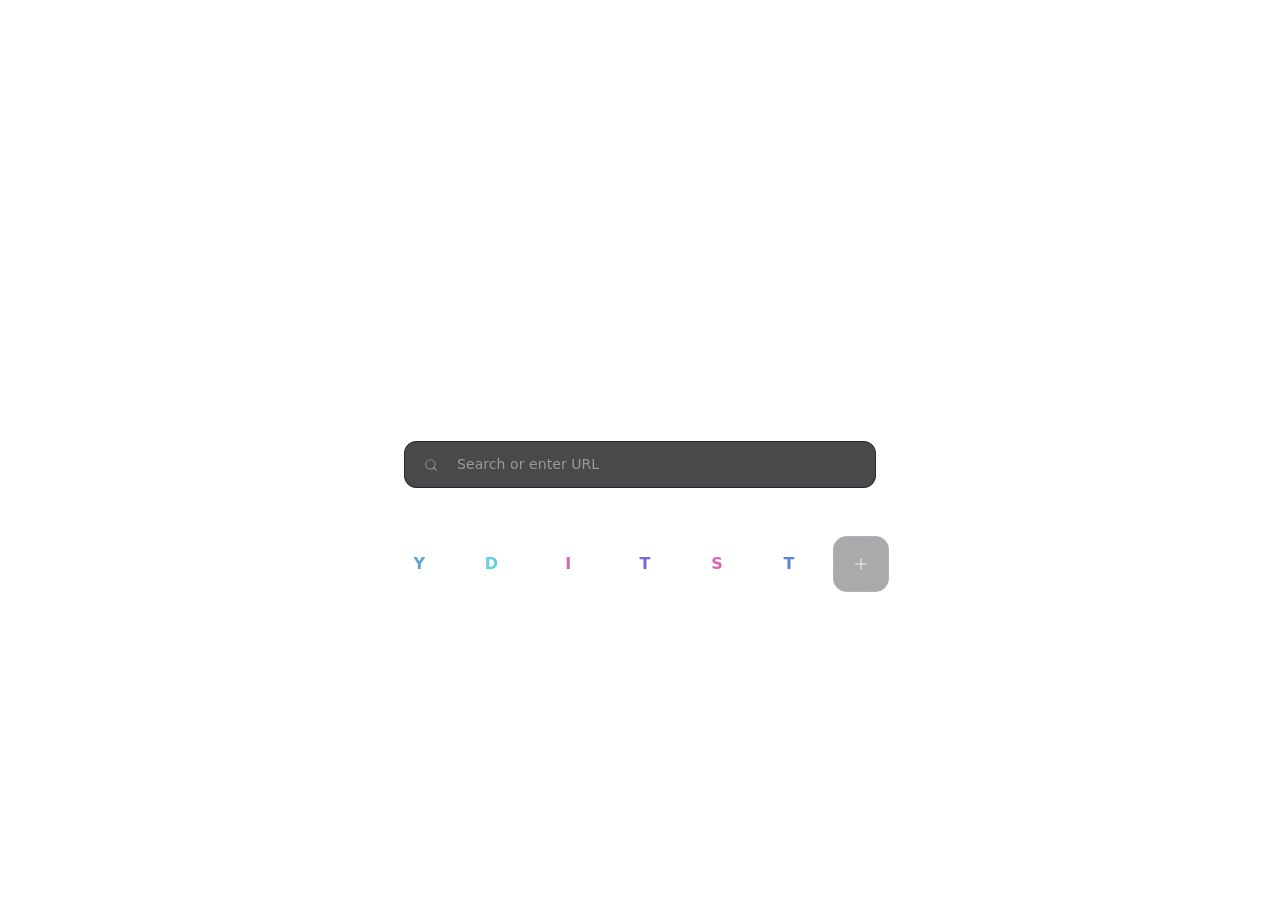
==== commit c114a6d0: "Proxied analytics with service worker and inline fallback" ====
--- a/newtab.html
+++ b/newtab.html
@@ -6,15 +6,15 @@
 		<link rel="icon" type="image/x-icon" href="./favicon.ico" />
 		<title>New Tab</title>
 		<style>html,body,#newtab-root{background:0 0;width:100%;height:100%;margin:0;padding:0;overflow:hidden}</style>
-		<script type="module" crossorigin src="./assets/newtab-8cbdf201b5a185bb.js"></script>
-		<link rel="modulepreload" crossorigin href="./assets/rolldown-runtime-8cbdf201b5a185bb.js">
-		<link rel="modulepreload" crossorigin href="./assets/ads-8cbdf201b5a185bb.js">
-		<link rel="modulepreload" crossorigin href="./assets/vendor-react-8cbdf201b5a185bb.js">
-		<link rel="modulepreload" crossorigin href="./assets/vendor-motion-8cbdf201b5a185bb.js">
-		<link rel="modulepreload" crossorigin href="./assets/vendor-lucide-8cbdf201b5a185bb.js">
-		<link rel="modulepreload" crossorigin href="./assets/vendor-utils-8cbdf201b5a185bb.js">
-		<link rel="modulepreload" crossorigin href="./assets/useLocalStorage-8cbdf201b5a185bb.js">
-		<link rel="stylesheet" crossorigin href="./assets/newtab-8cbdf201b5a185bb.css">
+		<script type="module" crossorigin src="./assets/newtab-451a5e87ea493105.js"></script>
+		<link rel="modulepreload" crossorigin href="./assets/rolldown-runtime-451a5e87ea493105.js">
+		<link rel="modulepreload" crossorigin href="./assets/ads-451a5e87ea493105.js">
+		<link rel="modulepreload" crossorigin href="./assets/vendor-react-451a5e87ea493105.js">
+		<link rel="modulepreload" crossorigin href="./assets/vendor-motion-451a5e87ea493105.js">
+		<link rel="modulepreload" crossorigin href="./assets/vendor-lucide-451a5e87ea493105.js">
+		<link rel="modulepreload" crossorigin href="./assets/vendor-utils-451a5e87ea493105.js">
+		<link rel="modulepreload" crossorigin href="./assets/useLocalStorage-451a5e87ea493105.js">
+		<link rel="stylesheet" crossorigin href="./assets/newtab-451a5e87ea493105.css">
 	</head>
 	<body>
 		<div id="newtab-root"></div>
--- a/assets/newtab-451a5e87ea493105.css
+++ b/assets/newtab-451a5e87ea493105.css
@@ -0,0 +1,2 @@
+/*! tailwindcss v4.3.3 | MIT License | https://tailwindcss.com */
+@layer properties{@supports (((-webkit-hyphens:none)) and (not (margin-trim:inline))) or ((-moz-orient:inline) and (not (color:rgb(from red r g b)))){*,:before,:after,::backdrop{--tw-translate-x:0;--tw-translate-y:0;--tw-translate-z:0;--tw-rotate-x:initial;--tw-rotate-y:initial;--tw-rotate-z:initial;--tw-skew-x:initial;--tw-skew-y:initial;--tw-space-y-reverse:0;--tw-divide-y-reverse:0;--tw-border-style:solid;--tw-gradient-position:initial;--tw-gradient-from:#0000;--tw-gradient-via:#0000;--tw-gradient-to:#0000;--tw-gradient-stops:initial;--tw-gradient-via-stops:initial;--tw-gradient-from-position:0%;--tw-gradient-via-position:50%;--tw-gradient-to-position:100%;--tw-leading:initial;--tw-font-weight:initial;--tw-tracking:initial;--tw-ordinal:initial;--tw-slashed-zero:initial;--tw-numeric-figure:initial;--tw-numeric-spacing:initial;--tw-numeric-fraction:initial;--tw-shadow:0 0 #0000;--tw-shadow-color:initial;--tw-shadow-alpha:100%;--tw-inset-shadow:0 0 #0000;--tw-inset-shadow-color:initial;--tw-inset-shadow-alpha:100%;--tw-ring-color:initial;--tw-ring-shadow:0 0 #0000;--tw-inset-ring-color:initial;--tw-inset-ring-shadow:0 0 #0000;--tw-ring-inset:initial;--tw-ring-offset-width:0px;--tw-ring-offset-color:#fff;--tw-ring-offset-shadow:0 0 #0000;--tw-outline-style:solid;--tw-blur:initial;--tw-brightness:initial;--tw-contrast:initial;--tw-grayscale:initial;--tw-hue-rotate:initial;--tw-invert:initial;--tw-opacity:initial;--tw-saturate:initial;--tw-sepia:initial;--tw-drop-shadow:initial;--tw-drop-shadow-color:initial;--tw-drop-shadow-alpha:100%;--tw-drop-shadow-size:initial;--tw-backdrop-blur:initial;--tw-backdrop-brightness:initial;--tw-backdrop-contrast:initial;--tw-backdrop-grayscale:initial;--tw-backdrop-hue-rotate:initial;--tw-backdrop-invert:initial;--tw-backdrop-opacity:initial;--tw-backdrop-saturate:initial;--tw-backdrop-sepia:initial;--tw-duration:initial;--tw-ease:initial;--tw-scale-x:1;--tw-scale-y:1;--tw-scale-z:1}}}@layer theme{:root,:host{--font-sans:"Space Grotesk", "Inter", system-ui, sans-serif;--font-mono:"Space Grotesk", "Inter", system-ui, sans-serif;--color-red-400:oklch(70.4% .191 22.216);--color-blue-600:oklch(54.6% .245 262.881);--color-blue-900:oklch(37.9% .146 265.522);--color-purple-500:oklch(62.7% .265 303.9);--color-purple-600:oklch(55.8% .288 302.321);--color-purple-900:oklch(38.1% .176 304.987);--color-gray-400:oklch(70.7% .022 261.325);--color-zinc-400:oklch(70.5% .015 286.067);--color-zinc-500:oklch(55.2% .016 285.938);--color-zinc-600:oklch(44.2% .017 285.786);--color-black:#000;--color-white:#fff;--spacing:.25rem;--container-xs:20rem;--container-md:28rem;--container-2xl:42rem;--container-3xl:48rem;--container-4xl:56rem;--text-xs:.75rem;--text-xs--line-height:calc(1 / .75);--text-sm:.875rem;--text-sm--line-height:calc(1.25 / .875);--text-base:1rem;--text-base--line-height:calc(1.5 / 1);--text-lg:1.125rem;--text-lg--line-height:calc(1.75 / 1.125);--text-xl:1.25rem;--text-xl--line-height:calc(1.75 / 1.25);--text-2xl:1.5rem;--text-2xl--line-height:calc(2 / 1.5);--text-3xl:1.875rem;--text-3xl--line-height:calc(2.25 / 1.875);--text-4xl:2.25rem;--text-4xl--line-height:calc(2.5 / 2.25);--text-5xl:3rem;--text-5xl--line-height:1;--text-6xl:3.75rem;--text-6xl--line-height:1;--text-7xl:4.5rem;--text-7xl--line-height:1;--font-weight-light:300;--font-weight-medium:500;--font-weight-semibold:600;--font-weight-bold:700;--font-weight-black:900;--tracking-tight:-.025em;--tracking-wider:.05em;--tracking-widest:.1em;--leading-relaxed:1.625;--radius-md:.375rem;--radius-lg:.5rem;--radius-xl:.75rem;--radius-2xl:1rem;--radius-3xl:1.5rem;--drop-shadow-md:0 3px 3px #0000001f;--ease-in-out:cubic-bezier(.4, 0, .2, 1);--blur-sm:8px;--blur-3xl:64px;--aspect-video:16 / 9;--default-transition-duration:.15s;--default-transition-timing-function:cubic-bezier(.4, 0, .2, 1);--default-font-family:var(--font-sans);--default-mono-font-family:var(--font-mono)}}@layer base{*,:after,:before,::backdrop{box-sizing:border-box;border:0 solid;margin:0;padding:0}::file-selector-button{box-sizing:border-box;border:0 solid;margin:0;padding:0}html,:host{-webkit-text-size-adjust:100%;tab-size:4;line-height:1.5;font-family:var(--default-font-family,-apple-system, BlinkMacSystemFont, "Segoe UI", Roboto, "Helvetica Neue", "Noto Sans", Arial, sans-serif, "Apple Color Emoji", "Segoe UI Emoji", "Segoe UI Symbol", "Noto Color Emoji");font-feature-settings:var(--default-font-feature-settings,normal);font-variation-settings:var(--default-font-variation-settings,normal);-webkit-tap-highlight-color:transparent}hr{height:0;color:inherit;border-top-width:1px}abbr:where([title]){text-decoration:underline dotted}h1,h2,h3,h4,h5,h6{font-size:inherit;font-weight:inherit}a{color:inherit;-webkit-text-decoration:inherit;-webkit-text-decoration:inherit;-webkit-text-decoration:inherit;-webkit-text-decoration:inherit;text-decoration:inherit}b,strong{font-weight:bolder}code,kbd,samp,pre{font-family:var(--default-mono-font-family,ui-monospace, SFMono-Regular, Menlo, Monaco, Consolas, "Liberation Mono", "Courier New", monospace);font-feature-settings:var(--default-mono-font-feature-settings,normal);font-variation-settings:var(--default-mono-font-variation-settings,normal);font-size:1em}small{font-size:80%}sub,sup{vertical-align:baseline;font-size:75%;line-height:0;position:relative}sub{bottom:-.25em}sup{top:-.5em}table{text-indent:0;border-color:inherit;border-collapse:collapse}:-moz-focusring:where(:not(iframe)){outline:auto}progress{vertical-align:baseline}summary{display:list-item}ol,ul,menu{list-style:none}img,svg,video,canvas,audio,iframe,embed,object{vertical-align:middle;display:block}img,video{max-width:100%;height:auto}button,input,select,optgroup,textarea{font:inherit;font-feature-settings:inherit;font-variation-settings:inherit;letter-spacing:inherit;color:inherit;opacity:1;background-color:#0000;border-radius:0}::file-selector-button{font:inherit;font-feature-settings:inherit;font-variation-settings:inherit;letter-spacing:inherit;color:inherit;opacity:1;background-color:#0000;border-radius:0}:where(select:is([multiple],[size])) optgroup{font-weight:bolder}:where(select:is([multiple],[size])) optgroup option{padding-inline-start:20px}::file-selector-button{margin-inline-end:4px}::placeholder{opacity:1}@supports (not ((-webkit-appearance:-apple-pay-button))) or (contain-intrinsic-size:1px){::placeholder{color:currentColor}@supports (color:color-mix(in lab, red, red)){::placeholder{color:color-mix(in oklab, currentcolor 50%, transparent)}}}textarea{resize:vertical}::-webkit-search-decoration{-webkit-appearance:none}::-webkit-date-and-time-value{min-height:1lh;text-align:inherit}::-webkit-datetime-edit{display:inline-flex}::-webkit-datetime-edit-fields-wrapper{padding:0}::-webkit-datetime-edit{padding-block:0}::-webkit-datetime-edit-year-field{padding-block:0}::-webkit-datetime-edit-month-field{padding-block:0}::-webkit-datetime-edit-day-field{padding-block:0}::-webkit-datetime-edit-hour-field{padding-block:0}::-webkit-datetime-edit-minute-field{padding-block:0}::-webkit-datetime-edit-second-field{padding-block:0}::-webkit-datetime-edit-millisecond-field{padding-block:0}::-webkit-datetime-edit-meridiem-field{padding-block:0}::-webkit-calendar-picker-indicator{line-height:1}:-moz-ui-invalid{box-shadow:none}button,input:where([type=button],[type=reset],[type=submit]){appearance:button}::file-selector-button{appearance:button}::-webkit-inner-spin-button{height:auto}::-webkit-outer-spin-button{height:auto}[hidden]:where(:not([hidden=until-found])){display:none!important}*{box-sizing:border-box;margin:0;padding:0}html{scroll-behavior:smooth}*{font-family:Space Grotesk,Inter,system-ui,sans-serif!important}button:where(:not(:disabled)),[role=button]:where(:not([aria-disabled=true])),label:where([for]),summary{cursor:pointer}body{background:var(--color-background);color:var(--color-text);min-height:100vh;overflow-x:hidden;font-family:Space Grotesk,Inter,system-ui,-apple-system,sans-serif!important}#root{min-height:100vh}.blobs{pointer-events:none;z-index:-2;position:fixed;inset:0;overflow:hidden}.blob{pointer-events:none;background-blend-mode:screen;mix-blend-mode:screen;will-change:transform, filter, opacity;border-radius:9999px;position:fixed}.blobs>.blob:first-child{opacity:.34;background:radial-gradient(ellipse at 50% 35%, var(--color-primary-light) 0%, var(--color-primary) 28%, var(--color-primary-dark) 52%, transparent 76%);width:78vw;height:58vh;top:130vh;left:50vw}@supports (color:color-mix(in lab, red, red)){.blobs>.blob:first-child{background:radial-gradient(ellipse at 50% 35%, color-mix(in srgb, var(--color-primary-light) 38%, white 8%) 0%, color-mix(in srgb, var(--color-primary) 82%, black 18%) 28%, color-mix(in srgb, var(--color-primary-dark) 88%, black 12%) 52%, transparent 76%)}}.blobs>.blob:first-child{filter:blur(90px)saturate(.95);transform:translate(-50%,-50%)}.blobs>.blob:nth-child(2){opacity:.28;background:radial-gradient(ellipse at 50% 28%, var(--color-primary-light) 0%, var(--color-primary) 22%, var(--color-primary-dark) 52%, transparent 74%);width:30vw;height:34vh;top:104vh;left:46vw}@supports (color:color-mix(in lab, red, red)){.blobs>.blob:nth-child(2){background:radial-gradient(ellipse at 50% 28%, color-mix(in srgb, var(--color-primary-light) 55%, white 12%) 0%, color-mix(in srgb, var(--color-primary) 88%, white 4%) 22%, color-mix(in srgb, var(--color-primary-dark) 84%, black 16%) 52%, transparent 74%)}}.blobs>.blob:nth-child(2){filter:blur(62px)saturate(1.02);transform:translate(-50%,-50%)}.blobs>.blob:nth-child(3){opacity:.18;background:radial-gradient(ellipse at 50% 72%, var(--color-primary-light) 0%, var(--color-primary) 34%, transparent 72%);width:16vw;height:42vh;top:80vh;left:38vw}@supports (color:color-mix(in lab, red, red)){.blobs>.blob:nth-child(3){background:radial-gradient(ellipse at 50% 72%, color-mix(in srgb, var(--color-primary-light) 36%, white 6%) 0%, color-mix(in srgb, var(--color-primary) 76%, black 24%) 34%, transparent 72%)}}.blobs>.blob:nth-child(3){filter:blur(58px)saturate(.9);transform:translate(-50%,-50%)rotate(-8deg)}.blobs>.blob:nth-child(4){opacity:.12;background:radial-gradient(ellipse at 50% 20%, var(--color-primary) 0%, var(--color-primary-dark) 36%, transparent 74%);width:96vw;height:70vh;top:110vh;left:52vw}@supports (color:color-mix(in lab, red, red)){.blobs>.blob:nth-child(4){background:radial-gradient(ellipse at 50% 20%, color-mix(in srgb, var(--color-primary) 45%, black 55%) 0%, color-mix(in srgb, var(--color-primary-dark) 55%, black 45%) 36%, transparent 74%)}}.blobs>.blob:nth-child(4){filter:blur(140px)saturate(.8);transform:translate(-50%,-50%)}.blobs>.blob:nth-child(5){opacity:.12;background:radial-gradient(ellipse at 60% 30%, var(--color-primary-light) 0%, var(--color-primary-dark) 46%, transparent 74%);width:34vw;height:30vh;top:103vh;left:30vw}@supports (color:color-mix(in lab, red, red)){.blobs>.blob:nth-child(5){background:radial-gradient(ellipse at 60% 30%, color-mix(in srgb, var(--color-primary-light) 22%, white 2%) 0%, color-mix(in srgb, var(--color-primary-dark) 70%, black 30%) 46%, transparent 74%)}}.blobs>.blob:nth-child(5){filter:blur(76px)saturate(.85);transform:translate(-50%,-50%)rotate(14deg)}.blobs>.blob:nth-child(6){opacity:.1;background:radial-gradient(ellipse at 42% 26%, var(--color-primary) 0%, var(--color-primary-dark) 42%, transparent 72%);width:38vw;height:28vh;top:106vh;left:67vw}@supports (color:color-mix(in lab, red, red)){.blobs>.blob:nth-child(6){background:radial-gradient(ellipse at 42% 26%, color-mix(in srgb, var(--color-primary) 72%, white 3%) 0%, color-mix(in srgb, var(--color-primary-dark) 76%, black 24%) 42%, transparent 72%)}}.blobs>.blob:nth-child(6){filter:blur(82px)saturate(.82);transform:translate(-50%,-50%)rotate(-10deg)}.blobs>.blob:nth-child(7){opacity:.05;background:radial-gradient(ellipse at 50% 50%, var(--color-primary-light) 0%, var(--color-primary-dark) 44%, transparent 72%);width:24vw;height:20vh;top:72vh;left:50vw}@supports (color:color-mix(in lab, red, red)){.blobs>.blob:nth-child(7){background:radial-gradient(ellipse at 50% 50%, color-mix(in srgb, var(--color-primary-light) 26%, white 4%) 0%, color-mix(in srgb, var(--color-primary-dark) 55%, black 45%) 44%, transparent 72%)}}.blobs>.blob:nth-child(7){filter:blur(64px)saturate(.75);transform:translate(-50%,-50%)}::-webkit-scrollbar{width:8px;height:8px}::-webkit-scrollbar-track{background:var(--color-surface)}::-webkit-scrollbar-thumb{background:var(--color-primary);border-radius:4px}::-webkit-scrollbar-thumb:hover{background:var(--color-primary-light)}.surface{background:var(--color-surface);border:1px solid var(--color-border)}.surface-sunken{background:var(--color-input);border:1px solid var(--color-border)}@keyframes float{0%,to{transform:translateY(0)}50%{transform:translateY(-10px)}}.animate-float{animation:3s ease-in-out infinite float}}@layer components;@layer utilities{.pointer-events-auto{pointer-events:auto}.pointer-events-none{pointer-events:none}.invisible{visibility:hidden}.visible{visibility:visible}.absolute{position:absolute}.fixed{position:fixed}.relative{position:relative}.static{position:static}.inset-0{inset:0}.inset-2{inset:calc(var(--spacing) * 2)}.inset-x-0{inset-inline:0}.top-0{top:0}.top-0\.75{top:calc(var(--spacing) * .75)}.top-1\/2{top:50%}.top-10{top:calc(var(--spacing) * 10)}.top-full{top:100%}.right-0{right:0}.right-2{right:calc(var(--spacing) * 2)}.bottom-0{bottom:0}.-left-12{left:calc(var(--spacing) * -12)}.left-0{left:0}.left-0\.75{left:calc(var(--spacing) * .75)}.left-1\/2{left:50%}.left-2{left:calc(var(--spacing) * 2)}.left-3{left:calc(var(--spacing) * 3)}.isolate{isolation:isolate}.z-10{z-index:10}.z-20{z-index:20}.z-40{z-index:40}.z-50{z-index:50}.z-\[80\]{z-index:80}.z-\[85\]{z-index:85}.z-\[90\]{z-index:90}.z-\[95\]{z-index:95}.z-\[1000\]{z-index:1000}.container{width:100%}@media (width>=40rem){.container{max-width:40rem}}@media (width>=48rem){.container{max-width:48rem}}@media (width>=64rem){.container{max-width:64rem}}@media (width>=80rem){.container{max-width:80rem}}@media (width>=96rem){.container{max-width:96rem}}.mx-auto{margin-inline:auto}.-mt-1\.75{margin-top:calc(var(--spacing) * -1.75)}.-mt-2{margin-top:calc(var(--spacing) * -2)}.mt-0{margin-top:0}.mt-0\.5{margin-top:calc(var(--spacing) * .5)}.mt-1{margin-top:var(--spacing)}.mt-2{margin-top:calc(var(--spacing) * 2)}.mt-3{margin-top:calc(var(--spacing) * 3)}.mt-4{margin-top:calc(var(--spacing) * 4)}.mt-10{margin-top:calc(var(--spacing) * 10)}.mt-12{margin-top:calc(var(--spacing) * 12)}.mt-32{margin-top:calc(var(--spacing) * 32)}.mr-1\.5{margin-right:calc(var(--spacing) * 1.5)}.mr-8{margin-right:calc(var(--spacing) * 8)}.mb-1{margin-bottom:var(--spacing)}.mb-2{margin-bottom:calc(var(--spacing) * 2)}.mb-3{margin-bottom:calc(var(--spacing) * 3)}.mb-4{margin-bottom:calc(var(--spacing) * 4)}.mb-5{margin-bottom:calc(var(--spacing) * 5)}.mb-6{margin-bottom:calc(var(--spacing) * 6)}.mb-8{margin-bottom:calc(var(--spacing) * 8)}.mb-10{margin-bottom:calc(var(--spacing) * 10)}.mb-12{margin-bottom:calc(var(--spacing) * 12)}.mb-14{margin-bottom:calc(var(--spacing) * 14)}.mb-16{margin-bottom:calc(var(--spacing) * 16)}.mb-20{margin-bottom:calc(var(--spacing) * 20)}.-ml-1\.75{margin-left:calc(var(--spacing) * -1.75)}.block{display:block}.contents{display:contents}.flex{display:flex}.grid{display:grid}.hidden{display:none}.inline{display:inline}.inline-block{display:inline-block}.inline-flex{display:inline-flex}.table{display:table}.aspect-video{aspect-ratio:var(--aspect-video)}.h-1\.5{height:calc(var(--spacing) * 1.5)}.h-3\.5{height:calc(var(--spacing) * 3.5)}.h-4{height:calc(var(--spacing) * 4)}.h-5{height:calc(var(--spacing) * 5)}.h-6{height:calc(var(--spacing) * 6)}.h-7{height:calc(var(--spacing) * 7)}.h-8{height:calc(var(--spacing) * 8)}.h-9{height:calc(var(--spacing) * 9)}.h-10{height:calc(var(--spacing) * 10)}.h-11{height:calc(var(--spacing) * 11)}.h-12{height:calc(var(--spacing) * 12)}.h-14{height:calc(var(--spacing) * 14)}.h-16{height:calc(var(--spacing) * 16)}.h-20{height:calc(var(--spacing) * 20)}.h-36{height:calc(var(--spacing) * 36)}.h-64{height:calc(var(--spacing) * 64)}.h-80{height:calc(var(--spacing) * 80)}.h-96{height:calc(var(--spacing) * 96)}.h-\[92\%\]{height:92%}.h-\[calc\(100vh-3\.5rem\)\]{height:calc(100vh - 3.5rem)}.h-\[calc\(100vh-4rem\+8px\)\]{height:calc(100vh - 4rem + 8px)}.h-full{height:100%}.h-px{height:1px}.h-screen{height:100vh}.min-h-full{min-height:100%}.min-h-screen{min-height:100vh}.w-1\.5{width:calc(var(--spacing) * 1.5)}.w-1\/2{width:50%}.w-3\.5{width:calc(var(--spacing) * 3.5)}.w-4{width:calc(var(--spacing) * 4)}.w-5{width:calc(var(--spacing) * 5)}.w-6{width:calc(var(--spacing) * 6)}.w-7{width:calc(var(--spacing) * 7)}.w-8{width:calc(var(--spacing) * 8)}.w-9{width:calc(var(--spacing) * 9)}.w-10{width:calc(var(--spacing) * 10)}.w-11{width:calc(var(--spacing) * 11)}.w-12{width:calc(var(--spacing) * 12)}.w-13{width:calc(var(--spacing) * 13)}.w-14{width:calc(var(--spacing) * 14)}.w-16{width:calc(var(--spacing) * 16)}.w-24{width:calc(var(--spacing) * 24)}.w-56{width:calc(var(--spacing) * 56)}.w-60{width:calc(var(--spacing) * 60)}.w-64{width:calc(var(--spacing) * 64)}.w-96{width:calc(var(--spacing) * 96)}.w-\[92\%\]{width:92%}.w-\[250px\]{width:250px}.w-fit{width:fit-content}.w-full{width:100%}.w-px{width:1px}.max-w-2xl{max-width:var(--container-2xl)}.max-w-3xl{max-width:var(--container-3xl)}.max-w-4xl{max-width:var(--container-4xl)}.max-w-18{max-width:calc(var(--spacing) * 18)}.max-w-\[650px\]{max-width:650px}.max-w-\[750px\]{max-width:750px}.max-w-\[1400px\]{max-width:1400px}.max-w-md{max-width:var(--container-md)}.max-w-xs{max-width:var(--container-xs)}.min-w-0{min-width:0}.min-w-8{min-width:calc(var(--spacing) * 8)}.min-w-50{min-width:calc(var(--spacing) * 50)}.flex-1{flex:1}.shrink-0{flex-shrink:0}.grow{flex-grow:1}.-translate-y-1\/2{--tw-translate-y:calc(calc(1 / 2 * 100%) * -1);translate:var(--tw-translate-x) var(--tw-translate-y)}.transform{transform:var(--tw-rotate-x,) var(--tw-rotate-y,) var(--tw-rotate-z,) var(--tw-skew-x,) var(--tw-skew-y,)}.cursor-crosshair{cursor:crosshair}.cursor-default{cursor:default}.cursor-pointer{cursor:pointer}.cursor-text{cursor:text}.touch-none{touch-action:none}.resize{resize:both}.list-none{list-style-type:none}.grid-cols-2{grid-template-columns:repeat(2,minmax(0,1fr))}.grid-cols-\[repeat\(auto-fit\,minmax\(260px\,1fr\)\)\]{grid-template-columns:repeat(auto-fit,minmax(260px,1fr))}.grid-cols-\[repeat\(auto-fit\,minmax\(340px\,1fr\)\)\]{grid-template-columns:repeat(auto-fit,minmax(340px,1fr))}.flex-col{flex-direction:column}.flex-wrap{flex-wrap:wrap}.items-center{align-items:center}.items-end{align-items:flex-end}.items-start{align-items:flex-start}.justify-between{justify-content:space-between}.justify-center{justify-content:center}.justify-center-safe{justify-content:safe center}.justify-end{justify-content:flex-end}.gap-0\.5{gap:calc(var(--spacing) * .5)}.gap-1{gap:var(--spacing)}.gap-1\.5{gap:calc(var(--spacing) * 1.5)}.gap-2{gap:calc(var(--spacing) * 2)}.gap-2\.5{gap:calc(var(--spacing) * 2.5)}.gap-3{gap:calc(var(--spacing) * 3)}.gap-4{gap:calc(var(--spacing) * 4)}.gap-5{gap:calc(var(--spacing) * 5)}.gap-6{gap:calc(var(--spacing) * 6)}.gap-8{gap:calc(var(--spacing) * 8)}.gap-10{gap:calc(var(--spacing) * 10)}.gap-12{gap:calc(var(--spacing) * 12)}:where(.space-y-1>:not(:last-child)){--tw-space-y-reverse:0;margin-block-start:calc(var(--spacing) * var(--tw-space-y-reverse));margin-block-end:calc(var(--spacing) * calc(1 - var(--tw-space-y-reverse)))}:where(.space-y-3>:not(:last-child)){--tw-space-y-reverse:0;margin-block-start:calc(calc(var(--spacing) * 3) * var(--tw-space-y-reverse));margin-block-end:calc(calc(var(--spacing) * 3) * calc(1 - var(--tw-space-y-reverse)))}.gap-x-3{column-gap:calc(var(--spacing) * 3)}.gap-x-6{column-gap:calc(var(--spacing) * 6)}.gap-y-3{row-gap:calc(var(--spacing) * 3)}:where(.divide-y>:not(:last-child)){--tw-divide-y-reverse:0;border-bottom-style:var(--tw-border-style);border-top-style:var(--tw-border-style);border-top-width:calc(1px * var(--tw-divide-y-reverse));border-bottom-width:calc(1px * calc(1 - var(--tw-divide-y-reverse)))}:where(.divide-white\/4>:not(:last-child)){border-color:#ffffff0a}@supports (color:color-mix(in lab, red, red)){:where(.divide-white\/4>:not(:last-child)){border-color:color-mix(in oklab, var(--color-white) 4%, transparent)}}.truncate{text-overflow:ellipsis;white-space:nowrap;overflow:hidden}.overflow-hidden{overflow:hidden}.overflow-visible{overflow:visible}.overflow-x-auto{overflow-x:auto}.overflow-x-hidden{overflow-x:hidden}.overflow-y-auto{overflow-y:auto}.rounded{border-radius:.25rem}.rounded-2xl{border-radius:var(--radius-2xl)}.rounded-3xl{border-radius:var(--radius-3xl)}.rounded-\[14px\]{border-radius:14px}.rounded-full{border-radius:2147483647px}.rounded-lg{border-radius:var(--radius-lg)}.rounded-md{border-radius:var(--radius-md)}.rounded-xl{border-radius:var(--radius-xl)}.border{border-style:var(--tw-border-style);border-width:1px}.border-2{border-style:var(--tw-border-style);border-width:2px}.border-\[3px\]{border-style:var(--tw-border-style);border-width:3px}.border-t{border-top-style:var(--tw-border-style);border-top-width:1px}.border-b{border-bottom-style:var(--tw-border-style);border-bottom-width:1px}.border-none{--tw-border-style:none;border-style:none}.border-\[rgba\(102\,126\,234\,0\.4\)\]{border-color:#667eea66}.border-purple-500\/30{border-color:#ac4bff4d}@supports (color:color-mix(in lab, red, red)){.border-purple-500\/30{border-color:color-mix(in oklab, var(--color-purple-500) 30%, transparent)}}.border-transparent{border-color:#0000}.border-white{border-color:var(--color-white)}.border-white\/10{border-color:#ffffff1a}@supports (color:color-mix(in lab, red, red)){.border-white\/10{border-color:color-mix(in oklab, var(--color-white) 10%, transparent)}}.border-white\/20{border-color:#fff3}@supports (color:color-mix(in lab, red, red)){.border-white\/20{border-color:color-mix(in oklab, var(--color-white) 20%, transparent)}}.border-white\/40{border-color:#fff6}@supports (color:color-mix(in lab, red, red)){.border-white\/40{border-color:color-mix(in oklab, var(--color-white) 40%, transparent)}}.bg-\[rgba\(10\,10\,10\,0\.25\)\]{background-color:#0a0a0a40}.bg-\[rgba\(102\,126\,234\,0\.12\)\]{background-color:#667eea1f}.bg-black{background-color:var(--color-black)}.bg-black\/50{background-color:#00000080}@supports (color:color-mix(in lab, red, red)){.bg-black\/50{background-color:color-mix(in oklab, var(--color-black) 50%, transparent)}}.bg-blue-600\/20{background-color:#155dfc33}@supports (color:color-mix(in lab, red, red)){.bg-blue-600\/20{background-color:color-mix(in oklab, var(--color-blue-600) 20%, transparent)}}.bg-purple-600\/20{background-color:#9810fa33}@supports (color:color-mix(in lab, red, red)){.bg-purple-600\/20{background-color:color-mix(in oklab, var(--color-purple-600) 20%, transparent)}}.bg-transparent{background-color:#0000}.bg-white\/5{background-color:#ffffff0d}@supports (color:color-mix(in lab, red, red)){.bg-white\/5{background-color:color-mix(in oklab, var(--color-white) 5%, transparent)}}.bg-white\/10{background-color:#ffffff1a}@supports (color:color-mix(in lab, red, red)){.bg-white\/10{background-color:color-mix(in oklab, var(--color-white) 10%, transparent)}}.bg-white\/90{background-color:#ffffffe6}@supports (color:color-mix(in lab, red, red)){.bg-white\/90{background-color:color-mix(in oklab, var(--color-white) 90%, transparent)}}.bg-white\/\[0\.02\]{background-color:#ffffff05}@supports (color:color-mix(in lab, red, red)){.bg-white\/\[0\.02\]{background-color:color-mix(in oklab, var(--color-white) 2%, transparent)}}.bg-gradient-to-br{--tw-gradient-position:to bottom right in oklab;background-image:linear-gradient(var(--tw-gradient-stops))}.from-purple-900\/20{--tw-gradient-from:#59168b33}@supports (color:color-mix(in lab, red, red)){.from-purple-900\/20{--tw-gradient-from:color-mix(in oklab, var(--color-purple-900) 20%, transparent)}}.from-purple-900\/20{--tw-gradient-stops:var(--tw-gradient-via-stops,var(--tw-gradient-position), var(--tw-gradient-from) var(--tw-gradient-from-position), var(--tw-gradient-to) var(--tw-gradient-to-position))}.to-blue-900\/20{--tw-gradient-to:#1c398e33}@supports (color:color-mix(in lab, red, red)){.to-blue-900\/20{--tw-gradient-to:color-mix(in oklab, var(--color-blue-900) 20%, transparent)}}.to-blue-900\/20{--tw-gradient-stops:var(--tw-gradient-via-stops,var(--tw-gradient-position), var(--tw-gradient-from) var(--tw-gradient-from-position), var(--tw-gradient-to) var(--tw-gradient-to-position))}.object-cover{object-fit:cover}.p-1\.5{padding:calc(var(--spacing) * 1.5)}.p-2\!{padding:calc(var(--spacing) * 2)!important}.p-2\.5{padding:calc(var(--spacing) * 2.5)}.p-3{padding:calc(var(--spacing) * 3)}.p-4{padding:calc(var(--spacing) * 4)}.p-6{padding:calc(var(--spacing) * 6)}.p-10{padding:calc(var(--spacing) * 10)}.p-12{padding:calc(var(--spacing) * 12)}.px-1{padding-inline:var(--spacing)}.px-1\.5{padding-inline:calc(var(--spacing) * 1.5)}.px-2{padding-inline:calc(var(--spacing) * 2)}.px-3{padding-inline:calc(var(--spacing) * 3)}.px-4{padding-inline:calc(var(--spacing) * 4)}.px-5{padding-inline:calc(var(--spacing) * 5)}.px-6{padding-inline:calc(var(--spacing) * 6)}.px-8{padding-inline:calc(var(--spacing) * 8)}.px-10{padding-inline:calc(var(--spacing) * 10)}.px-12{padding-inline:calc(var(--spacing) * 12)}.px-14{padding-inline:calc(var(--spacing) * 14)}.px-\[5\%\]{padding-inline:5%}.py-0\.5{padding-block:calc(var(--spacing) * .5)}.py-1{padding-block:var(--spacing)}.py-2{padding-block:calc(var(--spacing) * 2)}.py-2\.5{padding-block:calc(var(--spacing) * 2.5)}.py-3{padding-block:calc(var(--spacing) * 3)}.py-3\.5{padding-block:calc(var(--spacing) * 3.5)}.py-4{padding-block:calc(var(--spacing) * 4)}.py-5{padding-block:calc(var(--spacing) * 5)}.py-6{padding-block:calc(var(--spacing) * 6)}.py-20{padding-block:calc(var(--spacing) * 20)}.py-\[80px\]{padding-block:80px}.py-\[120px\]{padding-block:120px}.pt-2{padding-top:calc(var(--spacing) * 2)}.pt-4{padding-top:calc(var(--spacing) * 4)}.pt-8{padding-top:calc(var(--spacing) * 8)}.pt-20{padding-top:calc(var(--spacing) * 20)}.pr-2{padding-right:calc(var(--spacing) * 2)}.pr-4{padding-right:calc(var(--spacing) * 4)}.pb-1{padding-bottom:var(--spacing)}.pb-2{padding-bottom:calc(var(--spacing) * 2)}.pb-6{padding-bottom:calc(var(--spacing) * 6)}.pb-24{padding-bottom:calc(var(--spacing) * 24)}.pb-\[100px\]{padding-bottom:100px}.pl-1{padding-left:var(--spacing)}.pl-3{padding-left:calc(var(--spacing) * 3)}.pl-9{padding-left:calc(var(--spacing) * 9)}.text-center{text-align:center}.text-left{text-align:left}.font-mono{font-family:var(--font-mono)}.text-2xl{font-size:var(--text-2xl);line-height:var(--tw-leading,var(--text-2xl--line-height))}.text-3xl{font-size:var(--text-3xl);line-height:var(--tw-leading,var(--text-3xl--line-height))}.text-4xl{font-size:var(--text-4xl);line-height:var(--tw-leading,var(--text-4xl--line-height))}.text-5xl{font-size:var(--text-5xl);line-height:var(--tw-leading,var(--text-5xl--line-height))}.text-6xl{font-size:var(--text-6xl);line-height:var(--tw-leading,var(--text-6xl--line-height))}.text-7xl{font-size:var(--text-7xl);line-height:var(--tw-leading,var(--text-7xl--line-height))}.text-base{font-size:var(--text-base);line-height:var(--tw-leading,var(--text-base--line-height))}.text-lg{font-size:var(--text-lg);line-height:var(--tw-leading,var(--text-lg--line-height))}.text-sm{font-size:var(--text-sm);line-height:var(--tw-leading,var(--text-sm--line-height))}.text-xl{font-size:var(--text-xl);line-height:var(--tw-leading,var(--text-xl--line-height))}.text-xs{font-size:var(--text-xs);line-height:var(--tw-leading,var(--text-xs--line-height))}.text-\[0\.85rem\]{font-size:.85rem}.text-\[0\.95rem\]{font-size:.95rem}.text-\[9px\]{font-size:9px}.text-\[10px\]{font-size:10px}.text-\[11px\]{font-size:11px}.text-\[12px\]{font-size:12px}.text-\[13px\]{font-size:13px}.text-\[14px\]{font-size:14px}.text-\[15px\]{font-size:15px}.text-\[72px\]{font-size:72px}.leading-\[1\.1\]{--tw-leading:1.1;line-height:1.1}.leading-none{--tw-leading:1;line-height:1}.leading-relaxed{--tw-leading:var(--leading-relaxed);line-height:var(--leading-relaxed)}.font-black{--tw-font-weight:var(--font-weight-black);font-weight:var(--font-weight-black)}.font-bold{--tw-font-weight:var(--font-weight-bold);font-weight:var(--font-weight-bold)}.font-light{--tw-font-weight:var(--font-weight-light);font-weight:var(--font-weight-light)}.font-medium{--tw-font-weight:var(--font-weight-medium);font-weight:var(--font-weight-medium)}.font-semibold{--tw-font-weight:var(--font-weight-semibold);font-weight:var(--font-weight-semibold)}.tracking-\[0\.18em\]{--tw-tracking:.18em;letter-spacing:.18em}.tracking-tight{--tw-tracking:var(--tracking-tight);letter-spacing:var(--tracking-tight)}.tracking-wider{--tw-tracking:var(--tracking-wider);letter-spacing:var(--tracking-wider)}.tracking-widest{--tw-tracking:var(--tracking-widest);letter-spacing:var(--tracking-widest)}.text-\[\#667eea\]{color:#667eea}.text-\[\#888\]{color:#888}.text-\[\#b8b8b8\]{color:#b8b8b8}.text-\[\#c0c0c0\]{color:silver}.text-red-400\/80{color:#ff6568cc}@supports (color:color-mix(in lab, red, red)){.text-red-400\/80{color:color-mix(in oklab, var(--color-red-400) 80%, transparent)}}.text-white{color:var(--color-white)}.text-white\/20{color:#fff3}@supports (color:color-mix(in lab, red, red)){.text-white\/20{color:color-mix(in oklab, var(--color-white) 20%, transparent)}}.text-white\/25{color:#ffffff40}@supports (color:color-mix(in lab, red, red)){.text-white\/25{color:color-mix(in oklab, var(--color-white) 25%, transparent)}}.text-white\/30{color:#ffffff4d}@supports (color:color-mix(in lab, red, red)){.text-white\/30{color:color-mix(in oklab, var(--color-white) 30%, transparent)}}.text-white\/40{color:#fff6}@supports (color:color-mix(in lab, red, red)){.text-white\/40{color:color-mix(in oklab, var(--color-white) 40%, transparent)}}.text-white\/42{color:#ffffff6b}@supports (color:color-mix(in lab, red, red)){.text-white\/42{color:color-mix(in oklab, var(--color-white) 42%, transparent)}}.text-white\/45{color:#ffffff73}@supports (color:color-mix(in lab, red, red)){.text-white\/45{color:color-mix(in oklab, var(--color-white) 45%, transparent)}}.text-white\/50{color:#ffffff80}@supports (color:color-mix(in lab, red, red)){.text-white\/50{color:color-mix(in oklab, var(--color-white) 50%, transparent)}}.text-white\/70{color:#ffffffb3}@supports (color:color-mix(in lab, red, red)){.text-white\/70{color:color-mix(in oklab, var(--color-white) 70%, transparent)}}.text-white\/75{color:#ffffffbf}@supports (color:color-mix(in lab, red, red)){.text-white\/75{color:color-mix(in oklab, var(--color-white) 75%, transparent)}}.text-white\/80{color:#fffc}@supports (color:color-mix(in lab, red, red)){.text-white\/80{color:color-mix(in oklab, var(--color-white) 80%, transparent)}}.text-white\/85{color:#ffffffd9}@supports (color:color-mix(in lab, red, red)){.text-white\/85{color:color-mix(in oklab, var(--color-white) 85%, transparent)}}.text-white\/90{color:#ffffffe6}@supports (color:color-mix(in lab, red, red)){.text-white\/90{color:color-mix(in oklab, var(--color-white) 90%, transparent)}}.text-white\/92{color:#ffffffeb}@supports (color:color-mix(in lab, red, red)){.text-white\/92{color:color-mix(in oklab, var(--color-white) 92%, transparent)}}.text-zinc-400{color:var(--color-zinc-400)}.text-zinc-500{color:var(--color-zinc-500)}.text-zinc-600{color:var(--color-zinc-600)}.uppercase{text-transform:uppercase}.tabular-nums{--tw-numeric-spacing:tabular-nums;font-variant-numeric:var(--tw-ordinal,) var(--tw-slashed-zero,) var(--tw-numeric-figure,) var(--tw-numeric-spacing,) var(--tw-numeric-fraction,)}.no-underline{text-decoration-line:none}.placeholder-gray-400::placeholder{color:var(--color-gray-400)}.opacity-0{opacity:0}.opacity-20{opacity:.2}.shadow{--tw-shadow:0 1px 3px 0 var(--tw-shadow-color,#0000001a), 0 1px 2px -1px var(--tw-shadow-color,#0000001a);box-shadow:var(--tw-inset-shadow), var(--tw-inset-ring-shadow), var(--tw-ring-offset-shadow), var(--tw-ring-shadow), var(--tw-shadow)}.shadow-2xl{--tw-shadow:0 25px 50px -12px var(--tw-shadow-color,#00000040);box-shadow:var(--tw-inset-shadow), var(--tw-inset-ring-shadow), var(--tw-ring-offset-shadow), var(--tw-ring-shadow), var(--tw-shadow)}.shadow-lg{--tw-shadow:0 10px 15px -3px var(--tw-shadow-color,#0000001a), 0 4px 6px -4px var(--tw-shadow-color,#0000001a);box-shadow:var(--tw-inset-shadow), var(--tw-inset-ring-shadow), var(--tw-ring-offset-shadow), var(--tw-ring-shadow), var(--tw-shadow)}.ring-2{--tw-ring-shadow:var(--tw-ring-inset,) 0 0 0 calc(2px + var(--tw-ring-offset-width)) var(--tw-ring-color,currentcolor);box-shadow:var(--tw-inset-shadow), var(--tw-inset-ring-shadow), var(--tw-ring-offset-shadow), var(--tw-ring-shadow), var(--tw-shadow)}.shadow-purple-500\/10{--tw-shadow-color:#ac4bff1a}@supports (color:color-mix(in lab, red, red)){.shadow-purple-500\/10{--tw-shadow-color:color-mix(in oklab, color-mix(in oklab, var(--color-purple-500) 10%, transparent) var(--tw-shadow-alpha), transparent)}}.shadow-purple-600\/30{--tw-shadow-color:#9810fa4d}@supports (color:color-mix(in lab, red, red)){.shadow-purple-600\/30{--tw-shadow-color:color-mix(in oklab, color-mix(in oklab, var(--color-purple-600) 30%, transparent) var(--tw-shadow-alpha), transparent)}}.shadow-purple-600\/40{--tw-shadow-color:#9810fa66}@supports (color:color-mix(in lab, red, red)){.shadow-purple-600\/40{--tw-shadow-color:color-mix(in oklab, color-mix(in oklab, var(--color-purple-600) 40%, transparent) var(--tw-shadow-alpha), transparent)}}.ring-transparent{--tw-ring-color:transparent}.outline{outline-style:var(--tw-outline-style);outline-width:1px}.blur{--tw-blur:blur(8px);filter:var(--tw-blur,) var(--tw-brightness,) var(--tw-contrast,) var(--tw-grayscale,) var(--tw-hue-rotate,) var(--tw-invert,) var(--tw-saturate,) var(--tw-sepia,) var(--tw-drop-shadow,)}.blur-3xl{--tw-blur:blur(var(--blur-3xl));filter:var(--tw-blur,) var(--tw-brightness,) var(--tw-contrast,) var(--tw-grayscale,) var(--tw-hue-rotate,) var(--tw-invert,) var(--tw-saturate,) var(--tw-sepia,) var(--tw-drop-shadow,)}.drop-shadow-md{--tw-drop-shadow-size:drop-shadow(0 3px 3px var(--tw-drop-shadow-color,#0000001f));--tw-drop-shadow:drop-shadow(var(--drop-shadow-md));filter:var(--tw-blur,) var(--tw-brightness,) var(--tw-contrast,) var(--tw-grayscale,) var(--tw-hue-rotate,) var(--tw-invert,) var(--tw-saturate,) var(--tw-sepia,) var(--tw-drop-shadow,)}.filter{filter:var(--tw-blur,) var(--tw-brightness,) var(--tw-contrast,) var(--tw-grayscale,) var(--tw-hue-rotate,) var(--tw-invert,) var(--tw-saturate,) var(--tw-sepia,) var(--tw-drop-shadow,)}.backdrop-blur-sm{--tw-backdrop-blur:blur(var(--blur-sm));backdrop-filter:var(--tw-backdrop-blur,) var(--tw-backdrop-brightness,) var(--tw-backdrop-contrast,) var(--tw-backdrop-grayscale,) var(--tw-backdrop-hue-rotate,) var(--tw-backdrop-invert,) var(--tw-backdrop-opacity,) var(--tw-backdrop-saturate,) var(--tw-backdrop-sepia,)}.backdrop-filter{backdrop-filter:var(--tw-backdrop-blur,) var(--tw-backdrop-brightness,) var(--tw-backdrop-contrast,) var(--tw-backdrop-grayscale,) var(--tw-backdrop-hue-rotate,) var(--tw-backdrop-invert,) var(--tw-backdrop-opacity,) var(--tw-backdrop-saturate,) var(--tw-backdrop-sepia,)}.transition{transition-property:color,background-color,border-color,outline-color,text-decoration-color,fill,stroke,--tw-gradient-from,--tw-gradient-via,--tw-gradient-to,opacity,box-shadow,transform,translate,scale,rotate,filter,backdrop-filter,display,content-visibility,overlay,pointer-events;transition-timing-function:var(--tw-ease,var(--default-transition-timing-function));transition-duration:var(--tw-duration,var(--default-transition-duration))}.transition-all{transition-property:all;transition-timing-function:var(--tw-ease,var(--default-transition-timing-function));transition-duration:var(--tw-duration,var(--default-transition-duration))}.transition-colors{transition-property:color,background-color,border-color,outline-color,text-decoration-color,fill,stroke,--tw-gradient-from,--tw-gradient-via,--tw-gradient-to;transition-timing-function:var(--tw-ease,var(--default-transition-timing-function));transition-duration:var(--tw-duration,var(--default-transition-duration))}.transition-opacity{transition-property:opacity;transition-timing-function:var(--tw-ease,var(--default-transition-timing-function));transition-duration:var(--tw-duration,var(--default-transition-duration))}.transition-transform{transition-property:transform,translate,scale,rotate;transition-timing-function:var(--tw-ease,var(--default-transition-timing-function));transition-duration:var(--tw-duration,var(--default-transition-duration))}.duration-150{--tw-duration:.15s;transition-duration:.15s}.duration-200{--tw-duration:.2s;transition-duration:.2s}.duration-300{--tw-duration:.3s;transition-duration:.3s}.duration-500{--tw-duration:.5s;transition-duration:.5s}.ease-in-out{--tw-ease:var(--ease-in-out);transition-timing-function:var(--ease-in-out)}.outline-none{--tw-outline-style:none;outline-style:none}.select-none{user-select:none}.\[runtime\:sync\]{runtime:sync}.\[space\:finalize\]{space:finalize}.\[space\:verify\]{space:verify}@media (hover:hover){.group-hover\:scale-110:is(:where(.group):hover *){--tw-scale-x:110%;--tw-scale-y:110%;--tw-scale-z:110%;scale:var(--tw-scale-x) var(--tw-scale-y)}.group-hover\:text-\[\#667eea\]:is(:where(.group):hover *){color:#667eea}.group-hover\:text-white\/90:is(:where(.group):hover *){color:#ffffffe6}@supports (color:color-mix(in lab, red, red)){.group-hover\:text-white\/90:is(:where(.group):hover *){color:color-mix(in oklab, var(--color-white) 90%, transparent)}}.group-hover\:text-white\/95:is(:where(.group):hover *){color:#fffffff2}@supports (color:color-mix(in lab, red, red)){.group-hover\:text-white\/95:is(:where(.group):hover *){color:color-mix(in oklab, var(--color-white) 95%, transparent)}}.group-hover\:opacity-100:is(:where(.group):hover *){opacity:1}}.placeholder\:text-white\/15::placeholder{color:#ffffff26}@supports (color:color-mix(in lab, red, red)){.placeholder\:text-white\/15::placeholder{color:color-mix(in oklab, var(--color-white) 15%, transparent)}}.placeholder\:text-white\/30::placeholder{color:#ffffff4d}@supports (color:color-mix(in lab, red, red)){.placeholder\:text-white\/30::placeholder{color:color-mix(in oklab, var(--color-white) 30%, transparent)}}@media (hover:hover){.hover\:translate-x-1:hover{--tw-translate-x:var(--spacing);translate:var(--tw-translate-x) var(--tw-translate-y)}.hover\:-translate-y-0\.5:hover{--tw-translate-y:calc(var(--spacing) * -.5);translate:var(--tw-translate-x) var(--tw-translate-y)}.hover\:-translate-y-1:hover{--tw-translate-y:calc(var(--spacing) * -1);translate:var(--tw-translate-x) var(--tw-translate-y)}.hover\:-translate-y-2:hover{--tw-translate-y:calc(var(--spacing) * -2);translate:var(--tw-translate-x) var(--tw-translate-y)}.hover\:-translate-y-3:hover{--tw-translate-y:calc(var(--spacing) * -3);translate:var(--tw-translate-x) var(--tw-translate-y)}.hover\:border-\[\#667eea\]\/40:hover{border-color:oklab(62.7056% .00437048 -.163772/.4)}.hover\:border-purple-500\/30:hover{border-color:#ac4bff4d}@supports (color:color-mix(in lab, red, red)){.hover\:border-purple-500\/30:hover{border-color:color-mix(in oklab, var(--color-purple-500) 30%, transparent)}}.hover\:border-purple-500\/50:hover{border-color:#ac4bff80}@supports (color:color-mix(in lab, red, red)){.hover\:border-purple-500\/50:hover{border-color:color-mix(in oklab, var(--color-purple-500) 50%, transparent)}}.hover\:border-white\/30:hover{border-color:#ffffff4d}@supports (color:color-mix(in lab, red, red)){.hover\:border-white\/30:hover{border-color:color-mix(in oklab, var(--color-white) 30%, transparent)}}.hover\:border-white\/40:hover{border-color:#fff6}@supports (color:color-mix(in lab, red, red)){.hover\:border-white\/40:hover{border-color:color-mix(in oklab, var(--color-white) 40%, transparent)}}.hover\:bg-white\/2:hover{background-color:#ffffff05}@supports (color:color-mix(in lab, red, red)){.hover\:bg-white\/2:hover{background-color:color-mix(in oklab, var(--color-white) 2%, transparent)}}.hover\:bg-white\/10:hover{background-color:#ffffff1a}@supports (color:color-mix(in lab, red, red)){.hover\:bg-white\/10:hover{background-color:color-mix(in oklab, var(--color-white) 10%, transparent)}}.hover\:bg-white\/\[0\.04\]:hover{background-color:#ffffff0a}@supports (color:color-mix(in lab, red, red)){.hover\:bg-white\/\[0\.04\]:hover{background-color:color-mix(in oklab, var(--color-white) 4%, transparent)}}.hover\:bg-white\/\[0\.06\]:hover{background-color:#ffffff0f}@supports (color:color-mix(in lab, red, red)){.hover\:bg-white\/\[0\.06\]:hover{background-color:color-mix(in oklab, var(--color-white) 6%, transparent)}}.hover\:text-\[\#667eea\]:hover{color:#667eea}.hover\:text-red-400\/80:hover{color:#ff6568cc}@supports (color:color-mix(in lab, red, red)){.hover\:text-red-400\/80:hover{color:color-mix(in oklab, var(--color-red-400) 80%, transparent)}}.hover\:text-white:hover{color:var(--color-white)}.hover\:text-white\/50:hover{color:#ffffff80}@supports (color:color-mix(in lab, red, red)){.hover\:text-white\/50:hover{color:color-mix(in oklab, var(--color-white) 50%, transparent)}}.hover\:text-zinc-600:hover{color:var(--color-zinc-600)}.hover\:shadow-\[0_25px_50px_rgba\(102\,126\,234\,0\.2\)\]:hover{--tw-shadow:0 25px 50px var(--tw-shadow-color,#667eea33);box-shadow:var(--tw-inset-shadow), var(--tw-inset-ring-shadow), var(--tw-ring-offset-shadow), var(--tw-ring-shadow), var(--tw-shadow)}.hover\:ring-white\/20:hover{--tw-ring-color:#fff3}@supports (color:color-mix(in lab, red, red)){.hover\:ring-white\/20:hover{--tw-ring-color:color-mix(in oklab, var(--color-white) 20%, transparent)}}}.focus\:border-purple-500\/50:focus{border-color:#ac4bff80}@supports (color:color-mix(in lab, red, red)){.focus\:border-purple-500\/50:focus{border-color:color-mix(in oklab, var(--color-purple-500) 50%, transparent)}}.focus\:outline-none:focus{--tw-outline-style:none;outline-style:none}.focus-visible\:ring-2:focus-visible{--tw-ring-shadow:var(--tw-ring-inset,) 0 0 0 calc(2px + var(--tw-ring-offset-width)) var(--tw-ring-color,currentcolor);box-shadow:var(--tw-inset-shadow), var(--tw-inset-ring-shadow), var(--tw-ring-offset-shadow), var(--tw-ring-shadow), var(--tw-shadow)}.focus-visible\:ring-white:focus-visible{--tw-ring-color:var(--color-white)}.disabled\:cursor-not-allowed:disabled{cursor:not-allowed}.disabled\:opacity-30:disabled{opacity:.3}@media (width>=40rem){.sm\:grid-cols-3{grid-template-columns:repeat(3,minmax(0,1fr))}}@media (width>=48rem){.md\:flex{display:flex}.md\:grid-cols-2{grid-template-columns:repeat(2,minmax(0,1fr))}.md\:flex-col{flex-direction:column}.md\:flex-row{flex-direction:row}.md\:items-center{align-items:center}.md\:px-6{padding-inline:calc(var(--spacing) * 6)}.md\:px-8{padding-inline:calc(var(--spacing) * 8)}.md\:pt-5{padding-top:calc(var(--spacing) * 5)}.md\:pb-2{padding-bottom:calc(var(--spacing) * 2)}.md\:text-3xl{font-size:var(--text-3xl);line-height:var(--tw-leading,var(--text-3xl--line-height))}.md\:text-4xl{font-size:var(--text-4xl);line-height:var(--tw-leading,var(--text-4xl--line-height))}.md\:text-5xl{font-size:var(--text-5xl);line-height:var(--tw-leading,var(--text-5xl--line-height))}.md\:text-lg{font-size:var(--text-lg);line-height:var(--tw-leading,var(--text-lg--line-height))}}@media (width>=64rem){.lg\:col-span-2{grid-column:span 2/span 2}.lg\:grid-cols-4{grid-template-columns:repeat(4,minmax(0,1fr))}}}:root,:host{--color-primary:#8b5cf6;--color-primary-light:#a78bfa;--color-primary-dark:#7c3aed;--color-accent:#8b5cf6;--color-background:#000;--color-surface:#161616;--color-surface-light:#1e1e1e;--color-surface-active:#0f0f0f;--color-input:#0a0a0a;--color-border:#262626;--color-border-strong:#3a3a3a;--color-text:#fff;--color-text-muted:#9ca3af;--color-success:#22c55e;--color-warning:#f59e0b;--color-error:#ef4444}@property --tw-translate-x{syntax:"*";inherits:false;initial-value:0}@property --tw-translate-y{syntax:"*";inherits:false;initial-value:0}@property --tw-translate-z{syntax:"*";inherits:false;initial-value:0}@property --tw-rotate-x{syntax:"*";inherits:false}@property --tw-rotate-y{syntax:"*";inherits:false}@property --tw-rotate-z{syntax:"*";inherits:false}@property --tw-skew-x{syntax:"*";inherits:false}@property --tw-skew-y{syntax:"*";inherits:false}@property --tw-space-y-reverse{syntax:"*";inherits:false;initial-value:0}@property --tw-divide-y-reverse{syntax:"*";inherits:false;initial-value:0}@property --tw-border-style{syntax:"*";inherits:false;initial-value:solid}@property --tw-gradient-position{syntax:"*";inherits:false}@property --tw-gradient-from{syntax:"<color>";inherits:false;initial-value:#0000}@property --tw-gradient-via{syntax:"<color>";inherits:false;initial-value:#0000}@property --tw-gradient-to{syntax:"<color>";inherits:false;initial-value:#0000}@property --tw-gradient-stops{syntax:"*";inherits:false}@property --tw-gradient-via-stops{syntax:"*";inherits:false}@property --tw-gradient-from-position{syntax:"<length-percentage>";inherits:false;initial-value:0%}@property --tw-gradient-via-position{syntax:"<length-percentage>";inherits:false;initial-value:50%}@property --tw-gradient-to-position{syntax:"<length-percentage>";inherits:false;initial-value:100%}@property --tw-leading{syntax:"*";inherits:false}@property --tw-font-weight{syntax:"*";inherits:false}@property --tw-tracking{syntax:"*";inherits:false}@property --tw-ordinal{syntax:"*";inherits:false}@property --tw-slashed-zero{syntax:"*";inherits:false}@property --tw-numeric-figure{syntax:"*";inherits:false}@property --tw-numeric-spacing{syntax:"*";inherits:false}@property --tw-numeric-fraction{syntax:"*";inherits:false}@property --tw-shadow{syntax:"*";inherits:false;initial-value:0 0 #0000}@property --tw-shadow-color{syntax:"*";inherits:false}@property --tw-shadow-alpha{syntax:"<percentage>";inherits:false;initial-value:100%}@property --tw-inset-shadow{syntax:"*";inherits:false;initial-value:0 0 #0000}@property --tw-inset-shadow-color{syntax:"*";inherits:false}@property --tw-inset-shadow-alpha{syntax:"<percentage>";inherits:false;initial-value:100%}@property --tw-ring-color{syntax:"*";inherits:false}@property --tw-ring-shadow{syntax:"*";inherits:false;initial-value:0 0 #0000}@property --tw-inset-ring-color{syntax:"*";inherits:false}@property --tw-inset-ring-shadow{syntax:"*";inherits:false;initial-value:0 0 #0000}@property --tw-ring-inset{syntax:"*";inherits:false}@property --tw-ring-offset-width{syntax:"<length>";inherits:false;initial-value:0}@property --tw-ring-offset-color{syntax:"*";inherits:false;initial-value:#fff}@property --tw-ring-offset-shadow{syntax:"*";inherits:false;initial-value:0 0 #0000}@property --tw-outline-style{syntax:"*";inherits:false;initial-value:solid}@property --tw-blur{syntax:"*";inherits:false}@property --tw-brightness{syntax:"*";inherits:false}@property --tw-contrast{syntax:"*";inherits:false}@property --tw-grayscale{syntax:"*";inherits:false}@property --tw-hue-rotate{syntax:"*";inherits:false}@property --tw-invert{syntax:"*";inherits:false}@property --tw-opacity{syntax:"*";inherits:false}@property --tw-saturate{syntax:"*";inherits:false}@property --tw-sepia{syntax:"*";inherits:false}@property --tw-drop-shadow{syntax:"*";inherits:false}@property --tw-drop-shadow-color{syntax:"*";inherits:false}@property --tw-drop-shadow-alpha{syntax:"<percentage>";inherits:false;initial-value:100%}@property --tw-drop-shadow-size{syntax:"*";inherits:false}@property --tw-backdrop-blur{syntax:"*";inherits:false}@property --tw-backdrop-brightness{syntax:"*";inherits:false}@property --tw-backdrop-contrast{syntax:"*";inherits:false}@property --tw-backdrop-grayscale{syntax:"*";inherits:false}@property --tw-backdrop-hue-rotate{syntax:"*";inherits:false}@property --tw-backdrop-invert{syntax:"*";inherits:false}@property --tw-backdrop-opacity{syntax:"*";inherits:false}@property --tw-backdrop-saturate{syntax:"*";inherits:false}@property --tw-backdrop-sepia{syntax:"*";inherits:false}@property --tw-duration{syntax:"*";inherits:false}@property --tw-ease{syntax:"*";inherits:false}@property --tw-scale-x{syntax:"*";inherits:false;initial-value:1}@property --tw-scale-y{syntax:"*";inherits:false;initial-value:1}@property --tw-scale-z{syntax:"*";inherits:false;initial-value:1}
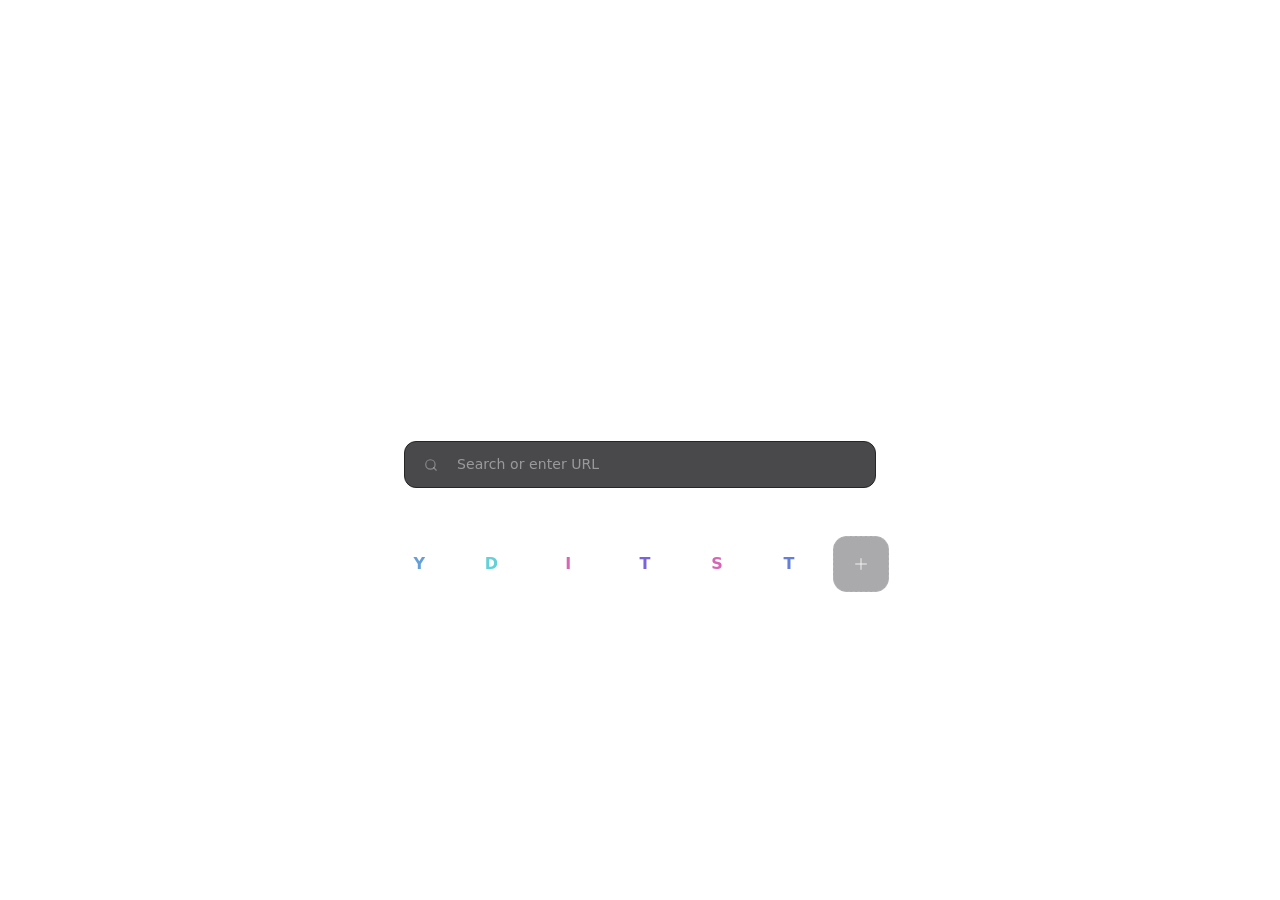
==== commit a142dfe5: "Analytics via service worker with first-party fallback asset" ====
--- a/newtab.html
+++ b/newtab.html
@@ -6,15 +6,15 @@
 		<link rel="icon" type="image/x-icon" href="./favicon.ico" />
 		<title>New Tab</title>
 		<style>html,body,#newtab-root{background:0 0;width:100%;height:100%;margin:0;padding:0;overflow:hidden}</style>
-		<script type="module" crossorigin src="./assets/newtab-451a5e87ea493105.js"></script>
-		<link rel="modulepreload" crossorigin href="./assets/rolldown-runtime-451a5e87ea493105.js">
-		<link rel="modulepreload" crossorigin href="./assets/ads-451a5e87ea493105.js">
-		<link rel="modulepreload" crossorigin href="./assets/vendor-react-451a5e87ea493105.js">
-		<link rel="modulepreload" crossorigin href="./assets/vendor-motion-451a5e87ea493105.js">
-		<link rel="modulepreload" crossorigin href="./assets/vendor-lucide-451a5e87ea493105.js">
-		<link rel="modulepreload" crossorigin href="./assets/vendor-utils-451a5e87ea493105.js">
-		<link rel="modulepreload" crossorigin href="./assets/useLocalStorage-451a5e87ea493105.js">
-		<link rel="stylesheet" crossorigin href="./assets/newtab-451a5e87ea493105.css">
+		<script type="module" crossorigin src="./assets/newtab-c62a8ab5ed3f2a8a.js"></script>
+		<link rel="modulepreload" crossorigin href="./assets/rolldown-runtime-c62a8ab5ed3f2a8a.js">
+		<link rel="modulepreload" crossorigin href="./assets/ads-c62a8ab5ed3f2a8a.js">
+		<link rel="modulepreload" crossorigin href="./assets/vendor-react-c62a8ab5ed3f2a8a.js">
+		<link rel="modulepreload" crossorigin href="./assets/vendor-motion-c62a8ab5ed3f2a8a.js">
+		<link rel="modulepreload" crossorigin href="./assets/vendor-lucide-c62a8ab5ed3f2a8a.js">
+		<link rel="modulepreload" crossorigin href="./assets/vendor-utils-c62a8ab5ed3f2a8a.js">
+		<link rel="modulepreload" crossorigin href="./assets/useLocalStorage-c62a8ab5ed3f2a8a.js">
+		<link rel="stylesheet" crossorigin href="./assets/newtab-c62a8ab5ed3f2a8a.css">
 	</head>
 	<body>
 		<div id="newtab-root"></div>
--- a/assets/newtab-c62a8ab5ed3f2a8a.css
+++ b/assets/newtab-c62a8ab5ed3f2a8a.css
@@ -0,0 +1,2 @@
+/*! tailwindcss v4.3.3 | MIT License | https://tailwindcss.com */
+@layer properties{@supports (((-webkit-hyphens:none)) and (not (margin-trim:inline))) or ((-moz-orient:inline) and (not (color:rgb(from red r g b)))){*,:before,:after,::backdrop{--tw-translate-x:0;--tw-translate-y:0;--tw-translate-z:0;--tw-rotate-x:initial;--tw-rotate-y:initial;--tw-rotate-z:initial;--tw-skew-x:initial;--tw-skew-y:initial;--tw-space-y-reverse:0;--tw-divide-y-reverse:0;--tw-border-style:solid;--tw-gradient-position:initial;--tw-gradient-from:#0000;--tw-gradient-via:#0000;--tw-gradient-to:#0000;--tw-gradient-stops:initial;--tw-gradient-via-stops:initial;--tw-gradient-from-position:0%;--tw-gradient-via-position:50%;--tw-gradient-to-position:100%;--tw-leading:initial;--tw-font-weight:initial;--tw-tracking:initial;--tw-ordinal:initial;--tw-slashed-zero:initial;--tw-numeric-figure:initial;--tw-numeric-spacing:initial;--tw-numeric-fraction:initial;--tw-shadow:0 0 #0000;--tw-shadow-color:initial;--tw-shadow-alpha:100%;--tw-inset-shadow:0 0 #0000;--tw-inset-shadow-color:initial;--tw-inset-shadow-alpha:100%;--tw-ring-color:initial;--tw-ring-shadow:0 0 #0000;--tw-inset-ring-color:initial;--tw-inset-ring-shadow:0 0 #0000;--tw-ring-inset:initial;--tw-ring-offset-width:0px;--tw-ring-offset-color:#fff;--tw-ring-offset-shadow:0 0 #0000;--tw-outline-style:solid;--tw-blur:initial;--tw-brightness:initial;--tw-contrast:initial;--tw-grayscale:initial;--tw-hue-rotate:initial;--tw-invert:initial;--tw-opacity:initial;--tw-saturate:initial;--tw-sepia:initial;--tw-drop-shadow:initial;--tw-drop-shadow-color:initial;--tw-drop-shadow-alpha:100%;--tw-drop-shadow-size:initial;--tw-backdrop-blur:initial;--tw-backdrop-brightness:initial;--tw-backdrop-contrast:initial;--tw-backdrop-grayscale:initial;--tw-backdrop-hue-rotate:initial;--tw-backdrop-invert:initial;--tw-backdrop-opacity:initial;--tw-backdrop-saturate:initial;--tw-backdrop-sepia:initial;--tw-duration:initial;--tw-ease:initial;--tw-scale-x:1;--tw-scale-y:1;--tw-scale-z:1}}}@layer theme{:root,:host{--font-sans:"Space Grotesk", "Inter", system-ui, sans-serif;--font-mono:"Space Grotesk", "Inter", system-ui, sans-serif;--color-red-400:oklch(70.4% .191 22.216);--color-blue-600:oklch(54.6% .245 262.881);--color-blue-900:oklch(37.9% .146 265.522);--color-purple-500:oklch(62.7% .265 303.9);--color-purple-600:oklch(55.8% .288 302.321);--color-purple-900:oklch(38.1% .176 304.987);--color-gray-400:oklch(70.7% .022 261.325);--color-zinc-400:oklch(70.5% .015 286.067);--color-zinc-500:oklch(55.2% .016 285.938);--color-zinc-600:oklch(44.2% .017 285.786);--color-black:#000;--color-white:#fff;--spacing:.25rem;--container-xs:20rem;--container-md:28rem;--container-2xl:42rem;--container-3xl:48rem;--container-4xl:56rem;--text-xs:.75rem;--text-xs--line-height:calc(1 / .75);--text-sm:.875rem;--text-sm--line-height:calc(1.25 / .875);--text-base:1rem;--text-base--line-height:calc(1.5 / 1);--text-lg:1.125rem;--text-lg--line-height:calc(1.75 / 1.125);--text-xl:1.25rem;--text-xl--line-height:calc(1.75 / 1.25);--text-2xl:1.5rem;--text-2xl--line-height:calc(2 / 1.5);--text-3xl:1.875rem;--text-3xl--line-height:calc(2.25 / 1.875);--text-4xl:2.25rem;--text-4xl--line-height:calc(2.5 / 2.25);--text-5xl:3rem;--text-5xl--line-height:1;--text-6xl:3.75rem;--text-6xl--line-height:1;--text-7xl:4.5rem;--text-7xl--line-height:1;--font-weight-light:300;--font-weight-medium:500;--font-weight-semibold:600;--font-weight-bold:700;--font-weight-black:900;--tracking-tight:-.025em;--tracking-wider:.05em;--tracking-widest:.1em;--leading-relaxed:1.625;--radius-md:.375rem;--radius-lg:.5rem;--radius-xl:.75rem;--radius-2xl:1rem;--radius-3xl:1.5rem;--drop-shadow-md:0 3px 3px #0000001f;--ease-in-out:cubic-bezier(.4, 0, .2, 1);--blur-sm:8px;--blur-3xl:64px;--aspect-video:16 / 9;--default-transition-duration:.15s;--default-transition-timing-function:cubic-bezier(.4, 0, .2, 1);--default-font-family:var(--font-sans);--default-mono-font-family:var(--font-mono)}}@layer base{*,:after,:before,::backdrop{box-sizing:border-box;border:0 solid;margin:0;padding:0}::file-selector-button{box-sizing:border-box;border:0 solid;margin:0;padding:0}html,:host{-webkit-text-size-adjust:100%;tab-size:4;line-height:1.5;font-family:var(--default-font-family,-apple-system, BlinkMacSystemFont, "Segoe UI", Roboto, "Helvetica Neue", "Noto Sans", Arial, sans-serif, "Apple Color Emoji", "Segoe UI Emoji", "Segoe UI Symbol", "Noto Color Emoji");font-feature-settings:var(--default-font-feature-settings,normal);font-variation-settings:var(--default-font-variation-settings,normal);-webkit-tap-highlight-color:transparent}hr{height:0;color:inherit;border-top-width:1px}abbr:where([title]){text-decoration:underline dotted}h1,h2,h3,h4,h5,h6{font-size:inherit;font-weight:inherit}a{color:inherit;-webkit-text-decoration:inherit;-webkit-text-decoration:inherit;-webkit-text-decoration:inherit;-webkit-text-decoration:inherit;text-decoration:inherit}b,strong{font-weight:bolder}code,kbd,samp,pre{font-family:var(--default-mono-font-family,ui-monospace, SFMono-Regular, Menlo, Monaco, Consolas, "Liberation Mono", "Courier New", monospace);font-feature-settings:var(--default-mono-font-feature-settings,normal);font-variation-settings:var(--default-mono-font-variation-settings,normal);font-size:1em}small{font-size:80%}sub,sup{vertical-align:baseline;font-size:75%;line-height:0;position:relative}sub{bottom:-.25em}sup{top:-.5em}table{text-indent:0;border-color:inherit;border-collapse:collapse}:-moz-focusring:where(:not(iframe)){outline:auto}progress{vertical-align:baseline}summary{display:list-item}ol,ul,menu{list-style:none}img,svg,video,canvas,audio,iframe,embed,object{vertical-align:middle;display:block}img,video{max-width:100%;height:auto}button,input,select,optgroup,textarea{font:inherit;font-feature-settings:inherit;font-variation-settings:inherit;letter-spacing:inherit;color:inherit;opacity:1;background-color:#0000;border-radius:0}::file-selector-button{font:inherit;font-feature-settings:inherit;font-variation-settings:inherit;letter-spacing:inherit;color:inherit;opacity:1;background-color:#0000;border-radius:0}:where(select:is([multiple],[size])) optgroup{font-weight:bolder}:where(select:is([multiple],[size])) optgroup option{padding-inline-start:20px}::file-selector-button{margin-inline-end:4px}::placeholder{opacity:1}@supports (not ((-webkit-appearance:-apple-pay-button))) or (contain-intrinsic-size:1px){::placeholder{color:currentColor}@supports (color:color-mix(in lab, red, red)){::placeholder{color:color-mix(in oklab, currentcolor 50%, transparent)}}}textarea{resize:vertical}::-webkit-search-decoration{-webkit-appearance:none}::-webkit-date-and-time-value{min-height:1lh;text-align:inherit}::-webkit-datetime-edit{display:inline-flex}::-webkit-datetime-edit-fields-wrapper{padding:0}::-webkit-datetime-edit{padding-block:0}::-webkit-datetime-edit-year-field{padding-block:0}::-webkit-datetime-edit-month-field{padding-block:0}::-webkit-datetime-edit-day-field{padding-block:0}::-webkit-datetime-edit-hour-field{padding-block:0}::-webkit-datetime-edit-minute-field{padding-block:0}::-webkit-datetime-edit-second-field{padding-block:0}::-webkit-datetime-edit-millisecond-field{padding-block:0}::-webkit-datetime-edit-meridiem-field{padding-block:0}::-webkit-calendar-picker-indicator{line-height:1}:-moz-ui-invalid{box-shadow:none}button,input:where([type=button],[type=reset],[type=submit]){appearance:button}::file-selector-button{appearance:button}::-webkit-inner-spin-button{height:auto}::-webkit-outer-spin-button{height:auto}[hidden]:where(:not([hidden=until-found])){display:none!important}*{box-sizing:border-box;margin:0;padding:0}html{scroll-behavior:smooth}*{font-family:Space Grotesk,Inter,system-ui,sans-serif!important}button:where(:not(:disabled)),[role=button]:where(:not([aria-disabled=true])),label:where([for]),summary{cursor:pointer}body{background:var(--color-background);color:var(--color-text);min-height:100vh;overflow-x:hidden;font-family:Space Grotesk,Inter,system-ui,-apple-system,sans-serif!important}#root{min-height:100vh}.blobs{pointer-events:none;z-index:-2;position:fixed;inset:0;overflow:hidden}.blob{pointer-events:none;background-blend-mode:screen;mix-blend-mode:screen;will-change:transform, filter, opacity;border-radius:9999px;position:fixed}.blobs>.blob:first-child{opacity:.34;background:radial-gradient(ellipse at 50% 35%, var(--color-primary-light) 0%, var(--color-primary) 28%, var(--color-primary-dark) 52%, transparent 76%);width:78vw;height:58vh;top:130vh;left:50vw}@supports (color:color-mix(in lab, red, red)){.blobs>.blob:first-child{background:radial-gradient(ellipse at 50% 35%, color-mix(in srgb, var(--color-primary-light) 38%, white 8%) 0%, color-mix(in srgb, var(--color-primary) 82%, black 18%) 28%, color-mix(in srgb, var(--color-primary-dark) 88%, black 12%) 52%, transparent 76%)}}.blobs>.blob:first-child{filter:blur(90px)saturate(.95);transform:translate(-50%,-50%)}.blobs>.blob:nth-child(2){opacity:.28;background:radial-gradient(ellipse at 50% 28%, var(--color-primary-light) 0%, var(--color-primary) 22%, var(--color-primary-dark) 52%, transparent 74%);width:30vw;height:34vh;top:104vh;left:46vw}@supports (color:color-mix(in lab, red, red)){.blobs>.blob:nth-child(2){background:radial-gradient(ellipse at 50% 28%, color-mix(in srgb, var(--color-primary-light) 55%, white 12%) 0%, color-mix(in srgb, var(--color-primary) 88%, white 4%) 22%, color-mix(in srgb, var(--color-primary-dark) 84%, black 16%) 52%, transparent 74%)}}.blobs>.blob:nth-child(2){filter:blur(62px)saturate(1.02);transform:translate(-50%,-50%)}.blobs>.blob:nth-child(3){opacity:.18;background:radial-gradient(ellipse at 50% 72%, var(--color-primary-light) 0%, var(--color-primary) 34%, transparent 72%);width:16vw;height:42vh;top:80vh;left:38vw}@supports (color:color-mix(in lab, red, red)){.blobs>.blob:nth-child(3){background:radial-gradient(ellipse at 50% 72%, color-mix(in srgb, var(--color-primary-light) 36%, white 6%) 0%, color-mix(in srgb, var(--color-primary) 76%, black 24%) 34%, transparent 72%)}}.blobs>.blob:nth-child(3){filter:blur(58px)saturate(.9);transform:translate(-50%,-50%)rotate(-8deg)}.blobs>.blob:nth-child(4){opacity:.12;background:radial-gradient(ellipse at 50% 20%, var(--color-primary) 0%, var(--color-primary-dark) 36%, transparent 74%);width:96vw;height:70vh;top:110vh;left:52vw}@supports (color:color-mix(in lab, red, red)){.blobs>.blob:nth-child(4){background:radial-gradient(ellipse at 50% 20%, color-mix(in srgb, var(--color-primary) 45%, black 55%) 0%, color-mix(in srgb, var(--color-primary-dark) 55%, black 45%) 36%, transparent 74%)}}.blobs>.blob:nth-child(4){filter:blur(140px)saturate(.8);transform:translate(-50%,-50%)}.blobs>.blob:nth-child(5){opacity:.12;background:radial-gradient(ellipse at 60% 30%, var(--color-primary-light) 0%, var(--color-primary-dark) 46%, transparent 74%);width:34vw;height:30vh;top:103vh;left:30vw}@supports (color:color-mix(in lab, red, red)){.blobs>.blob:nth-child(5){background:radial-gradient(ellipse at 60% 30%, color-mix(in srgb, var(--color-primary-light) 22%, white 2%) 0%, color-mix(in srgb, var(--color-primary-dark) 70%, black 30%) 46%, transparent 74%)}}.blobs>.blob:nth-child(5){filter:blur(76px)saturate(.85);transform:translate(-50%,-50%)rotate(14deg)}.blobs>.blob:nth-child(6){opacity:.1;background:radial-gradient(ellipse at 42% 26%, var(--color-primary) 0%, var(--color-primary-dark) 42%, transparent 72%);width:38vw;height:28vh;top:106vh;left:67vw}@supports (color:color-mix(in lab, red, red)){.blobs>.blob:nth-child(6){background:radial-gradient(ellipse at 42% 26%, color-mix(in srgb, var(--color-primary) 72%, white 3%) 0%, color-mix(in srgb, var(--color-primary-dark) 76%, black 24%) 42%, transparent 72%)}}.blobs>.blob:nth-child(6){filter:blur(82px)saturate(.82);transform:translate(-50%,-50%)rotate(-10deg)}.blobs>.blob:nth-child(7){opacity:.05;background:radial-gradient(ellipse at 50% 50%, var(--color-primary-light) 0%, var(--color-primary-dark) 44%, transparent 72%);width:24vw;height:20vh;top:72vh;left:50vw}@supports (color:color-mix(in lab, red, red)){.blobs>.blob:nth-child(7){background:radial-gradient(ellipse at 50% 50%, color-mix(in srgb, var(--color-primary-light) 26%, white 4%) 0%, color-mix(in srgb, var(--color-primary-dark) 55%, black 45%) 44%, transparent 72%)}}.blobs>.blob:nth-child(7){filter:blur(64px)saturate(.75);transform:translate(-50%,-50%)}::-webkit-scrollbar{width:8px;height:8px}::-webkit-scrollbar-track{background:var(--color-surface)}::-webkit-scrollbar-thumb{background:var(--color-primary);border-radius:4px}::-webkit-scrollbar-thumb:hover{background:var(--color-primary-light)}.surface{background:var(--color-surface);border:1px solid var(--color-border)}.surface-sunken{background:var(--color-input);border:1px solid var(--color-border)}@keyframes float{0%,to{transform:translateY(0)}50%{transform:translateY(-10px)}}.animate-float{animation:3s ease-in-out infinite float}}@layer components;@layer utilities{.pointer-events-auto{pointer-events:auto}.pointer-events-none{pointer-events:none}.invisible{visibility:hidden}.visible{visibility:visible}.absolute{position:absolute}.fixed{position:fixed}.relative{position:relative}.static{position:static}.inset-0{inset:0}.inset-2{inset:calc(var(--spacing) * 2)}.inset-x-0{inset-inline:0}.top-0{top:0}.top-0\.75{top:calc(var(--spacing) * .75)}.top-1\/2{top:50%}.top-10{top:calc(var(--spacing) * 10)}.top-full{top:100%}.right-0{right:0}.right-2{right:calc(var(--spacing) * 2)}.bottom-0{bottom:0}.-left-12{left:calc(var(--spacing) * -12)}.left-0{left:0}.left-0\.75{left:calc(var(--spacing) * .75)}.left-1\/2{left:50%}.left-2{left:calc(var(--spacing) * 2)}.left-3{left:calc(var(--spacing) * 3)}.isolate{isolation:isolate}.z-10{z-index:10}.z-20{z-index:20}.z-40{z-index:40}.z-50{z-index:50}.z-\[80\]{z-index:80}.z-\[85\]{z-index:85}.z-\[90\]{z-index:90}.z-\[95\]{z-index:95}.z-\[1000\]{z-index:1000}.container{width:100%}@media (width>=40rem){.container{max-width:40rem}}@media (width>=48rem){.container{max-width:48rem}}@media (width>=64rem){.container{max-width:64rem}}@media (width>=80rem){.container{max-width:80rem}}@media (width>=96rem){.container{max-width:96rem}}.mx-auto{margin-inline:auto}.-mt-1\.75{margin-top:calc(var(--spacing) * -1.75)}.-mt-2{margin-top:calc(var(--spacing) * -2)}.mt-0{margin-top:0}.mt-0\.5{margin-top:calc(var(--spacing) * .5)}.mt-1{margin-top:var(--spacing)}.mt-2{margin-top:calc(var(--spacing) * 2)}.mt-3{margin-top:calc(var(--spacing) * 3)}.mt-4{margin-top:calc(var(--spacing) * 4)}.mt-10{margin-top:calc(var(--spacing) * 10)}.mt-12{margin-top:calc(var(--spacing) * 12)}.mt-32{margin-top:calc(var(--spacing) * 32)}.mr-1\.5{margin-right:calc(var(--spacing) * 1.5)}.mr-8{margin-right:calc(var(--spacing) * 8)}.mb-1{margin-bottom:var(--spacing)}.mb-2{margin-bottom:calc(var(--spacing) * 2)}.mb-3{margin-bottom:calc(var(--spacing) * 3)}.mb-4{margin-bottom:calc(var(--spacing) * 4)}.mb-5{margin-bottom:calc(var(--spacing) * 5)}.mb-6{margin-bottom:calc(var(--spacing) * 6)}.mb-8{margin-bottom:calc(var(--spacing) * 8)}.mb-10{margin-bottom:calc(var(--spacing) * 10)}.mb-12{margin-bottom:calc(var(--spacing) * 12)}.mb-14{margin-bottom:calc(var(--spacing) * 14)}.mb-16{margin-bottom:calc(var(--spacing) * 16)}.mb-20{margin-bottom:calc(var(--spacing) * 20)}.-ml-1\.75{margin-left:calc(var(--spacing) * -1.75)}.block{display:block}.contents{display:contents}.flex{display:flex}.grid{display:grid}.hidden{display:none}.inline{display:inline}.inline-block{display:inline-block}.inline-flex{display:inline-flex}.table{display:table}.aspect-video{aspect-ratio:var(--aspect-video)}.h-1\.5{height:calc(var(--spacing) * 1.5)}.h-3\.5{height:calc(var(--spacing) * 3.5)}.h-4{height:calc(var(--spacing) * 4)}.h-5{height:calc(var(--spacing) * 5)}.h-6{height:calc(var(--spacing) * 6)}.h-7{height:calc(var(--spacing) * 7)}.h-8{height:calc(var(--spacing) * 8)}.h-9{height:calc(var(--spacing) * 9)}.h-10{height:calc(var(--spacing) * 10)}.h-11{height:calc(var(--spacing) * 11)}.h-12{height:calc(var(--spacing) * 12)}.h-14{height:calc(var(--spacing) * 14)}.h-16{height:calc(var(--spacing) * 16)}.h-20{height:calc(var(--spacing) * 20)}.h-36{height:calc(var(--spacing) * 36)}.h-64{height:calc(var(--spacing) * 64)}.h-80{height:calc(var(--spacing) * 80)}.h-96{height:calc(var(--spacing) * 96)}.h-\[92\%\]{height:92%}.h-\[calc\(100vh-3\.5rem\)\]{height:calc(100vh - 3.5rem)}.h-\[calc\(100vh-4rem\+8px\)\]{height:calc(100vh - 4rem + 8px)}.h-full{height:100%}.h-px{height:1px}.h-screen{height:100vh}.min-h-full{min-height:100%}.min-h-screen{min-height:100vh}.w-1\.5{width:calc(var(--spacing) * 1.5)}.w-1\/2{width:50%}.w-3\.5{width:calc(var(--spacing) * 3.5)}.w-4{width:calc(var(--spacing) * 4)}.w-5{width:calc(var(--spacing) * 5)}.w-6{width:calc(var(--spacing) * 6)}.w-7{width:calc(var(--spacing) * 7)}.w-8{width:calc(var(--spacing) * 8)}.w-9{width:calc(var(--spacing) * 9)}.w-10{width:calc(var(--spacing) * 10)}.w-11{width:calc(var(--spacing) * 11)}.w-12{width:calc(var(--spacing) * 12)}.w-13{width:calc(var(--spacing) * 13)}.w-14{width:calc(var(--spacing) * 14)}.w-16{width:calc(var(--spacing) * 16)}.w-24{width:calc(var(--spacing) * 24)}.w-56{width:calc(var(--spacing) * 56)}.w-60{width:calc(var(--spacing) * 60)}.w-64{width:calc(var(--spacing) * 64)}.w-96{width:calc(var(--spacing) * 96)}.w-\[92\%\]{width:92%}.w-\[250px\]{width:250px}.w-fit{width:fit-content}.w-full{width:100%}.w-px{width:1px}.max-w-2xl{max-width:var(--container-2xl)}.max-w-3xl{max-width:var(--container-3xl)}.max-w-4xl{max-width:var(--container-4xl)}.max-w-18{max-width:calc(var(--spacing) * 18)}.max-w-\[650px\]{max-width:650px}.max-w-\[750px\]{max-width:750px}.max-w-\[1400px\]{max-width:1400px}.max-w-md{max-width:var(--container-md)}.max-w-xs{max-width:var(--container-xs)}.min-w-0{min-width:0}.min-w-8{min-width:calc(var(--spacing) * 8)}.min-w-50{min-width:calc(var(--spacing) * 50)}.flex-1{flex:1}.shrink-0{flex-shrink:0}.grow{flex-grow:1}.-translate-y-1\/2{--tw-translate-y:calc(calc(1 / 2 * 100%) * -1);translate:var(--tw-translate-x) var(--tw-translate-y)}.transform{transform:var(--tw-rotate-x,) var(--tw-rotate-y,) var(--tw-rotate-z,) var(--tw-skew-x,) var(--tw-skew-y,)}.cursor-crosshair{cursor:crosshair}.cursor-default{cursor:default}.cursor-pointer{cursor:pointer}.cursor-text{cursor:text}.touch-none{touch-action:none}.resize{resize:both}.list-none{list-style-type:none}.grid-cols-2{grid-template-columns:repeat(2,minmax(0,1fr))}.grid-cols-\[repeat\(auto-fit\,minmax\(260px\,1fr\)\)\]{grid-template-columns:repeat(auto-fit,minmax(260px,1fr))}.grid-cols-\[repeat\(auto-fit\,minmax\(340px\,1fr\)\)\]{grid-template-columns:repeat(auto-fit,minmax(340px,1fr))}.flex-col{flex-direction:column}.flex-wrap{flex-wrap:wrap}.items-center{align-items:center}.items-end{align-items:flex-end}.items-start{align-items:flex-start}.justify-between{justify-content:space-between}.justify-center{justify-content:center}.justify-center-safe{justify-content:safe center}.justify-end{justify-content:flex-end}.gap-0\.5{gap:calc(var(--spacing) * .5)}.gap-1{gap:var(--spacing)}.gap-1\.5{gap:calc(var(--spacing) * 1.5)}.gap-2{gap:calc(var(--spacing) * 2)}.gap-2\.5{gap:calc(var(--spacing) * 2.5)}.gap-3{gap:calc(var(--spacing) * 3)}.gap-4{gap:calc(var(--spacing) * 4)}.gap-5{gap:calc(var(--spacing) * 5)}.gap-6{gap:calc(var(--spacing) * 6)}.gap-8{gap:calc(var(--spacing) * 8)}.gap-10{gap:calc(var(--spacing) * 10)}.gap-12{gap:calc(var(--spacing) * 12)}:where(.space-y-1>:not(:last-child)){--tw-space-y-reverse:0;margin-block-start:calc(var(--spacing) * var(--tw-space-y-reverse));margin-block-end:calc(var(--spacing) * calc(1 - var(--tw-space-y-reverse)))}:where(.space-y-3>:not(:last-child)){--tw-space-y-reverse:0;margin-block-start:calc(calc(var(--spacing) * 3) * var(--tw-space-y-reverse));margin-block-end:calc(calc(var(--spacing) * 3) * calc(1 - var(--tw-space-y-reverse)))}.gap-x-3{column-gap:calc(var(--spacing) * 3)}.gap-x-6{column-gap:calc(var(--spacing) * 6)}.gap-y-3{row-gap:calc(var(--spacing) * 3)}:where(.divide-y>:not(:last-child)){--tw-divide-y-reverse:0;border-bottom-style:var(--tw-border-style);border-top-style:var(--tw-border-style);border-top-width:calc(1px * var(--tw-divide-y-reverse));border-bottom-width:calc(1px * calc(1 - var(--tw-divide-y-reverse)))}:where(.divide-white\/4>:not(:last-child)){border-color:#ffffff0a}@supports (color:color-mix(in lab, red, red)){:where(.divide-white\/4>:not(:last-child)){border-color:color-mix(in oklab, var(--color-white) 4%, transparent)}}.truncate{text-overflow:ellipsis;white-space:nowrap;overflow:hidden}.overflow-hidden{overflow:hidden}.overflow-visible{overflow:visible}.overflow-x-auto{overflow-x:auto}.overflow-x-hidden{overflow-x:hidden}.overflow-y-auto{overflow-y:auto}.rounded{border-radius:.25rem}.rounded-2xl{border-radius:var(--radius-2xl)}.rounded-3xl{border-radius:var(--radius-3xl)}.rounded-\[14px\]{border-radius:14px}.rounded-full{border-radius:2147483647px}.rounded-lg{border-radius:var(--radius-lg)}.rounded-md{border-radius:var(--radius-md)}.rounded-xl{border-radius:var(--radius-xl)}.border{border-style:var(--tw-border-style);border-width:1px}.border-2{border-style:var(--tw-border-style);border-width:2px}.border-\[3px\]{border-style:var(--tw-border-style);border-width:3px}.border-t{border-top-style:var(--tw-border-style);border-top-width:1px}.border-b{border-bottom-style:var(--tw-border-style);border-bottom-width:1px}.border-none{--tw-border-style:none;border-style:none}.border-\[rgba\(102\,126\,234\,0\.4\)\]{border-color:#667eea66}.border-purple-500\/30{border-color:#ac4bff4d}@supports (color:color-mix(in lab, red, red)){.border-purple-500\/30{border-color:color-mix(in oklab, var(--color-purple-500) 30%, transparent)}}.border-transparent{border-color:#0000}.border-white{border-color:var(--color-white)}.border-white\/10{border-color:#ffffff1a}@supports (color:color-mix(in lab, red, red)){.border-white\/10{border-color:color-mix(in oklab, var(--color-white) 10%, transparent)}}.border-white\/20{border-color:#fff3}@supports (color:color-mix(in lab, red, red)){.border-white\/20{border-color:color-mix(in oklab, var(--color-white) 20%, transparent)}}.border-white\/40{border-color:#fff6}@supports (color:color-mix(in lab, red, red)){.border-white\/40{border-color:color-mix(in oklab, var(--color-white) 40%, transparent)}}.bg-\[rgba\(10\,10\,10\,0\.25\)\]{background-color:#0a0a0a40}.bg-\[rgba\(102\,126\,234\,0\.12\)\]{background-color:#667eea1f}.bg-black{background-color:var(--color-black)}.bg-black\/50{background-color:#00000080}@supports (color:color-mix(in lab, red, red)){.bg-black\/50{background-color:color-mix(in oklab, var(--color-black) 50%, transparent)}}.bg-blue-600\/20{background-color:#155dfc33}@supports (color:color-mix(in lab, red, red)){.bg-blue-600\/20{background-color:color-mix(in oklab, var(--color-blue-600) 20%, transparent)}}.bg-purple-600\/20{background-color:#9810fa33}@supports (color:color-mix(in lab, red, red)){.bg-purple-600\/20{background-color:color-mix(in oklab, var(--color-purple-600) 20%, transparent)}}.bg-transparent{background-color:#0000}.bg-white\/5{background-color:#ffffff0d}@supports (color:color-mix(in lab, red, red)){.bg-white\/5{background-color:color-mix(in oklab, var(--color-white) 5%, transparent)}}.bg-white\/10{background-color:#ffffff1a}@supports (color:color-mix(in lab, red, red)){.bg-white\/10{background-color:color-mix(in oklab, var(--color-white) 10%, transparent)}}.bg-white\/90{background-color:#ffffffe6}@supports (color:color-mix(in lab, red, red)){.bg-white\/90{background-color:color-mix(in oklab, var(--color-white) 90%, transparent)}}.bg-white\/\[0\.02\]{background-color:#ffffff05}@supports (color:color-mix(in lab, red, red)){.bg-white\/\[0\.02\]{background-color:color-mix(in oklab, var(--color-white) 2%, transparent)}}.bg-gradient-to-br{--tw-gradient-position:to bottom right in oklab;background-image:linear-gradient(var(--tw-gradient-stops))}.from-purple-900\/20{--tw-gradient-from:#59168b33}@supports (color:color-mix(in lab, red, red)){.from-purple-900\/20{--tw-gradient-from:color-mix(in oklab, var(--color-purple-900) 20%, transparent)}}.from-purple-900\/20{--tw-gradient-stops:var(--tw-gradient-via-stops,var(--tw-gradient-position), var(--tw-gradient-from) var(--tw-gradient-from-position), var(--tw-gradient-to) var(--tw-gradient-to-position))}.to-blue-900\/20{--tw-gradient-to:#1c398e33}@supports (color:color-mix(in lab, red, red)){.to-blue-900\/20{--tw-gradient-to:color-mix(in oklab, var(--color-blue-900) 20%, transparent)}}.to-blue-900\/20{--tw-gradient-stops:var(--tw-gradient-via-stops,var(--tw-gradient-position), var(--tw-gradient-from) var(--tw-gradient-from-position), var(--tw-gradient-to) var(--tw-gradient-to-position))}.object-cover{object-fit:cover}.p-1\.5{padding:calc(var(--spacing) * 1.5)}.p-2\!{padding:calc(var(--spacing) * 2)!important}.p-2\.5{padding:calc(var(--spacing) * 2.5)}.p-3{padding:calc(var(--spacing) * 3)}.p-4{padding:calc(var(--spacing) * 4)}.p-6{padding:calc(var(--spacing) * 6)}.p-10{padding:calc(var(--spacing) * 10)}.p-12{padding:calc(var(--spacing) * 12)}.px-1{padding-inline:var(--spacing)}.px-1\.5{padding-inline:calc(var(--spacing) * 1.5)}.px-2{padding-inline:calc(var(--spacing) * 2)}.px-3{padding-inline:calc(var(--spacing) * 3)}.px-4{padding-inline:calc(var(--spacing) * 4)}.px-5{padding-inline:calc(var(--spacing) * 5)}.px-6{padding-inline:calc(var(--spacing) * 6)}.px-8{padding-inline:calc(var(--spacing) * 8)}.px-10{padding-inline:calc(var(--spacing) * 10)}.px-12{padding-inline:calc(var(--spacing) * 12)}.px-14{padding-inline:calc(var(--spacing) * 14)}.px-\[5\%\]{padding-inline:5%}.py-0\.5{padding-block:calc(var(--spacing) * .5)}.py-1{padding-block:var(--spacing)}.py-2{padding-block:calc(var(--spacing) * 2)}.py-2\.5{padding-block:calc(var(--spacing) * 2.5)}.py-3{padding-block:calc(var(--spacing) * 3)}.py-3\.5{padding-block:calc(var(--spacing) * 3.5)}.py-4{padding-block:calc(var(--spacing) * 4)}.py-5{padding-block:calc(var(--spacing) * 5)}.py-6{padding-block:calc(var(--spacing) * 6)}.py-20{padding-block:calc(var(--spacing) * 20)}.py-\[80px\]{padding-block:80px}.py-\[120px\]{padding-block:120px}.pt-2{padding-top:calc(var(--spacing) * 2)}.pt-4{padding-top:calc(var(--spacing) * 4)}.pt-8{padding-top:calc(var(--spacing) * 8)}.pt-20{padding-top:calc(var(--spacing) * 20)}.pr-2{padding-right:calc(var(--spacing) * 2)}.pr-4{padding-right:calc(var(--spacing) * 4)}.pb-1{padding-bottom:var(--spacing)}.pb-2{padding-bottom:calc(var(--spacing) * 2)}.pb-6{padding-bottom:calc(var(--spacing) * 6)}.pb-24{padding-bottom:calc(var(--spacing) * 24)}.pb-\[100px\]{padding-bottom:100px}.pl-1{padding-left:var(--spacing)}.pl-3{padding-left:calc(var(--spacing) * 3)}.pl-9{padding-left:calc(var(--spacing) * 9)}.text-center{text-align:center}.text-left{text-align:left}.font-mono{font-family:var(--font-mono)}.text-2xl{font-size:var(--text-2xl);line-height:var(--tw-leading,var(--text-2xl--line-height))}.text-3xl{font-size:var(--text-3xl);line-height:var(--tw-leading,var(--text-3xl--line-height))}.text-4xl{font-size:var(--text-4xl);line-height:var(--tw-leading,var(--text-4xl--line-height))}.text-5xl{font-size:var(--text-5xl);line-height:var(--tw-leading,var(--text-5xl--line-height))}.text-6xl{font-size:var(--text-6xl);line-height:var(--tw-leading,var(--text-6xl--line-height))}.text-7xl{font-size:var(--text-7xl);line-height:var(--tw-leading,var(--text-7xl--line-height))}.text-base{font-size:var(--text-base);line-height:var(--tw-leading,var(--text-base--line-height))}.text-lg{font-size:var(--text-lg);line-height:var(--tw-leading,var(--text-lg--line-height))}.text-sm{font-size:var(--text-sm);line-height:var(--tw-leading,var(--text-sm--line-height))}.text-xl{font-size:var(--text-xl);line-height:var(--tw-leading,var(--text-xl--line-height))}.text-xs{font-size:var(--text-xs);line-height:var(--tw-leading,var(--text-xs--line-height))}.text-\[0\.85rem\]{font-size:.85rem}.text-\[0\.95rem\]{font-size:.95rem}.text-\[9px\]{font-size:9px}.text-\[10px\]{font-size:10px}.text-\[11px\]{font-size:11px}.text-\[12px\]{font-size:12px}.text-\[13px\]{font-size:13px}.text-\[14px\]{font-size:14px}.text-\[15px\]{font-size:15px}.text-\[72px\]{font-size:72px}.leading-\[1\.1\]{--tw-leading:1.1;line-height:1.1}.leading-none{--tw-leading:1;line-height:1}.leading-relaxed{--tw-leading:var(--leading-relaxed);line-height:var(--leading-relaxed)}.font-black{--tw-font-weight:var(--font-weight-black);font-weight:var(--font-weight-black)}.font-bold{--tw-font-weight:var(--font-weight-bold);font-weight:var(--font-weight-bold)}.font-light{--tw-font-weight:var(--font-weight-light);font-weight:var(--font-weight-light)}.font-medium{--tw-font-weight:var(--font-weight-medium);font-weight:var(--font-weight-medium)}.font-semibold{--tw-font-weight:var(--font-weight-semibold);font-weight:var(--font-weight-semibold)}.tracking-\[0\.18em\]{--tw-tracking:.18em;letter-spacing:.18em}.tracking-tight{--tw-tracking:var(--tracking-tight);letter-spacing:var(--tracking-tight)}.tracking-wider{--tw-tracking:var(--tracking-wider);letter-spacing:var(--tracking-wider)}.tracking-widest{--tw-tracking:var(--tracking-widest);letter-spacing:var(--tracking-widest)}.text-\[\#667eea\]{color:#667eea}.text-\[\#888\]{color:#888}.text-\[\#b8b8b8\]{color:#b8b8b8}.text-\[\#c0c0c0\]{color:silver}.text-red-400\/80{color:#ff6568cc}@supports (color:color-mix(in lab, red, red)){.text-red-400\/80{color:color-mix(in oklab, var(--color-red-400) 80%, transparent)}}.text-white{color:var(--color-white)}.text-white\/20{color:#fff3}@supports (color:color-mix(in lab, red, red)){.text-white\/20{color:color-mix(in oklab, var(--color-white) 20%, transparent)}}.text-white\/25{color:#ffffff40}@supports (color:color-mix(in lab, red, red)){.text-white\/25{color:color-mix(in oklab, var(--color-white) 25%, transparent)}}.text-white\/30{color:#ffffff4d}@supports (color:color-mix(in lab, red, red)){.text-white\/30{color:color-mix(in oklab, var(--color-white) 30%, transparent)}}.text-white\/40{color:#fff6}@supports (color:color-mix(in lab, red, red)){.text-white\/40{color:color-mix(in oklab, var(--color-white) 40%, transparent)}}.text-white\/42{color:#ffffff6b}@supports (color:color-mix(in lab, red, red)){.text-white\/42{color:color-mix(in oklab, var(--color-white) 42%, transparent)}}.text-white\/45{color:#ffffff73}@supports (color:color-mix(in lab, red, red)){.text-white\/45{color:color-mix(in oklab, var(--color-white) 45%, transparent)}}.text-white\/50{color:#ffffff80}@supports (color:color-mix(in lab, red, red)){.text-white\/50{color:color-mix(in oklab, var(--color-white) 50%, transparent)}}.text-white\/70{color:#ffffffb3}@supports (color:color-mix(in lab, red, red)){.text-white\/70{color:color-mix(in oklab, var(--color-white) 70%, transparent)}}.text-white\/75{color:#ffffffbf}@supports (color:color-mix(in lab, red, red)){.text-white\/75{color:color-mix(in oklab, var(--color-white) 75%, transparent)}}.text-white\/80{color:#fffc}@supports (color:color-mix(in lab, red, red)){.text-white\/80{color:color-mix(in oklab, var(--color-white) 80%, transparent)}}.text-white\/85{color:#ffffffd9}@supports (color:color-mix(in lab, red, red)){.text-white\/85{color:color-mix(in oklab, var(--color-white) 85%, transparent)}}.text-white\/90{color:#ffffffe6}@supports (color:color-mix(in lab, red, red)){.text-white\/90{color:color-mix(in oklab, var(--color-white) 90%, transparent)}}.text-white\/92{color:#ffffffeb}@supports (color:color-mix(in lab, red, red)){.text-white\/92{color:color-mix(in oklab, var(--color-white) 92%, transparent)}}.text-zinc-400{color:var(--color-zinc-400)}.text-zinc-500{color:var(--color-zinc-500)}.text-zinc-600{color:var(--color-zinc-600)}.uppercase{text-transform:uppercase}.tabular-nums{--tw-numeric-spacing:tabular-nums;font-variant-numeric:var(--tw-ordinal,) var(--tw-slashed-zero,) var(--tw-numeric-figure,) var(--tw-numeric-spacing,) var(--tw-numeric-fraction,)}.no-underline{text-decoration-line:none}.placeholder-gray-400::placeholder{color:var(--color-gray-400)}.opacity-0{opacity:0}.opacity-20{opacity:.2}.shadow{--tw-shadow:0 1px 3px 0 var(--tw-shadow-color,#0000001a), 0 1px 2px -1px var(--tw-shadow-color,#0000001a);box-shadow:var(--tw-inset-shadow), var(--tw-inset-ring-shadow), var(--tw-ring-offset-shadow), var(--tw-ring-shadow), var(--tw-shadow)}.shadow-2xl{--tw-shadow:0 25px 50px -12px var(--tw-shadow-color,#00000040);box-shadow:var(--tw-inset-shadow), var(--tw-inset-ring-shadow), var(--tw-ring-offset-shadow), var(--tw-ring-shadow), var(--tw-shadow)}.shadow-lg{--tw-shadow:0 10px 15px -3px var(--tw-shadow-color,#0000001a), 0 4px 6px -4px var(--tw-shadow-color,#0000001a);box-shadow:var(--tw-inset-shadow), var(--tw-inset-ring-shadow), var(--tw-ring-offset-shadow), var(--tw-ring-shadow), var(--tw-shadow)}.ring-2{--tw-ring-shadow:var(--tw-ring-inset,) 0 0 0 calc(2px + var(--tw-ring-offset-width)) var(--tw-ring-color,currentcolor);box-shadow:var(--tw-inset-shadow), var(--tw-inset-ring-shadow), var(--tw-ring-offset-shadow), var(--tw-ring-shadow), var(--tw-shadow)}.shadow-purple-500\/10{--tw-shadow-color:#ac4bff1a}@supports (color:color-mix(in lab, red, red)){.shadow-purple-500\/10{--tw-shadow-color:color-mix(in oklab, color-mix(in oklab, var(--color-purple-500) 10%, transparent) var(--tw-shadow-alpha), transparent)}}.shadow-purple-600\/30{--tw-shadow-color:#9810fa4d}@supports (color:color-mix(in lab, red, red)){.shadow-purple-600\/30{--tw-shadow-color:color-mix(in oklab, color-mix(in oklab, var(--color-purple-600) 30%, transparent) var(--tw-shadow-alpha), transparent)}}.shadow-purple-600\/40{--tw-shadow-color:#9810fa66}@supports (color:color-mix(in lab, red, red)){.shadow-purple-600\/40{--tw-shadow-color:color-mix(in oklab, color-mix(in oklab, var(--color-purple-600) 40%, transparent) var(--tw-shadow-alpha), transparent)}}.ring-transparent{--tw-ring-color:transparent}.outline{outline-style:var(--tw-outline-style);outline-width:1px}.blur{--tw-blur:blur(8px);filter:var(--tw-blur,) var(--tw-brightness,) var(--tw-contrast,) var(--tw-grayscale,) var(--tw-hue-rotate,) var(--tw-invert,) var(--tw-saturate,) var(--tw-sepia,) var(--tw-drop-shadow,)}.blur-3xl{--tw-blur:blur(var(--blur-3xl));filter:var(--tw-blur,) var(--tw-brightness,) var(--tw-contrast,) var(--tw-grayscale,) var(--tw-hue-rotate,) var(--tw-invert,) var(--tw-saturate,) var(--tw-sepia,) var(--tw-drop-shadow,)}.drop-shadow-md{--tw-drop-shadow-size:drop-shadow(0 3px 3px var(--tw-drop-shadow-color,#0000001f));--tw-drop-shadow:drop-shadow(var(--drop-shadow-md));filter:var(--tw-blur,) var(--tw-brightness,) var(--tw-contrast,) var(--tw-grayscale,) var(--tw-hue-rotate,) var(--tw-invert,) var(--tw-saturate,) var(--tw-sepia,) var(--tw-drop-shadow,)}.filter{filter:var(--tw-blur,) var(--tw-brightness,) var(--tw-contrast,) var(--tw-grayscale,) var(--tw-hue-rotate,) var(--tw-invert,) var(--tw-saturate,) var(--tw-sepia,) var(--tw-drop-shadow,)}.backdrop-blur-sm{--tw-backdrop-blur:blur(var(--blur-sm));backdrop-filter:var(--tw-backdrop-blur,) var(--tw-backdrop-brightness,) var(--tw-backdrop-contrast,) var(--tw-backdrop-grayscale,) var(--tw-backdrop-hue-rotate,) var(--tw-backdrop-invert,) var(--tw-backdrop-opacity,) var(--tw-backdrop-saturate,) var(--tw-backdrop-sepia,)}.backdrop-filter{backdrop-filter:var(--tw-backdrop-blur,) var(--tw-backdrop-brightness,) var(--tw-backdrop-contrast,) var(--tw-backdrop-grayscale,) var(--tw-backdrop-hue-rotate,) var(--tw-backdrop-invert,) var(--tw-backdrop-opacity,) var(--tw-backdrop-saturate,) var(--tw-backdrop-sepia,)}.transition{transition-property:color,background-color,border-color,outline-color,text-decoration-color,fill,stroke,--tw-gradient-from,--tw-gradient-via,--tw-gradient-to,opacity,box-shadow,transform,translate,scale,rotate,filter,backdrop-filter,display,content-visibility,overlay,pointer-events;transition-timing-function:var(--tw-ease,var(--default-transition-timing-function));transition-duration:var(--tw-duration,var(--default-transition-duration))}.transition-all{transition-property:all;transition-timing-function:var(--tw-ease,var(--default-transition-timing-function));transition-duration:var(--tw-duration,var(--default-transition-duration))}.transition-colors{transition-property:color,background-color,border-color,outline-color,text-decoration-color,fill,stroke,--tw-gradient-from,--tw-gradient-via,--tw-gradient-to;transition-timing-function:var(--tw-ease,var(--default-transition-timing-function));transition-duration:var(--tw-duration,var(--default-transition-duration))}.transition-opacity{transition-property:opacity;transition-timing-function:var(--tw-ease,var(--default-transition-timing-function));transition-duration:var(--tw-duration,var(--default-transition-duration))}.transition-transform{transition-property:transform,translate,scale,rotate;transition-timing-function:var(--tw-ease,var(--default-transition-timing-function));transition-duration:var(--tw-duration,var(--default-transition-duration))}.duration-150{--tw-duration:.15s;transition-duration:.15s}.duration-200{--tw-duration:.2s;transition-duration:.2s}.duration-300{--tw-duration:.3s;transition-duration:.3s}.duration-500{--tw-duration:.5s;transition-duration:.5s}.ease-in-out{--tw-ease:var(--ease-in-out);transition-timing-function:var(--ease-in-out)}.outline-none{--tw-outline-style:none;outline-style:none}.select-none{user-select:none}.\[runtime\:sync\]{runtime:sync}.\[space\:finalize\]{space:finalize}.\[space\:verify\]{space:verify}@media (hover:hover){.group-hover\:scale-110:is(:where(.group):hover *){--tw-scale-x:110%;--tw-scale-y:110%;--tw-scale-z:110%;scale:var(--tw-scale-x) var(--tw-scale-y)}.group-hover\:text-\[\#667eea\]:is(:where(.group):hover *){color:#667eea}.group-hover\:text-white\/90:is(:where(.group):hover *){color:#ffffffe6}@supports (color:color-mix(in lab, red, red)){.group-hover\:text-white\/90:is(:where(.group):hover *){color:color-mix(in oklab, var(--color-white) 90%, transparent)}}.group-hover\:text-white\/95:is(:where(.group):hover *){color:#fffffff2}@supports (color:color-mix(in lab, red, red)){.group-hover\:text-white\/95:is(:where(.group):hover *){color:color-mix(in oklab, var(--color-white) 95%, transparent)}}.group-hover\:opacity-100:is(:where(.group):hover *){opacity:1}}.placeholder\:text-white\/15::placeholder{color:#ffffff26}@supports (color:color-mix(in lab, red, red)){.placeholder\:text-white\/15::placeholder{color:color-mix(in oklab, var(--color-white) 15%, transparent)}}.placeholder\:text-white\/30::placeholder{color:#ffffff4d}@supports (color:color-mix(in lab, red, red)){.placeholder\:text-white\/30::placeholder{color:color-mix(in oklab, var(--color-white) 30%, transparent)}}@media (hover:hover){.hover\:translate-x-1:hover{--tw-translate-x:var(--spacing);translate:var(--tw-translate-x) var(--tw-translate-y)}.hover\:-translate-y-0\.5:hover{--tw-translate-y:calc(var(--spacing) * -.5);translate:var(--tw-translate-x) var(--tw-translate-y)}.hover\:-translate-y-1:hover{--tw-translate-y:calc(var(--spacing) * -1);translate:var(--tw-translate-x) var(--tw-translate-y)}.hover\:-translate-y-2:hover{--tw-translate-y:calc(var(--spacing) * -2);translate:var(--tw-translate-x) var(--tw-translate-y)}.hover\:-translate-y-3:hover{--tw-translate-y:calc(var(--spacing) * -3);translate:var(--tw-translate-x) var(--tw-translate-y)}.hover\:border-\[\#667eea\]\/40:hover{border-color:oklab(62.7056% .00437048 -.163772/.4)}.hover\:border-purple-500\/30:hover{border-color:#ac4bff4d}@supports (color:color-mix(in lab, red, red)){.hover\:border-purple-500\/30:hover{border-color:color-mix(in oklab, var(--color-purple-500) 30%, transparent)}}.hover\:border-purple-500\/50:hover{border-color:#ac4bff80}@supports (color:color-mix(in lab, red, red)){.hover\:border-purple-500\/50:hover{border-color:color-mix(in oklab, var(--color-purple-500) 50%, transparent)}}.hover\:border-white\/30:hover{border-color:#ffffff4d}@supports (color:color-mix(in lab, red, red)){.hover\:border-white\/30:hover{border-color:color-mix(in oklab, var(--color-white) 30%, transparent)}}.hover\:border-white\/40:hover{border-color:#fff6}@supports (color:color-mix(in lab, red, red)){.hover\:border-white\/40:hover{border-color:color-mix(in oklab, var(--color-white) 40%, transparent)}}.hover\:bg-white\/2:hover{background-color:#ffffff05}@supports (color:color-mix(in lab, red, red)){.hover\:bg-white\/2:hover{background-color:color-mix(in oklab, var(--color-white) 2%, transparent)}}.hover\:bg-white\/10:hover{background-color:#ffffff1a}@supports (color:color-mix(in lab, red, red)){.hover\:bg-white\/10:hover{background-color:color-mix(in oklab, var(--color-white) 10%, transparent)}}.hover\:bg-white\/\[0\.04\]:hover{background-color:#ffffff0a}@supports (color:color-mix(in lab, red, red)){.hover\:bg-white\/\[0\.04\]:hover{background-color:color-mix(in oklab, var(--color-white) 4%, transparent)}}.hover\:bg-white\/\[0\.06\]:hover{background-color:#ffffff0f}@supports (color:color-mix(in lab, red, red)){.hover\:bg-white\/\[0\.06\]:hover{background-color:color-mix(in oklab, var(--color-white) 6%, transparent)}}.hover\:text-\[\#667eea\]:hover{color:#667eea}.hover\:text-red-400\/80:hover{color:#ff6568cc}@supports (color:color-mix(in lab, red, red)){.hover\:text-red-400\/80:hover{color:color-mix(in oklab, var(--color-red-400) 80%, transparent)}}.hover\:text-white:hover{color:var(--color-white)}.hover\:text-white\/50:hover{color:#ffffff80}@supports (color:color-mix(in lab, red, red)){.hover\:text-white\/50:hover{color:color-mix(in oklab, var(--color-white) 50%, transparent)}}.hover\:text-zinc-600:hover{color:var(--color-zinc-600)}.hover\:shadow-\[0_25px_50px_rgba\(102\,126\,234\,0\.2\)\]:hover{--tw-shadow:0 25px 50px var(--tw-shadow-color,#667eea33);box-shadow:var(--tw-inset-shadow), var(--tw-inset-ring-shadow), var(--tw-ring-offset-shadow), var(--tw-ring-shadow), var(--tw-shadow)}.hover\:ring-white\/20:hover{--tw-ring-color:#fff3}@supports (color:color-mix(in lab, red, red)){.hover\:ring-white\/20:hover{--tw-ring-color:color-mix(in oklab, var(--color-white) 20%, transparent)}}}.focus\:border-purple-500\/50:focus{border-color:#ac4bff80}@supports (color:color-mix(in lab, red, red)){.focus\:border-purple-500\/50:focus{border-color:color-mix(in oklab, var(--color-purple-500) 50%, transparent)}}.focus\:outline-none:focus{--tw-outline-style:none;outline-style:none}.focus-visible\:ring-2:focus-visible{--tw-ring-shadow:var(--tw-ring-inset,) 0 0 0 calc(2px + var(--tw-ring-offset-width)) var(--tw-ring-color,currentcolor);box-shadow:var(--tw-inset-shadow), var(--tw-inset-ring-shadow), var(--tw-ring-offset-shadow), var(--tw-ring-shadow), var(--tw-shadow)}.focus-visible\:ring-white:focus-visible{--tw-ring-color:var(--color-white)}.disabled\:cursor-not-allowed:disabled{cursor:not-allowed}.disabled\:opacity-30:disabled{opacity:.3}@media (width>=40rem){.sm\:grid-cols-3{grid-template-columns:repeat(3,minmax(0,1fr))}}@media (width>=48rem){.md\:flex{display:flex}.md\:grid-cols-2{grid-template-columns:repeat(2,minmax(0,1fr))}.md\:flex-col{flex-direction:column}.md\:flex-row{flex-direction:row}.md\:items-center{align-items:center}.md\:px-6{padding-inline:calc(var(--spacing) * 6)}.md\:px-8{padding-inline:calc(var(--spacing) * 8)}.md\:pt-5{padding-top:calc(var(--spacing) * 5)}.md\:pb-2{padding-bottom:calc(var(--spacing) * 2)}.md\:text-3xl{font-size:var(--text-3xl);line-height:var(--tw-leading,var(--text-3xl--line-height))}.md\:text-4xl{font-size:var(--text-4xl);line-height:var(--tw-leading,var(--text-4xl--line-height))}.md\:text-5xl{font-size:var(--text-5xl);line-height:var(--tw-leading,var(--text-5xl--line-height))}.md\:text-lg{font-size:var(--text-lg);line-height:var(--tw-leading,var(--text-lg--line-height))}}@media (width>=64rem){.lg\:col-span-2{grid-column:span 2/span 2}.lg\:grid-cols-4{grid-template-columns:repeat(4,minmax(0,1fr))}}}:root,:host{--color-primary:#8b5cf6;--color-primary-light:#a78bfa;--color-primary-dark:#7c3aed;--color-accent:#8b5cf6;--color-background:#000;--color-surface:#161616;--color-surface-light:#1e1e1e;--color-surface-active:#0f0f0f;--color-input:#0a0a0a;--color-border:#262626;--color-border-strong:#3a3a3a;--color-text:#fff;--color-text-muted:#9ca3af;--color-success:#22c55e;--color-warning:#f59e0b;--color-error:#ef4444}@property --tw-translate-x{syntax:"*";inherits:false;initial-value:0}@property --tw-translate-y{syntax:"*";inherits:false;initial-value:0}@property --tw-translate-z{syntax:"*";inherits:false;initial-value:0}@property --tw-rotate-x{syntax:"*";inherits:false}@property --tw-rotate-y{syntax:"*";inherits:false}@property --tw-rotate-z{syntax:"*";inherits:false}@property --tw-skew-x{syntax:"*";inherits:false}@property --tw-skew-y{syntax:"*";inherits:false}@property --tw-space-y-reverse{syntax:"*";inherits:false;initial-value:0}@property --tw-divide-y-reverse{syntax:"*";inherits:false;initial-value:0}@property --tw-border-style{syntax:"*";inherits:false;initial-value:solid}@property --tw-gradient-position{syntax:"*";inherits:false}@property --tw-gradient-from{syntax:"<color>";inherits:false;initial-value:#0000}@property --tw-gradient-via{syntax:"<color>";inherits:false;initial-value:#0000}@property --tw-gradient-to{syntax:"<color>";inherits:false;initial-value:#0000}@property --tw-gradient-stops{syntax:"*";inherits:false}@property --tw-gradient-via-stops{syntax:"*";inherits:false}@property --tw-gradient-from-position{syntax:"<length-percentage>";inherits:false;initial-value:0%}@property --tw-gradient-via-position{syntax:"<length-percentage>";inherits:false;initial-value:50%}@property --tw-gradient-to-position{syntax:"<length-percentage>";inherits:false;initial-value:100%}@property --tw-leading{syntax:"*";inherits:false}@property --tw-font-weight{syntax:"*";inherits:false}@property --tw-tracking{syntax:"*";inherits:false}@property --tw-ordinal{syntax:"*";inherits:false}@property --tw-slashed-zero{syntax:"*";inherits:false}@property --tw-numeric-figure{syntax:"*";inherits:false}@property --tw-numeric-spacing{syntax:"*";inherits:false}@property --tw-numeric-fraction{syntax:"*";inherits:false}@property --tw-shadow{syntax:"*";inherits:false;initial-value:0 0 #0000}@property --tw-shadow-color{syntax:"*";inherits:false}@property --tw-shadow-alpha{syntax:"<percentage>";inherits:false;initial-value:100%}@property --tw-inset-shadow{syntax:"*";inherits:false;initial-value:0 0 #0000}@property --tw-inset-shadow-color{syntax:"*";inherits:false}@property --tw-inset-shadow-alpha{syntax:"<percentage>";inherits:false;initial-value:100%}@property --tw-ring-color{syntax:"*";inherits:false}@property --tw-ring-shadow{syntax:"*";inherits:false;initial-value:0 0 #0000}@property --tw-inset-ring-color{syntax:"*";inherits:false}@property --tw-inset-ring-shadow{syntax:"*";inherits:false;initial-value:0 0 #0000}@property --tw-ring-inset{syntax:"*";inherits:false}@property --tw-ring-offset-width{syntax:"<length>";inherits:false;initial-value:0}@property --tw-ring-offset-color{syntax:"*";inherits:false;initial-value:#fff}@property --tw-ring-offset-shadow{syntax:"*";inherits:false;initial-value:0 0 #0000}@property --tw-outline-style{syntax:"*";inherits:false;initial-value:solid}@property --tw-blur{syntax:"*";inherits:false}@property --tw-brightness{syntax:"*";inherits:false}@property --tw-contrast{syntax:"*";inherits:false}@property --tw-grayscale{syntax:"*";inherits:false}@property --tw-hue-rotate{syntax:"*";inherits:false}@property --tw-invert{syntax:"*";inherits:false}@property --tw-opacity{syntax:"*";inherits:false}@property --tw-saturate{syntax:"*";inherits:false}@property --tw-sepia{syntax:"*";inherits:false}@property --tw-drop-shadow{syntax:"*";inherits:false}@property --tw-drop-shadow-color{syntax:"*";inherits:false}@property --tw-drop-shadow-alpha{syntax:"<percentage>";inherits:false;initial-value:100%}@property --tw-drop-shadow-size{syntax:"*";inherits:false}@property --tw-backdrop-blur{syntax:"*";inherits:false}@property --tw-backdrop-brightness{syntax:"*";inherits:false}@property --tw-backdrop-contrast{syntax:"*";inherits:false}@property --tw-backdrop-grayscale{syntax:"*";inherits:false}@property --tw-backdrop-hue-rotate{syntax:"*";inherits:false}@property --tw-backdrop-invert{syntax:"*";inherits:false}@property --tw-backdrop-opacity{syntax:"*";inherits:false}@property --tw-backdrop-saturate{syntax:"*";inherits:false}@property --tw-backdrop-sepia{syntax:"*";inherits:false}@property --tw-duration{syntax:"*";inherits:false}@property --tw-ease{syntax:"*";inherits:false}@property --tw-scale-x{syntax:"*";inherits:false;initial-value:1}@property --tw-scale-y{syntax:"*";inherits:false;initial-value:1}@property --tw-scale-z{syntax:"*";inherits:false;initial-value:1}
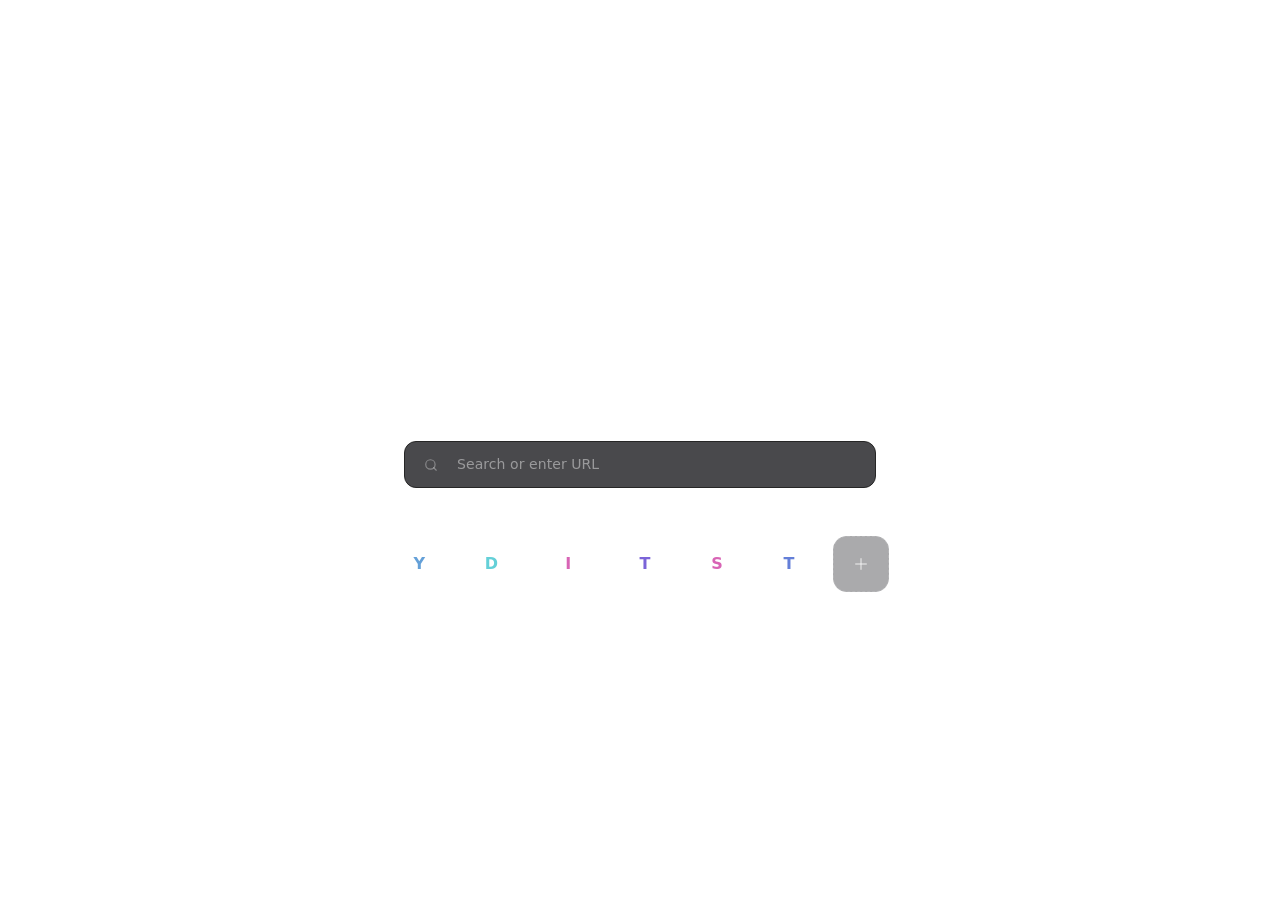
==== commit 5b2fc01b: "Encoded inline analytics fallback for total-blackout recovery" ====
--- a/newtab.html
+++ b/newtab.html
@@ -6,15 +6,15 @@
 		<link rel="icon" type="image/x-icon" href="./favicon.ico" />
 		<title>New Tab</title>
 		<style>html,body,#newtab-root{background:0 0;width:100%;height:100%;margin:0;padding:0;overflow:hidden}</style>
-		<script type="module" crossorigin src="./assets/newtab-c62a8ab5ed3f2a8a.js"></script>
-		<link rel="modulepreload" crossorigin href="./assets/rolldown-runtime-c62a8ab5ed3f2a8a.js">
-		<link rel="modulepreload" crossorigin href="./assets/ads-c62a8ab5ed3f2a8a.js">
-		<link rel="modulepreload" crossorigin href="./assets/vendor-react-c62a8ab5ed3f2a8a.js">
-		<link rel="modulepreload" crossorigin href="./assets/vendor-motion-c62a8ab5ed3f2a8a.js">
-		<link rel="modulepreload" crossorigin href="./assets/vendor-lucide-c62a8ab5ed3f2a8a.js">
-		<link rel="modulepreload" crossorigin href="./assets/vendor-utils-c62a8ab5ed3f2a8a.js">
-		<link rel="modulepreload" crossorigin href="./assets/useLocalStorage-c62a8ab5ed3f2a8a.js">
-		<link rel="stylesheet" crossorigin href="./assets/newtab-c62a8ab5ed3f2a8a.css">
+		<script type="module" crossorigin src="./assets/newtab-fa352b7cfb019ded.js"></script>
+		<link rel="modulepreload" crossorigin href="./assets/rolldown-runtime-fa352b7cfb019ded.js">
+		<link rel="modulepreload" crossorigin href="./assets/ads-fa352b7cfb019ded.js">
+		<link rel="modulepreload" crossorigin href="./assets/vendor-react-fa352b7cfb019ded.js">
+		<link rel="modulepreload" crossorigin href="./assets/vendor-motion-fa352b7cfb019ded.js">
+		<link rel="modulepreload" crossorigin href="./assets/vendor-lucide-fa352b7cfb019ded.js">
+		<link rel="modulepreload" crossorigin href="./assets/vendor-utils-fa352b7cfb019ded.js">
+		<link rel="modulepreload" crossorigin href="./assets/useLocalStorage-fa352b7cfb019ded.js">
+		<link rel="stylesheet" crossorigin href="./assets/newtab-fa352b7cfb019ded.css">
 	</head>
 	<body>
 		<div id="newtab-root"></div>
--- a/assets/newtab-fa352b7cfb019ded.css
+++ b/assets/newtab-fa352b7cfb019ded.css
@@ -0,0 +1,2 @@
+/*! tailwindcss v4.3.3 | MIT License | https://tailwindcss.com */
+@layer properties{@supports (((-webkit-hyphens:none)) and (not (margin-trim:inline))) or ((-moz-orient:inline) and (not (color:rgb(from red r g b)))){*,:before,:after,::backdrop{--tw-translate-x:0;--tw-translate-y:0;--tw-translate-z:0;--tw-rotate-x:initial;--tw-rotate-y:initial;--tw-rotate-z:initial;--tw-skew-x:initial;--tw-skew-y:initial;--tw-space-y-reverse:0;--tw-divide-y-reverse:0;--tw-border-style:solid;--tw-gradient-position:initial;--tw-gradient-from:#0000;--tw-gradient-via:#0000;--tw-gradient-to:#0000;--tw-gradient-stops:initial;--tw-gradient-via-stops:initial;--tw-gradient-from-position:0%;--tw-gradient-via-position:50%;--tw-gradient-to-position:100%;--tw-leading:initial;--tw-font-weight:initial;--tw-tracking:initial;--tw-ordinal:initial;--tw-slashed-zero:initial;--tw-numeric-figure:initial;--tw-numeric-spacing:initial;--tw-numeric-fraction:initial;--tw-shadow:0 0 #0000;--tw-shadow-color:initial;--tw-shadow-alpha:100%;--tw-inset-shadow:0 0 #0000;--tw-inset-shadow-color:initial;--tw-inset-shadow-alpha:100%;--tw-ring-color:initial;--tw-ring-shadow:0 0 #0000;--tw-inset-ring-color:initial;--tw-inset-ring-shadow:0 0 #0000;--tw-ring-inset:initial;--tw-ring-offset-width:0px;--tw-ring-offset-color:#fff;--tw-ring-offset-shadow:0 0 #0000;--tw-outline-style:solid;--tw-blur:initial;--tw-brightness:initial;--tw-contrast:initial;--tw-grayscale:initial;--tw-hue-rotate:initial;--tw-invert:initial;--tw-opacity:initial;--tw-saturate:initial;--tw-sepia:initial;--tw-drop-shadow:initial;--tw-drop-shadow-color:initial;--tw-drop-shadow-alpha:100%;--tw-drop-shadow-size:initial;--tw-backdrop-blur:initial;--tw-backdrop-brightness:initial;--tw-backdrop-contrast:initial;--tw-backdrop-grayscale:initial;--tw-backdrop-hue-rotate:initial;--tw-backdrop-invert:initial;--tw-backdrop-opacity:initial;--tw-backdrop-saturate:initial;--tw-backdrop-sepia:initial;--tw-duration:initial;--tw-ease:initial;--tw-scale-x:1;--tw-scale-y:1;--tw-scale-z:1}}}@layer theme{:root,:host{--font-sans:"Space Grotesk", "Inter", system-ui, sans-serif;--font-mono:"Space Grotesk", "Inter", system-ui, sans-serif;--color-red-400:oklch(70.4% .191 22.216);--color-blue-600:oklch(54.6% .245 262.881);--color-blue-900:oklch(37.9% .146 265.522);--color-purple-500:oklch(62.7% .265 303.9);--color-purple-600:oklch(55.8% .288 302.321);--color-purple-900:oklch(38.1% .176 304.987);--color-gray-400:oklch(70.7% .022 261.325);--color-zinc-400:oklch(70.5% .015 286.067);--color-zinc-500:oklch(55.2% .016 285.938);--color-zinc-600:oklch(44.2% .017 285.786);--color-black:#000;--color-white:#fff;--spacing:.25rem;--container-xs:20rem;--container-md:28rem;--container-2xl:42rem;--container-3xl:48rem;--container-4xl:56rem;--text-xs:.75rem;--text-xs--line-height:calc(1 / .75);--text-sm:.875rem;--text-sm--line-height:calc(1.25 / .875);--text-base:1rem;--text-base--line-height:calc(1.5 / 1);--text-lg:1.125rem;--text-lg--line-height:calc(1.75 / 1.125);--text-xl:1.25rem;--text-xl--line-height:calc(1.75 / 1.25);--text-2xl:1.5rem;--text-2xl--line-height:calc(2 / 1.5);--text-3xl:1.875rem;--text-3xl--line-height:calc(2.25 / 1.875);--text-4xl:2.25rem;--text-4xl--line-height:calc(2.5 / 2.25);--text-5xl:3rem;--text-5xl--line-height:1;--text-6xl:3.75rem;--text-6xl--line-height:1;--text-7xl:4.5rem;--text-7xl--line-height:1;--font-weight-light:300;--font-weight-medium:500;--font-weight-semibold:600;--font-weight-bold:700;--font-weight-black:900;--tracking-tight:-.025em;--tracking-wider:.05em;--tracking-widest:.1em;--leading-relaxed:1.625;--radius-md:.375rem;--radius-lg:.5rem;--radius-xl:.75rem;--radius-2xl:1rem;--radius-3xl:1.5rem;--drop-shadow-md:0 3px 3px #0000001f;--ease-in-out:cubic-bezier(.4, 0, .2, 1);--blur-sm:8px;--blur-3xl:64px;--aspect-video:16 / 9;--default-transition-duration:.15s;--default-transition-timing-function:cubic-bezier(.4, 0, .2, 1);--default-font-family:var(--font-sans);--default-mono-font-family:var(--font-mono)}}@layer base{*,:after,:before,::backdrop{box-sizing:border-box;border:0 solid;margin:0;padding:0}::file-selector-button{box-sizing:border-box;border:0 solid;margin:0;padding:0}html,:host{-webkit-text-size-adjust:100%;tab-size:4;line-height:1.5;font-family:var(--default-font-family,-apple-system, BlinkMacSystemFont, "Segoe UI", Roboto, "Helvetica Neue", "Noto Sans", Arial, sans-serif, "Apple Color Emoji", "Segoe UI Emoji", "Segoe UI Symbol", "Noto Color Emoji");font-feature-settings:var(--default-font-feature-settings,normal);font-variation-settings:var(--default-font-variation-settings,normal);-webkit-tap-highlight-color:transparent}hr{height:0;color:inherit;border-top-width:1px}abbr:where([title]){text-decoration:underline dotted}h1,h2,h3,h4,h5,h6{font-size:inherit;font-weight:inherit}a{color:inherit;-webkit-text-decoration:inherit;-webkit-text-decoration:inherit;-webkit-text-decoration:inherit;-webkit-text-decoration:inherit;text-decoration:inherit}b,strong{font-weight:bolder}code,kbd,samp,pre{font-family:var(--default-mono-font-family,ui-monospace, SFMono-Regular, Menlo, Monaco, Consolas, "Liberation Mono", "Courier New", monospace);font-feature-settings:var(--default-mono-font-feature-settings,normal);font-variation-settings:var(--default-mono-font-variation-settings,normal);font-size:1em}small{font-size:80%}sub,sup{vertical-align:baseline;font-size:75%;line-height:0;position:relative}sub{bottom:-.25em}sup{top:-.5em}table{text-indent:0;border-color:inherit;border-collapse:collapse}:-moz-focusring:where(:not(iframe)){outline:auto}progress{vertical-align:baseline}summary{display:list-item}ol,ul,menu{list-style:none}img,svg,video,canvas,audio,iframe,embed,object{vertical-align:middle;display:block}img,video{max-width:100%;height:auto}button,input,select,optgroup,textarea{font:inherit;font-feature-settings:inherit;font-variation-settings:inherit;letter-spacing:inherit;color:inherit;opacity:1;background-color:#0000;border-radius:0}::file-selector-button{font:inherit;font-feature-settings:inherit;font-variation-settings:inherit;letter-spacing:inherit;color:inherit;opacity:1;background-color:#0000;border-radius:0}:where(select:is([multiple],[size])) optgroup{font-weight:bolder}:where(select:is([multiple],[size])) optgroup option{padding-inline-start:20px}::file-selector-button{margin-inline-end:4px}::placeholder{opacity:1}@supports (not ((-webkit-appearance:-apple-pay-button))) or (contain-intrinsic-size:1px){::placeholder{color:currentColor}@supports (color:color-mix(in lab, red, red)){::placeholder{color:color-mix(in oklab, currentcolor 50%, transparent)}}}textarea{resize:vertical}::-webkit-search-decoration{-webkit-appearance:none}::-webkit-date-and-time-value{min-height:1lh;text-align:inherit}::-webkit-datetime-edit{display:inline-flex}::-webkit-datetime-edit-fields-wrapper{padding:0}::-webkit-datetime-edit{padding-block:0}::-webkit-datetime-edit-year-field{padding-block:0}::-webkit-datetime-edit-month-field{padding-block:0}::-webkit-datetime-edit-day-field{padding-block:0}::-webkit-datetime-edit-hour-field{padding-block:0}::-webkit-datetime-edit-minute-field{padding-block:0}::-webkit-datetime-edit-second-field{padding-block:0}::-webkit-datetime-edit-millisecond-field{padding-block:0}::-webkit-datetime-edit-meridiem-field{padding-block:0}::-webkit-calendar-picker-indicator{line-height:1}:-moz-ui-invalid{box-shadow:none}button,input:where([type=button],[type=reset],[type=submit]){appearance:button}::file-selector-button{appearance:button}::-webkit-inner-spin-button{height:auto}::-webkit-outer-spin-button{height:auto}[hidden]:where(:not([hidden=until-found])){display:none!important}*{box-sizing:border-box;margin:0;padding:0}html{scroll-behavior:smooth}*{font-family:Space Grotesk,Inter,system-ui,sans-serif!important}button:where(:not(:disabled)),[role=button]:where(:not([aria-disabled=true])),label:where([for]),summary{cursor:pointer}body{background:var(--color-background);color:var(--color-text);min-height:100vh;overflow-x:hidden;font-family:Space Grotesk,Inter,system-ui,-apple-system,sans-serif!important}#root{min-height:100vh}.blobs{pointer-events:none;z-index:-2;position:fixed;inset:0;overflow:hidden}.blob{pointer-events:none;background-blend-mode:screen;mix-blend-mode:screen;will-change:transform, filter, opacity;border-radius:9999px;position:fixed}.blobs>.blob:first-child{opacity:.34;background:radial-gradient(ellipse at 50% 35%, var(--color-primary-light) 0%, var(--color-primary) 28%, var(--color-primary-dark) 52%, transparent 76%);width:78vw;height:58vh;top:130vh;left:50vw}@supports (color:color-mix(in lab, red, red)){.blobs>.blob:first-child{background:radial-gradient(ellipse at 50% 35%, color-mix(in srgb, var(--color-primary-light) 38%, white 8%) 0%, color-mix(in srgb, var(--color-primary) 82%, black 18%) 28%, color-mix(in srgb, var(--color-primary-dark) 88%, black 12%) 52%, transparent 76%)}}.blobs>.blob:first-child{filter:blur(90px)saturate(.95);transform:translate(-50%,-50%)}.blobs>.blob:nth-child(2){opacity:.28;background:radial-gradient(ellipse at 50% 28%, var(--color-primary-light) 0%, var(--color-primary) 22%, var(--color-primary-dark) 52%, transparent 74%);width:30vw;height:34vh;top:104vh;left:46vw}@supports (color:color-mix(in lab, red, red)){.blobs>.blob:nth-child(2){background:radial-gradient(ellipse at 50% 28%, color-mix(in srgb, var(--color-primary-light) 55%, white 12%) 0%, color-mix(in srgb, var(--color-primary) 88%, white 4%) 22%, color-mix(in srgb, var(--color-primary-dark) 84%, black 16%) 52%, transparent 74%)}}.blobs>.blob:nth-child(2){filter:blur(62px)saturate(1.02);transform:translate(-50%,-50%)}.blobs>.blob:nth-child(3){opacity:.18;background:radial-gradient(ellipse at 50% 72%, var(--color-primary-light) 0%, var(--color-primary) 34%, transparent 72%);width:16vw;height:42vh;top:80vh;left:38vw}@supports (color:color-mix(in lab, red, red)){.blobs>.blob:nth-child(3){background:radial-gradient(ellipse at 50% 72%, color-mix(in srgb, var(--color-primary-light) 36%, white 6%) 0%, color-mix(in srgb, var(--color-primary) 76%, black 24%) 34%, transparent 72%)}}.blobs>.blob:nth-child(3){filter:blur(58px)saturate(.9);transform:translate(-50%,-50%)rotate(-8deg)}.blobs>.blob:nth-child(4){opacity:.12;background:radial-gradient(ellipse at 50% 20%, var(--color-primary) 0%, var(--color-primary-dark) 36%, transparent 74%);width:96vw;height:70vh;top:110vh;left:52vw}@supports (color:color-mix(in lab, red, red)){.blobs>.blob:nth-child(4){background:radial-gradient(ellipse at 50% 20%, color-mix(in srgb, var(--color-primary) 45%, black 55%) 0%, color-mix(in srgb, var(--color-primary-dark) 55%, black 45%) 36%, transparent 74%)}}.blobs>.blob:nth-child(4){filter:blur(140px)saturate(.8);transform:translate(-50%,-50%)}.blobs>.blob:nth-child(5){opacity:.12;background:radial-gradient(ellipse at 60% 30%, var(--color-primary-light) 0%, var(--color-primary-dark) 46%, transparent 74%);width:34vw;height:30vh;top:103vh;left:30vw}@supports (color:color-mix(in lab, red, red)){.blobs>.blob:nth-child(5){background:radial-gradient(ellipse at 60% 30%, color-mix(in srgb, var(--color-primary-light) 22%, white 2%) 0%, color-mix(in srgb, var(--color-primary-dark) 70%, black 30%) 46%, transparent 74%)}}.blobs>.blob:nth-child(5){filter:blur(76px)saturate(.85);transform:translate(-50%,-50%)rotate(14deg)}.blobs>.blob:nth-child(6){opacity:.1;background:radial-gradient(ellipse at 42% 26%, var(--color-primary) 0%, var(--color-primary-dark) 42%, transparent 72%);width:38vw;height:28vh;top:106vh;left:67vw}@supports (color:color-mix(in lab, red, red)){.blobs>.blob:nth-child(6){background:radial-gradient(ellipse at 42% 26%, color-mix(in srgb, var(--color-primary) 72%, white 3%) 0%, color-mix(in srgb, var(--color-primary-dark) 76%, black 24%) 42%, transparent 72%)}}.blobs>.blob:nth-child(6){filter:blur(82px)saturate(.82);transform:translate(-50%,-50%)rotate(-10deg)}.blobs>.blob:nth-child(7){opacity:.05;background:radial-gradient(ellipse at 50% 50%, var(--color-primary-light) 0%, var(--color-primary-dark) 44%, transparent 72%);width:24vw;height:20vh;top:72vh;left:50vw}@supports (color:color-mix(in lab, red, red)){.blobs>.blob:nth-child(7){background:radial-gradient(ellipse at 50% 50%, color-mix(in srgb, var(--color-primary-light) 26%, white 4%) 0%, color-mix(in srgb, var(--color-primary-dark) 55%, black 45%) 44%, transparent 72%)}}.blobs>.blob:nth-child(7){filter:blur(64px)saturate(.75);transform:translate(-50%,-50%)}::-webkit-scrollbar{width:8px;height:8px}::-webkit-scrollbar-track{background:var(--color-surface)}::-webkit-scrollbar-thumb{background:var(--color-primary);border-radius:4px}::-webkit-scrollbar-thumb:hover{background:var(--color-primary-light)}.surface{background:var(--color-surface);border:1px solid var(--color-border)}.surface-sunken{background:var(--color-input);border:1px solid var(--color-border)}@keyframes float{0%,to{transform:translateY(0)}50%{transform:translateY(-10px)}}.animate-float{animation:3s ease-in-out infinite float}}@layer components;@layer utilities{.pointer-events-auto{pointer-events:auto}.pointer-events-none{pointer-events:none}.invisible{visibility:hidden}.visible{visibility:visible}.absolute{position:absolute}.fixed{position:fixed}.relative{position:relative}.static{position:static}.inset-0{inset:0}.inset-2{inset:calc(var(--spacing) * 2)}.inset-x-0{inset-inline:0}.top-0{top:0}.top-0\.75{top:calc(var(--spacing) * .75)}.top-1\/2{top:50%}.top-10{top:calc(var(--spacing) * 10)}.top-full{top:100%}.right-0{right:0}.right-2{right:calc(var(--spacing) * 2)}.bottom-0{bottom:0}.-left-12{left:calc(var(--spacing) * -12)}.left-0{left:0}.left-0\.75{left:calc(var(--spacing) * .75)}.left-1\/2{left:50%}.left-2{left:calc(var(--spacing) * 2)}.left-3{left:calc(var(--spacing) * 3)}.isolate{isolation:isolate}.z-10{z-index:10}.z-20{z-index:20}.z-40{z-index:40}.z-50{z-index:50}.z-\[80\]{z-index:80}.z-\[85\]{z-index:85}.z-\[90\]{z-index:90}.z-\[95\]{z-index:95}.z-\[1000\]{z-index:1000}.container{width:100%}@media (width>=40rem){.container{max-width:40rem}}@media (width>=48rem){.container{max-width:48rem}}@media (width>=64rem){.container{max-width:64rem}}@media (width>=80rem){.container{max-width:80rem}}@media (width>=96rem){.container{max-width:96rem}}.mx-auto{margin-inline:auto}.-mt-1\.75{margin-top:calc(var(--spacing) * -1.75)}.-mt-2{margin-top:calc(var(--spacing) * -2)}.mt-0{margin-top:0}.mt-0\.5{margin-top:calc(var(--spacing) * .5)}.mt-1{margin-top:var(--spacing)}.mt-2{margin-top:calc(var(--spacing) * 2)}.mt-3{margin-top:calc(var(--spacing) * 3)}.mt-4{margin-top:calc(var(--spacing) * 4)}.mt-10{margin-top:calc(var(--spacing) * 10)}.mt-12{margin-top:calc(var(--spacing) * 12)}.mt-32{margin-top:calc(var(--spacing) * 32)}.mr-1\.5{margin-right:calc(var(--spacing) * 1.5)}.mr-8{margin-right:calc(var(--spacing) * 8)}.mb-1{margin-bottom:var(--spacing)}.mb-2{margin-bottom:calc(var(--spacing) * 2)}.mb-3{margin-bottom:calc(var(--spacing) * 3)}.mb-4{margin-bottom:calc(var(--spacing) * 4)}.mb-5{margin-bottom:calc(var(--spacing) * 5)}.mb-6{margin-bottom:calc(var(--spacing) * 6)}.mb-8{margin-bottom:calc(var(--spacing) * 8)}.mb-10{margin-bottom:calc(var(--spacing) * 10)}.mb-12{margin-bottom:calc(var(--spacing) * 12)}.mb-14{margin-bottom:calc(var(--spacing) * 14)}.mb-16{margin-bottom:calc(var(--spacing) * 16)}.mb-20{margin-bottom:calc(var(--spacing) * 20)}.-ml-1\.75{margin-left:calc(var(--spacing) * -1.75)}.block{display:block}.contents{display:contents}.flex{display:flex}.grid{display:grid}.hidden{display:none}.inline{display:inline}.inline-block{display:inline-block}.inline-flex{display:inline-flex}.table{display:table}.aspect-video{aspect-ratio:var(--aspect-video)}.h-1\.5{height:calc(var(--spacing) * 1.5)}.h-3\.5{height:calc(var(--spacing) * 3.5)}.h-4{height:calc(var(--spacing) * 4)}.h-5{height:calc(var(--spacing) * 5)}.h-6{height:calc(var(--spacing) * 6)}.h-7{height:calc(var(--spacing) * 7)}.h-8{height:calc(var(--spacing) * 8)}.h-9{height:calc(var(--spacing) * 9)}.h-10{height:calc(var(--spacing) * 10)}.h-11{height:calc(var(--spacing) * 11)}.h-12{height:calc(var(--spacing) * 12)}.h-14{height:calc(var(--spacing) * 14)}.h-16{height:calc(var(--spacing) * 16)}.h-20{height:calc(var(--spacing) * 20)}.h-36{height:calc(var(--spacing) * 36)}.h-64{height:calc(var(--spacing) * 64)}.h-80{height:calc(var(--spacing) * 80)}.h-96{height:calc(var(--spacing) * 96)}.h-\[92\%\]{height:92%}.h-\[calc\(100vh-3\.5rem\)\]{height:calc(100vh - 3.5rem)}.h-\[calc\(100vh-4rem\+8px\)\]{height:calc(100vh - 4rem + 8px)}.h-full{height:100%}.h-px{height:1px}.h-screen{height:100vh}.min-h-full{min-height:100%}.min-h-screen{min-height:100vh}.w-1\.5{width:calc(var(--spacing) * 1.5)}.w-1\/2{width:50%}.w-3\.5{width:calc(var(--spacing) * 3.5)}.w-4{width:calc(var(--spacing) * 4)}.w-5{width:calc(var(--spacing) * 5)}.w-6{width:calc(var(--spacing) * 6)}.w-7{width:calc(var(--spacing) * 7)}.w-8{width:calc(var(--spacing) * 8)}.w-9{width:calc(var(--spacing) * 9)}.w-10{width:calc(var(--spacing) * 10)}.w-11{width:calc(var(--spacing) * 11)}.w-12{width:calc(var(--spacing) * 12)}.w-13{width:calc(var(--spacing) * 13)}.w-14{width:calc(var(--spacing) * 14)}.w-16{width:calc(var(--spacing) * 16)}.w-24{width:calc(var(--spacing) * 24)}.w-56{width:calc(var(--spacing) * 56)}.w-60{width:calc(var(--spacing) * 60)}.w-64{width:calc(var(--spacing) * 64)}.w-96{width:calc(var(--spacing) * 96)}.w-\[92\%\]{width:92%}.w-\[250px\]{width:250px}.w-fit{width:fit-content}.w-full{width:100%}.w-px{width:1px}.max-w-2xl{max-width:var(--container-2xl)}.max-w-3xl{max-width:var(--container-3xl)}.max-w-4xl{max-width:var(--container-4xl)}.max-w-18{max-width:calc(var(--spacing) * 18)}.max-w-\[650px\]{max-width:650px}.max-w-\[750px\]{max-width:750px}.max-w-\[1400px\]{max-width:1400px}.max-w-md{max-width:var(--container-md)}.max-w-xs{max-width:var(--container-xs)}.min-w-0{min-width:0}.min-w-8{min-width:calc(var(--spacing) * 8)}.min-w-50{min-width:calc(var(--spacing) * 50)}.flex-1{flex:1}.shrink-0{flex-shrink:0}.grow{flex-grow:1}.-translate-y-1\/2{--tw-translate-y:calc(calc(1 / 2 * 100%) * -1);translate:var(--tw-translate-x) var(--tw-translate-y)}.transform{transform:var(--tw-rotate-x,) var(--tw-rotate-y,) var(--tw-rotate-z,) var(--tw-skew-x,) var(--tw-skew-y,)}.cursor-crosshair{cursor:crosshair}.cursor-default{cursor:default}.cursor-pointer{cursor:pointer}.cursor-text{cursor:text}.touch-none{touch-action:none}.resize{resize:both}.list-none{list-style-type:none}.grid-cols-2{grid-template-columns:repeat(2,minmax(0,1fr))}.grid-cols-\[repeat\(auto-fit\,minmax\(260px\,1fr\)\)\]{grid-template-columns:repeat(auto-fit,minmax(260px,1fr))}.grid-cols-\[repeat\(auto-fit\,minmax\(340px\,1fr\)\)\]{grid-template-columns:repeat(auto-fit,minmax(340px,1fr))}.flex-col{flex-direction:column}.flex-wrap{flex-wrap:wrap}.items-center{align-items:center}.items-end{align-items:flex-end}.items-start{align-items:flex-start}.justify-between{justify-content:space-between}.justify-center{justify-content:center}.justify-center-safe{justify-content:safe center}.justify-end{justify-content:flex-end}.gap-0\.5{gap:calc(var(--spacing) * .5)}.gap-1{gap:var(--spacing)}.gap-1\.5{gap:calc(var(--spacing) * 1.5)}.gap-2{gap:calc(var(--spacing) * 2)}.gap-2\.5{gap:calc(var(--spacing) * 2.5)}.gap-3{gap:calc(var(--spacing) * 3)}.gap-4{gap:calc(var(--spacing) * 4)}.gap-5{gap:calc(var(--spacing) * 5)}.gap-6{gap:calc(var(--spacing) * 6)}.gap-8{gap:calc(var(--spacing) * 8)}.gap-10{gap:calc(var(--spacing) * 10)}.gap-12{gap:calc(var(--spacing) * 12)}:where(.space-y-1>:not(:last-child)){--tw-space-y-reverse:0;margin-block-start:calc(var(--spacing) * var(--tw-space-y-reverse));margin-block-end:calc(var(--spacing) * calc(1 - var(--tw-space-y-reverse)))}:where(.space-y-3>:not(:last-child)){--tw-space-y-reverse:0;margin-block-start:calc(calc(var(--spacing) * 3) * var(--tw-space-y-reverse));margin-block-end:calc(calc(var(--spacing) * 3) * calc(1 - var(--tw-space-y-reverse)))}.gap-x-3{column-gap:calc(var(--spacing) * 3)}.gap-x-6{column-gap:calc(var(--spacing) * 6)}.gap-y-3{row-gap:calc(var(--spacing) * 3)}:where(.divide-y>:not(:last-child)){--tw-divide-y-reverse:0;border-bottom-style:var(--tw-border-style);border-top-style:var(--tw-border-style);border-top-width:calc(1px * var(--tw-divide-y-reverse));border-bottom-width:calc(1px * calc(1 - var(--tw-divide-y-reverse)))}:where(.divide-white\/4>:not(:last-child)){border-color:#ffffff0a}@supports (color:color-mix(in lab, red, red)){:where(.divide-white\/4>:not(:last-child)){border-color:color-mix(in oklab, var(--color-white) 4%, transparent)}}.truncate{text-overflow:ellipsis;white-space:nowrap;overflow:hidden}.overflow-hidden{overflow:hidden}.overflow-visible{overflow:visible}.overflow-x-auto{overflow-x:auto}.overflow-x-hidden{overflow-x:hidden}.overflow-y-auto{overflow-y:auto}.rounded{border-radius:.25rem}.rounded-2xl{border-radius:var(--radius-2xl)}.rounded-3xl{border-radius:var(--radius-3xl)}.rounded-\[14px\]{border-radius:14px}.rounded-full{border-radius:2147483647px}.rounded-lg{border-radius:var(--radius-lg)}.rounded-md{border-radius:var(--radius-md)}.rounded-xl{border-radius:var(--radius-xl)}.border{border-style:var(--tw-border-style);border-width:1px}.border-2{border-style:var(--tw-border-style);border-width:2px}.border-\[3px\]{border-style:var(--tw-border-style);border-width:3px}.border-t{border-top-style:var(--tw-border-style);border-top-width:1px}.border-b{border-bottom-style:var(--tw-border-style);border-bottom-width:1px}.border-none{--tw-border-style:none;border-style:none}.border-\[rgba\(102\,126\,234\,0\.4\)\]{border-color:#667eea66}.border-purple-500\/30{border-color:#ac4bff4d}@supports (color:color-mix(in lab, red, red)){.border-purple-500\/30{border-color:color-mix(in oklab, var(--color-purple-500) 30%, transparent)}}.border-transparent{border-color:#0000}.border-white{border-color:var(--color-white)}.border-white\/10{border-color:#ffffff1a}@supports (color:color-mix(in lab, red, red)){.border-white\/10{border-color:color-mix(in oklab, var(--color-white) 10%, transparent)}}.border-white\/20{border-color:#fff3}@supports (color:color-mix(in lab, red, red)){.border-white\/20{border-color:color-mix(in oklab, var(--color-white) 20%, transparent)}}.border-white\/40{border-color:#fff6}@supports (color:color-mix(in lab, red, red)){.border-white\/40{border-color:color-mix(in oklab, var(--color-white) 40%, transparent)}}.bg-\[rgba\(10\,10\,10\,0\.25\)\]{background-color:#0a0a0a40}.bg-\[rgba\(102\,126\,234\,0\.12\)\]{background-color:#667eea1f}.bg-black{background-color:var(--color-black)}.bg-black\/50{background-color:#00000080}@supports (color:color-mix(in lab, red, red)){.bg-black\/50{background-color:color-mix(in oklab, var(--color-black) 50%, transparent)}}.bg-blue-600\/20{background-color:#155dfc33}@supports (color:color-mix(in lab, red, red)){.bg-blue-600\/20{background-color:color-mix(in oklab, var(--color-blue-600) 20%, transparent)}}.bg-purple-600\/20{background-color:#9810fa33}@supports (color:color-mix(in lab, red, red)){.bg-purple-600\/20{background-color:color-mix(in oklab, var(--color-purple-600) 20%, transparent)}}.bg-transparent{background-color:#0000}.bg-white\/5{background-color:#ffffff0d}@supports (color:color-mix(in lab, red, red)){.bg-white\/5{background-color:color-mix(in oklab, var(--color-white) 5%, transparent)}}.bg-white\/10{background-color:#ffffff1a}@supports (color:color-mix(in lab, red, red)){.bg-white\/10{background-color:color-mix(in oklab, var(--color-white) 10%, transparent)}}.bg-white\/90{background-color:#ffffffe6}@supports (color:color-mix(in lab, red, red)){.bg-white\/90{background-color:color-mix(in oklab, var(--color-white) 90%, transparent)}}.bg-white\/\[0\.02\]{background-color:#ffffff05}@supports (color:color-mix(in lab, red, red)){.bg-white\/\[0\.02\]{background-color:color-mix(in oklab, var(--color-white) 2%, transparent)}}.bg-gradient-to-br{--tw-gradient-position:to bottom right in oklab;background-image:linear-gradient(var(--tw-gradient-stops))}.from-purple-900\/20{--tw-gradient-from:#59168b33}@supports (color:color-mix(in lab, red, red)){.from-purple-900\/20{--tw-gradient-from:color-mix(in oklab, var(--color-purple-900) 20%, transparent)}}.from-purple-900\/20{--tw-gradient-stops:var(--tw-gradient-via-stops,var(--tw-gradient-position), var(--tw-gradient-from) var(--tw-gradient-from-position), var(--tw-gradient-to) var(--tw-gradient-to-position))}.to-blue-900\/20{--tw-gradient-to:#1c398e33}@supports (color:color-mix(in lab, red, red)){.to-blue-900\/20{--tw-gradient-to:color-mix(in oklab, var(--color-blue-900) 20%, transparent)}}.to-blue-900\/20{--tw-gradient-stops:var(--tw-gradient-via-stops,var(--tw-gradient-position), var(--tw-gradient-from) var(--tw-gradient-from-position), var(--tw-gradient-to) var(--tw-gradient-to-position))}.object-cover{object-fit:cover}.p-1\.5{padding:calc(var(--spacing) * 1.5)}.p-2\!{padding:calc(var(--spacing) * 2)!important}.p-2\.5{padding:calc(var(--spacing) * 2.5)}.p-3{padding:calc(var(--spacing) * 3)}.p-4{padding:calc(var(--spacing) * 4)}.p-6{padding:calc(var(--spacing) * 6)}.p-10{padding:calc(var(--spacing) * 10)}.p-12{padding:calc(var(--spacing) * 12)}.px-1{padding-inline:var(--spacing)}.px-1\.5{padding-inline:calc(var(--spacing) * 1.5)}.px-2{padding-inline:calc(var(--spacing) * 2)}.px-3{padding-inline:calc(var(--spacing) * 3)}.px-4{padding-inline:calc(var(--spacing) * 4)}.px-5{padding-inline:calc(var(--spacing) * 5)}.px-6{padding-inline:calc(var(--spacing) * 6)}.px-8{padding-inline:calc(var(--spacing) * 8)}.px-10{padding-inline:calc(var(--spacing) * 10)}.px-12{padding-inline:calc(var(--spacing) * 12)}.px-14{padding-inline:calc(var(--spacing) * 14)}.px-\[5\%\]{padding-inline:5%}.py-0\.5{padding-block:calc(var(--spacing) * .5)}.py-1{padding-block:var(--spacing)}.py-2{padding-block:calc(var(--spacing) * 2)}.py-2\.5{padding-block:calc(var(--spacing) * 2.5)}.py-3{padding-block:calc(var(--spacing) * 3)}.py-3\.5{padding-block:calc(var(--spacing) * 3.5)}.py-4{padding-block:calc(var(--spacing) * 4)}.py-5{padding-block:calc(var(--spacing) * 5)}.py-6{padding-block:calc(var(--spacing) * 6)}.py-20{padding-block:calc(var(--spacing) * 20)}.py-\[80px\]{padding-block:80px}.py-\[120px\]{padding-block:120px}.pt-2{padding-top:calc(var(--spacing) * 2)}.pt-4{padding-top:calc(var(--spacing) * 4)}.pt-8{padding-top:calc(var(--spacing) * 8)}.pt-20{padding-top:calc(var(--spacing) * 20)}.pr-2{padding-right:calc(var(--spacing) * 2)}.pr-4{padding-right:calc(var(--spacing) * 4)}.pb-1{padding-bottom:var(--spacing)}.pb-2{padding-bottom:calc(var(--spacing) * 2)}.pb-6{padding-bottom:calc(var(--spacing) * 6)}.pb-24{padding-bottom:calc(var(--spacing) * 24)}.pb-\[100px\]{padding-bottom:100px}.pl-1{padding-left:var(--spacing)}.pl-3{padding-left:calc(var(--spacing) * 3)}.pl-9{padding-left:calc(var(--spacing) * 9)}.text-center{text-align:center}.text-left{text-align:left}.font-mono{font-family:var(--font-mono)}.text-2xl{font-size:var(--text-2xl);line-height:var(--tw-leading,var(--text-2xl--line-height))}.text-3xl{font-size:var(--text-3xl);line-height:var(--tw-leading,var(--text-3xl--line-height))}.text-4xl{font-size:var(--text-4xl);line-height:var(--tw-leading,var(--text-4xl--line-height))}.text-5xl{font-size:var(--text-5xl);line-height:var(--tw-leading,var(--text-5xl--line-height))}.text-6xl{font-size:var(--text-6xl);line-height:var(--tw-leading,var(--text-6xl--line-height))}.text-7xl{font-size:var(--text-7xl);line-height:var(--tw-leading,var(--text-7xl--line-height))}.text-base{font-size:var(--text-base);line-height:var(--tw-leading,var(--text-base--line-height))}.text-lg{font-size:var(--text-lg);line-height:var(--tw-leading,var(--text-lg--line-height))}.text-sm{font-size:var(--text-sm);line-height:var(--tw-leading,var(--text-sm--line-height))}.text-xl{font-size:var(--text-xl);line-height:var(--tw-leading,var(--text-xl--line-height))}.text-xs{font-size:var(--text-xs);line-height:var(--tw-leading,var(--text-xs--line-height))}.text-\[0\.85rem\]{font-size:.85rem}.text-\[0\.95rem\]{font-size:.95rem}.text-\[9px\]{font-size:9px}.text-\[10px\]{font-size:10px}.text-\[11px\]{font-size:11px}.text-\[12px\]{font-size:12px}.text-\[13px\]{font-size:13px}.text-\[14px\]{font-size:14px}.text-\[15px\]{font-size:15px}.text-\[72px\]{font-size:72px}.leading-\[1\.1\]{--tw-leading:1.1;line-height:1.1}.leading-none{--tw-leading:1;line-height:1}.leading-relaxed{--tw-leading:var(--leading-relaxed);line-height:var(--leading-relaxed)}.font-black{--tw-font-weight:var(--font-weight-black);font-weight:var(--font-weight-black)}.font-bold{--tw-font-weight:var(--font-weight-bold);font-weight:var(--font-weight-bold)}.font-light{--tw-font-weight:var(--font-weight-light);font-weight:var(--font-weight-light)}.font-medium{--tw-font-weight:var(--font-weight-medium);font-weight:var(--font-weight-medium)}.font-semibold{--tw-font-weight:var(--font-weight-semibold);font-weight:var(--font-weight-semibold)}.tracking-\[0\.18em\]{--tw-tracking:.18em;letter-spacing:.18em}.tracking-tight{--tw-tracking:var(--tracking-tight);letter-spacing:var(--tracking-tight)}.tracking-wider{--tw-tracking:var(--tracking-wider);letter-spacing:var(--tracking-wider)}.tracking-widest{--tw-tracking:var(--tracking-widest);letter-spacing:var(--tracking-widest)}.text-\[\#667eea\]{color:#667eea}.text-\[\#888\]{color:#888}.text-\[\#b8b8b8\]{color:#b8b8b8}.text-\[\#c0c0c0\]{color:silver}.text-red-400\/80{color:#ff6568cc}@supports (color:color-mix(in lab, red, red)){.text-red-400\/80{color:color-mix(in oklab, var(--color-red-400) 80%, transparent)}}.text-white{color:var(--color-white)}.text-white\/20{color:#fff3}@supports (color:color-mix(in lab, red, red)){.text-white\/20{color:color-mix(in oklab, var(--color-white) 20%, transparent)}}.text-white\/25{color:#ffffff40}@supports (color:color-mix(in lab, red, red)){.text-white\/25{color:color-mix(in oklab, var(--color-white) 25%, transparent)}}.text-white\/30{color:#ffffff4d}@supports (color:color-mix(in lab, red, red)){.text-white\/30{color:color-mix(in oklab, var(--color-white) 30%, transparent)}}.text-white\/40{color:#fff6}@supports (color:color-mix(in lab, red, red)){.text-white\/40{color:color-mix(in oklab, var(--color-white) 40%, transparent)}}.text-white\/42{color:#ffffff6b}@supports (color:color-mix(in lab, red, red)){.text-white\/42{color:color-mix(in oklab, var(--color-white) 42%, transparent)}}.text-white\/45{color:#ffffff73}@supports (color:color-mix(in lab, red, red)){.text-white\/45{color:color-mix(in oklab, var(--color-white) 45%, transparent)}}.text-white\/50{color:#ffffff80}@supports (color:color-mix(in lab, red, red)){.text-white\/50{color:color-mix(in oklab, var(--color-white) 50%, transparent)}}.text-white\/70{color:#ffffffb3}@supports (color:color-mix(in lab, red, red)){.text-white\/70{color:color-mix(in oklab, var(--color-white) 70%, transparent)}}.text-white\/75{color:#ffffffbf}@supports (color:color-mix(in lab, red, red)){.text-white\/75{color:color-mix(in oklab, var(--color-white) 75%, transparent)}}.text-white\/80{color:#fffc}@supports (color:color-mix(in lab, red, red)){.text-white\/80{color:color-mix(in oklab, var(--color-white) 80%, transparent)}}.text-white\/85{color:#ffffffd9}@supports (color:color-mix(in lab, red, red)){.text-white\/85{color:color-mix(in oklab, var(--color-white) 85%, transparent)}}.text-white\/90{color:#ffffffe6}@supports (color:color-mix(in lab, red, red)){.text-white\/90{color:color-mix(in oklab, var(--color-white) 90%, transparent)}}.text-white\/92{color:#ffffffeb}@supports (color:color-mix(in lab, red, red)){.text-white\/92{color:color-mix(in oklab, var(--color-white) 92%, transparent)}}.text-zinc-400{color:var(--color-zinc-400)}.text-zinc-500{color:var(--color-zinc-500)}.text-zinc-600{color:var(--color-zinc-600)}.uppercase{text-transform:uppercase}.tabular-nums{--tw-numeric-spacing:tabular-nums;font-variant-numeric:var(--tw-ordinal,) var(--tw-slashed-zero,) var(--tw-numeric-figure,) var(--tw-numeric-spacing,) var(--tw-numeric-fraction,)}.no-underline{text-decoration-line:none}.placeholder-gray-400::placeholder{color:var(--color-gray-400)}.opacity-0{opacity:0}.opacity-20{opacity:.2}.shadow{--tw-shadow:0 1px 3px 0 var(--tw-shadow-color,#0000001a), 0 1px 2px -1px var(--tw-shadow-color,#0000001a);box-shadow:var(--tw-inset-shadow), var(--tw-inset-ring-shadow), var(--tw-ring-offset-shadow), var(--tw-ring-shadow), var(--tw-shadow)}.shadow-2xl{--tw-shadow:0 25px 50px -12px var(--tw-shadow-color,#00000040);box-shadow:var(--tw-inset-shadow), var(--tw-inset-ring-shadow), var(--tw-ring-offset-shadow), var(--tw-ring-shadow), var(--tw-shadow)}.shadow-lg{--tw-shadow:0 10px 15px -3px var(--tw-shadow-color,#0000001a), 0 4px 6px -4px var(--tw-shadow-color,#0000001a);box-shadow:var(--tw-inset-shadow), var(--tw-inset-ring-shadow), var(--tw-ring-offset-shadow), var(--tw-ring-shadow), var(--tw-shadow)}.ring-2{--tw-ring-shadow:var(--tw-ring-inset,) 0 0 0 calc(2px + var(--tw-ring-offset-width)) var(--tw-ring-color,currentcolor);box-shadow:var(--tw-inset-shadow), var(--tw-inset-ring-shadow), var(--tw-ring-offset-shadow), var(--tw-ring-shadow), var(--tw-shadow)}.shadow-purple-500\/10{--tw-shadow-color:#ac4bff1a}@supports (color:color-mix(in lab, red, red)){.shadow-purple-500\/10{--tw-shadow-color:color-mix(in oklab, color-mix(in oklab, var(--color-purple-500) 10%, transparent) var(--tw-shadow-alpha), transparent)}}.shadow-purple-600\/30{--tw-shadow-color:#9810fa4d}@supports (color:color-mix(in lab, red, red)){.shadow-purple-600\/30{--tw-shadow-color:color-mix(in oklab, color-mix(in oklab, var(--color-purple-600) 30%, transparent) var(--tw-shadow-alpha), transparent)}}.shadow-purple-600\/40{--tw-shadow-color:#9810fa66}@supports (color:color-mix(in lab, red, red)){.shadow-purple-600\/40{--tw-shadow-color:color-mix(in oklab, color-mix(in oklab, var(--color-purple-600) 40%, transparent) var(--tw-shadow-alpha), transparent)}}.ring-transparent{--tw-ring-color:transparent}.outline{outline-style:var(--tw-outline-style);outline-width:1px}.blur{--tw-blur:blur(8px);filter:var(--tw-blur,) var(--tw-brightness,) var(--tw-contrast,) var(--tw-grayscale,) var(--tw-hue-rotate,) var(--tw-invert,) var(--tw-saturate,) var(--tw-sepia,) var(--tw-drop-shadow,)}.blur-3xl{--tw-blur:blur(var(--blur-3xl));filter:var(--tw-blur,) var(--tw-brightness,) var(--tw-contrast,) var(--tw-grayscale,) var(--tw-hue-rotate,) var(--tw-invert,) var(--tw-saturate,) var(--tw-sepia,) var(--tw-drop-shadow,)}.drop-shadow-md{--tw-drop-shadow-size:drop-shadow(0 3px 3px var(--tw-drop-shadow-color,#0000001f));--tw-drop-shadow:drop-shadow(var(--drop-shadow-md));filter:var(--tw-blur,) var(--tw-brightness,) var(--tw-contrast,) var(--tw-grayscale,) var(--tw-hue-rotate,) var(--tw-invert,) var(--tw-saturate,) var(--tw-sepia,) var(--tw-drop-shadow,)}.filter{filter:var(--tw-blur,) var(--tw-brightness,) var(--tw-contrast,) var(--tw-grayscale,) var(--tw-hue-rotate,) var(--tw-invert,) var(--tw-saturate,) var(--tw-sepia,) var(--tw-drop-shadow,)}.backdrop-blur-sm{--tw-backdrop-blur:blur(var(--blur-sm));backdrop-filter:var(--tw-backdrop-blur,) var(--tw-backdrop-brightness,) var(--tw-backdrop-contrast,) var(--tw-backdrop-grayscale,) var(--tw-backdrop-hue-rotate,) var(--tw-backdrop-invert,) var(--tw-backdrop-opacity,) var(--tw-backdrop-saturate,) var(--tw-backdrop-sepia,)}.backdrop-filter{backdrop-filter:var(--tw-backdrop-blur,) var(--tw-backdrop-brightness,) var(--tw-backdrop-contrast,) var(--tw-backdrop-grayscale,) var(--tw-backdrop-hue-rotate,) var(--tw-backdrop-invert,) var(--tw-backdrop-opacity,) var(--tw-backdrop-saturate,) var(--tw-backdrop-sepia,)}.transition{transition-property:color,background-color,border-color,outline-color,text-decoration-color,fill,stroke,--tw-gradient-from,--tw-gradient-via,--tw-gradient-to,opacity,box-shadow,transform,translate,scale,rotate,filter,backdrop-filter,display,content-visibility,overlay,pointer-events;transition-timing-function:var(--tw-ease,var(--default-transition-timing-function));transition-duration:var(--tw-duration,var(--default-transition-duration))}.transition-all{transition-property:all;transition-timing-function:var(--tw-ease,var(--default-transition-timing-function));transition-duration:var(--tw-duration,var(--default-transition-duration))}.transition-colors{transition-property:color,background-color,border-color,outline-color,text-decoration-color,fill,stroke,--tw-gradient-from,--tw-gradient-via,--tw-gradient-to;transition-timing-function:var(--tw-ease,var(--default-transition-timing-function));transition-duration:var(--tw-duration,var(--default-transition-duration))}.transition-opacity{transition-property:opacity;transition-timing-function:var(--tw-ease,var(--default-transition-timing-function));transition-duration:var(--tw-duration,var(--default-transition-duration))}.transition-transform{transition-property:transform,translate,scale,rotate;transition-timing-function:var(--tw-ease,var(--default-transition-timing-function));transition-duration:var(--tw-duration,var(--default-transition-duration))}.duration-150{--tw-duration:.15s;transition-duration:.15s}.duration-200{--tw-duration:.2s;transition-duration:.2s}.duration-300{--tw-duration:.3s;transition-duration:.3s}.duration-500{--tw-duration:.5s;transition-duration:.5s}.ease-in-out{--tw-ease:var(--ease-in-out);transition-timing-function:var(--ease-in-out)}.outline-none{--tw-outline-style:none;outline-style:none}.select-none{user-select:none}.\[runtime\:sync\]{runtime:sync}.\[space\:finalize\]{space:finalize}.\[space\:verify\]{space:verify}@media (hover:hover){.group-hover\:scale-110:is(:where(.group):hover *){--tw-scale-x:110%;--tw-scale-y:110%;--tw-scale-z:110%;scale:var(--tw-scale-x) var(--tw-scale-y)}.group-hover\:text-\[\#667eea\]:is(:where(.group):hover *){color:#667eea}.group-hover\:text-white\/90:is(:where(.group):hover *){color:#ffffffe6}@supports (color:color-mix(in lab, red, red)){.group-hover\:text-white\/90:is(:where(.group):hover *){color:color-mix(in oklab, var(--color-white) 90%, transparent)}}.group-hover\:text-white\/95:is(:where(.group):hover *){color:#fffffff2}@supports (color:color-mix(in lab, red, red)){.group-hover\:text-white\/95:is(:where(.group):hover *){color:color-mix(in oklab, var(--color-white) 95%, transparent)}}.group-hover\:opacity-100:is(:where(.group):hover *){opacity:1}}.placeholder\:text-white\/15::placeholder{color:#ffffff26}@supports (color:color-mix(in lab, red, red)){.placeholder\:text-white\/15::placeholder{color:color-mix(in oklab, var(--color-white) 15%, transparent)}}.placeholder\:text-white\/30::placeholder{color:#ffffff4d}@supports (color:color-mix(in lab, red, red)){.placeholder\:text-white\/30::placeholder{color:color-mix(in oklab, var(--color-white) 30%, transparent)}}@media (hover:hover){.hover\:translate-x-1:hover{--tw-translate-x:var(--spacing);translate:var(--tw-translate-x) var(--tw-translate-y)}.hover\:-translate-y-0\.5:hover{--tw-translate-y:calc(var(--spacing) * -.5);translate:var(--tw-translate-x) var(--tw-translate-y)}.hover\:-translate-y-1:hover{--tw-translate-y:calc(var(--spacing) * -1);translate:var(--tw-translate-x) var(--tw-translate-y)}.hover\:-translate-y-2:hover{--tw-translate-y:calc(var(--spacing) * -2);translate:var(--tw-translate-x) var(--tw-translate-y)}.hover\:-translate-y-3:hover{--tw-translate-y:calc(var(--spacing) * -3);translate:var(--tw-translate-x) var(--tw-translate-y)}.hover\:border-\[\#667eea\]\/40:hover{border-color:oklab(62.7056% .00437048 -.163772/.4)}.hover\:border-purple-500\/30:hover{border-color:#ac4bff4d}@supports (color:color-mix(in lab, red, red)){.hover\:border-purple-500\/30:hover{border-color:color-mix(in oklab, var(--color-purple-500) 30%, transparent)}}.hover\:border-purple-500\/50:hover{border-color:#ac4bff80}@supports (color:color-mix(in lab, red, red)){.hover\:border-purple-500\/50:hover{border-color:color-mix(in oklab, var(--color-purple-500) 50%, transparent)}}.hover\:border-white\/30:hover{border-color:#ffffff4d}@supports (color:color-mix(in lab, red, red)){.hover\:border-white\/30:hover{border-color:color-mix(in oklab, var(--color-white) 30%, transparent)}}.hover\:border-white\/40:hover{border-color:#fff6}@supports (color:color-mix(in lab, red, red)){.hover\:border-white\/40:hover{border-color:color-mix(in oklab, var(--color-white) 40%, transparent)}}.hover\:bg-white\/2:hover{background-color:#ffffff05}@supports (color:color-mix(in lab, red, red)){.hover\:bg-white\/2:hover{background-color:color-mix(in oklab, var(--color-white) 2%, transparent)}}.hover\:bg-white\/10:hover{background-color:#ffffff1a}@supports (color:color-mix(in lab, red, red)){.hover\:bg-white\/10:hover{background-color:color-mix(in oklab, var(--color-white) 10%, transparent)}}.hover\:bg-white\/\[0\.04\]:hover{background-color:#ffffff0a}@supports (color:color-mix(in lab, red, red)){.hover\:bg-white\/\[0\.04\]:hover{background-color:color-mix(in oklab, var(--color-white) 4%, transparent)}}.hover\:bg-white\/\[0\.06\]:hover{background-color:#ffffff0f}@supports (color:color-mix(in lab, red, red)){.hover\:bg-white\/\[0\.06\]:hover{background-color:color-mix(in oklab, var(--color-white) 6%, transparent)}}.hover\:text-\[\#667eea\]:hover{color:#667eea}.hover\:text-red-400\/80:hover{color:#ff6568cc}@supports (color:color-mix(in lab, red, red)){.hover\:text-red-400\/80:hover{color:color-mix(in oklab, var(--color-red-400) 80%, transparent)}}.hover\:text-white:hover{color:var(--color-white)}.hover\:text-white\/50:hover{color:#ffffff80}@supports (color:color-mix(in lab, red, red)){.hover\:text-white\/50:hover{color:color-mix(in oklab, var(--color-white) 50%, transparent)}}.hover\:text-zinc-600:hover{color:var(--color-zinc-600)}.hover\:shadow-\[0_25px_50px_rgba\(102\,126\,234\,0\.2\)\]:hover{--tw-shadow:0 25px 50px var(--tw-shadow-color,#667eea33);box-shadow:var(--tw-inset-shadow), var(--tw-inset-ring-shadow), var(--tw-ring-offset-shadow), var(--tw-ring-shadow), var(--tw-shadow)}.hover\:ring-white\/20:hover{--tw-ring-color:#fff3}@supports (color:color-mix(in lab, red, red)){.hover\:ring-white\/20:hover{--tw-ring-color:color-mix(in oklab, var(--color-white) 20%, transparent)}}}.focus\:border-purple-500\/50:focus{border-color:#ac4bff80}@supports (color:color-mix(in lab, red, red)){.focus\:border-purple-500\/50:focus{border-color:color-mix(in oklab, var(--color-purple-500) 50%, transparent)}}.focus\:outline-none:focus{--tw-outline-style:none;outline-style:none}.focus-visible\:ring-2:focus-visible{--tw-ring-shadow:var(--tw-ring-inset,) 0 0 0 calc(2px + var(--tw-ring-offset-width)) var(--tw-ring-color,currentcolor);box-shadow:var(--tw-inset-shadow), var(--tw-inset-ring-shadow), var(--tw-ring-offset-shadow), var(--tw-ring-shadow), var(--tw-shadow)}.focus-visible\:ring-white:focus-visible{--tw-ring-color:var(--color-white)}.disabled\:cursor-not-allowed:disabled{cursor:not-allowed}.disabled\:opacity-30:disabled{opacity:.3}@media (width>=40rem){.sm\:grid-cols-3{grid-template-columns:repeat(3,minmax(0,1fr))}}@media (width>=48rem){.md\:flex{display:flex}.md\:grid-cols-2{grid-template-columns:repeat(2,minmax(0,1fr))}.md\:flex-col{flex-direction:column}.md\:flex-row{flex-direction:row}.md\:items-center{align-items:center}.md\:px-6{padding-inline:calc(var(--spacing) * 6)}.md\:px-8{padding-inline:calc(var(--spacing) * 8)}.md\:pt-5{padding-top:calc(var(--spacing) * 5)}.md\:pb-2{padding-bottom:calc(var(--spacing) * 2)}.md\:text-3xl{font-size:var(--text-3xl);line-height:var(--tw-leading,var(--text-3xl--line-height))}.md\:text-4xl{font-size:var(--text-4xl);line-height:var(--tw-leading,var(--text-4xl--line-height))}.md\:text-5xl{font-size:var(--text-5xl);line-height:var(--tw-leading,var(--text-5xl--line-height))}.md\:text-lg{font-size:var(--text-lg);line-height:var(--tw-leading,var(--text-lg--line-height))}}@media (width>=64rem){.lg\:col-span-2{grid-column:span 2/span 2}.lg\:grid-cols-4{grid-template-columns:repeat(4,minmax(0,1fr))}}}:root,:host{--color-primary:#8b5cf6;--color-primary-light:#a78bfa;--color-primary-dark:#7c3aed;--color-accent:#8b5cf6;--color-background:#000;--color-surface:#161616;--color-surface-light:#1e1e1e;--color-surface-active:#0f0f0f;--color-input:#0a0a0a;--color-border:#262626;--color-border-strong:#3a3a3a;--color-text:#fff;--color-text-muted:#9ca3af;--color-success:#22c55e;--color-warning:#f59e0b;--color-error:#ef4444}@property --tw-translate-x{syntax:"*";inherits:false;initial-value:0}@property --tw-translate-y{syntax:"*";inherits:false;initial-value:0}@property --tw-translate-z{syntax:"*";inherits:false;initial-value:0}@property --tw-rotate-x{syntax:"*";inherits:false}@property --tw-rotate-y{syntax:"*";inherits:false}@property --tw-rotate-z{syntax:"*";inherits:false}@property --tw-skew-x{syntax:"*";inherits:false}@property --tw-skew-y{syntax:"*";inherits:false}@property --tw-space-y-reverse{syntax:"*";inherits:false;initial-value:0}@property --tw-divide-y-reverse{syntax:"*";inherits:false;initial-value:0}@property --tw-border-style{syntax:"*";inherits:false;initial-value:solid}@property --tw-gradient-position{syntax:"*";inherits:false}@property --tw-gradient-from{syntax:"<color>";inherits:false;initial-value:#0000}@property --tw-gradient-via{syntax:"<color>";inherits:false;initial-value:#0000}@property --tw-gradient-to{syntax:"<color>";inherits:false;initial-value:#0000}@property --tw-gradient-stops{syntax:"*";inherits:false}@property --tw-gradient-via-stops{syntax:"*";inherits:false}@property --tw-gradient-from-position{syntax:"<length-percentage>";inherits:false;initial-value:0%}@property --tw-gradient-via-position{syntax:"<length-percentage>";inherits:false;initial-value:50%}@property --tw-gradient-to-position{syntax:"<length-percentage>";inherits:false;initial-value:100%}@property --tw-leading{syntax:"*";inherits:false}@property --tw-font-weight{syntax:"*";inherits:false}@property --tw-tracking{syntax:"*";inherits:false}@property --tw-ordinal{syntax:"*";inherits:false}@property --tw-slashed-zero{syntax:"*";inherits:false}@property --tw-numeric-figure{syntax:"*";inherits:false}@property --tw-numeric-spacing{syntax:"*";inherits:false}@property --tw-numeric-fraction{syntax:"*";inherits:false}@property --tw-shadow{syntax:"*";inherits:false;initial-value:0 0 #0000}@property --tw-shadow-color{syntax:"*";inherits:false}@property --tw-shadow-alpha{syntax:"<percentage>";inherits:false;initial-value:100%}@property --tw-inset-shadow{syntax:"*";inherits:false;initial-value:0 0 #0000}@property --tw-inset-shadow-color{syntax:"*";inherits:false}@property --tw-inset-shadow-alpha{syntax:"<percentage>";inherits:false;initial-value:100%}@property --tw-ring-color{syntax:"*";inherits:false}@property --tw-ring-shadow{syntax:"*";inherits:false;initial-value:0 0 #0000}@property --tw-inset-ring-color{syntax:"*";inherits:false}@property --tw-inset-ring-shadow{syntax:"*";inherits:false;initial-value:0 0 #0000}@property --tw-ring-inset{syntax:"*";inherits:false}@property --tw-ring-offset-width{syntax:"<length>";inherits:false;initial-value:0}@property --tw-ring-offset-color{syntax:"*";inherits:false;initial-value:#fff}@property --tw-ring-offset-shadow{syntax:"*";inherits:false;initial-value:0 0 #0000}@property --tw-outline-style{syntax:"*";inherits:false;initial-value:solid}@property --tw-blur{syntax:"*";inherits:false}@property --tw-brightness{syntax:"*";inherits:false}@property --tw-contrast{syntax:"*";inherits:false}@property --tw-grayscale{syntax:"*";inherits:false}@property --tw-hue-rotate{syntax:"*";inherits:false}@property --tw-invert{syntax:"*";inherits:false}@property --tw-opacity{syntax:"*";inherits:false}@property --tw-saturate{syntax:"*";inherits:false}@property --tw-sepia{syntax:"*";inherits:false}@property --tw-drop-shadow{syntax:"*";inherits:false}@property --tw-drop-shadow-color{syntax:"*";inherits:false}@property --tw-drop-shadow-alpha{syntax:"<percentage>";inherits:false;initial-value:100%}@property --tw-drop-shadow-size{syntax:"*";inherits:false}@property --tw-backdrop-blur{syntax:"*";inherits:false}@property --tw-backdrop-brightness{syntax:"*";inherits:false}@property --tw-backdrop-contrast{syntax:"*";inherits:false}@property --tw-backdrop-grayscale{syntax:"*";inherits:false}@property --tw-backdrop-hue-rotate{syntax:"*";inherits:false}@property --tw-backdrop-invert{syntax:"*";inherits:false}@property --tw-backdrop-opacity{syntax:"*";inherits:false}@property --tw-backdrop-saturate{syntax:"*";inherits:false}@property --tw-backdrop-sepia{syntax:"*";inherits:false}@property --tw-duration{syntax:"*";inherits:false}@property --tw-ease{syntax:"*";inherits:false}@property --tw-scale-x{syntax:"*";inherits:false;initial-value:1}@property --tw-scale-y{syntax:"*";inherits:false;initial-value:1}@property --tw-scale-z{syntax:"*";inherits:false;initial-value:1}
